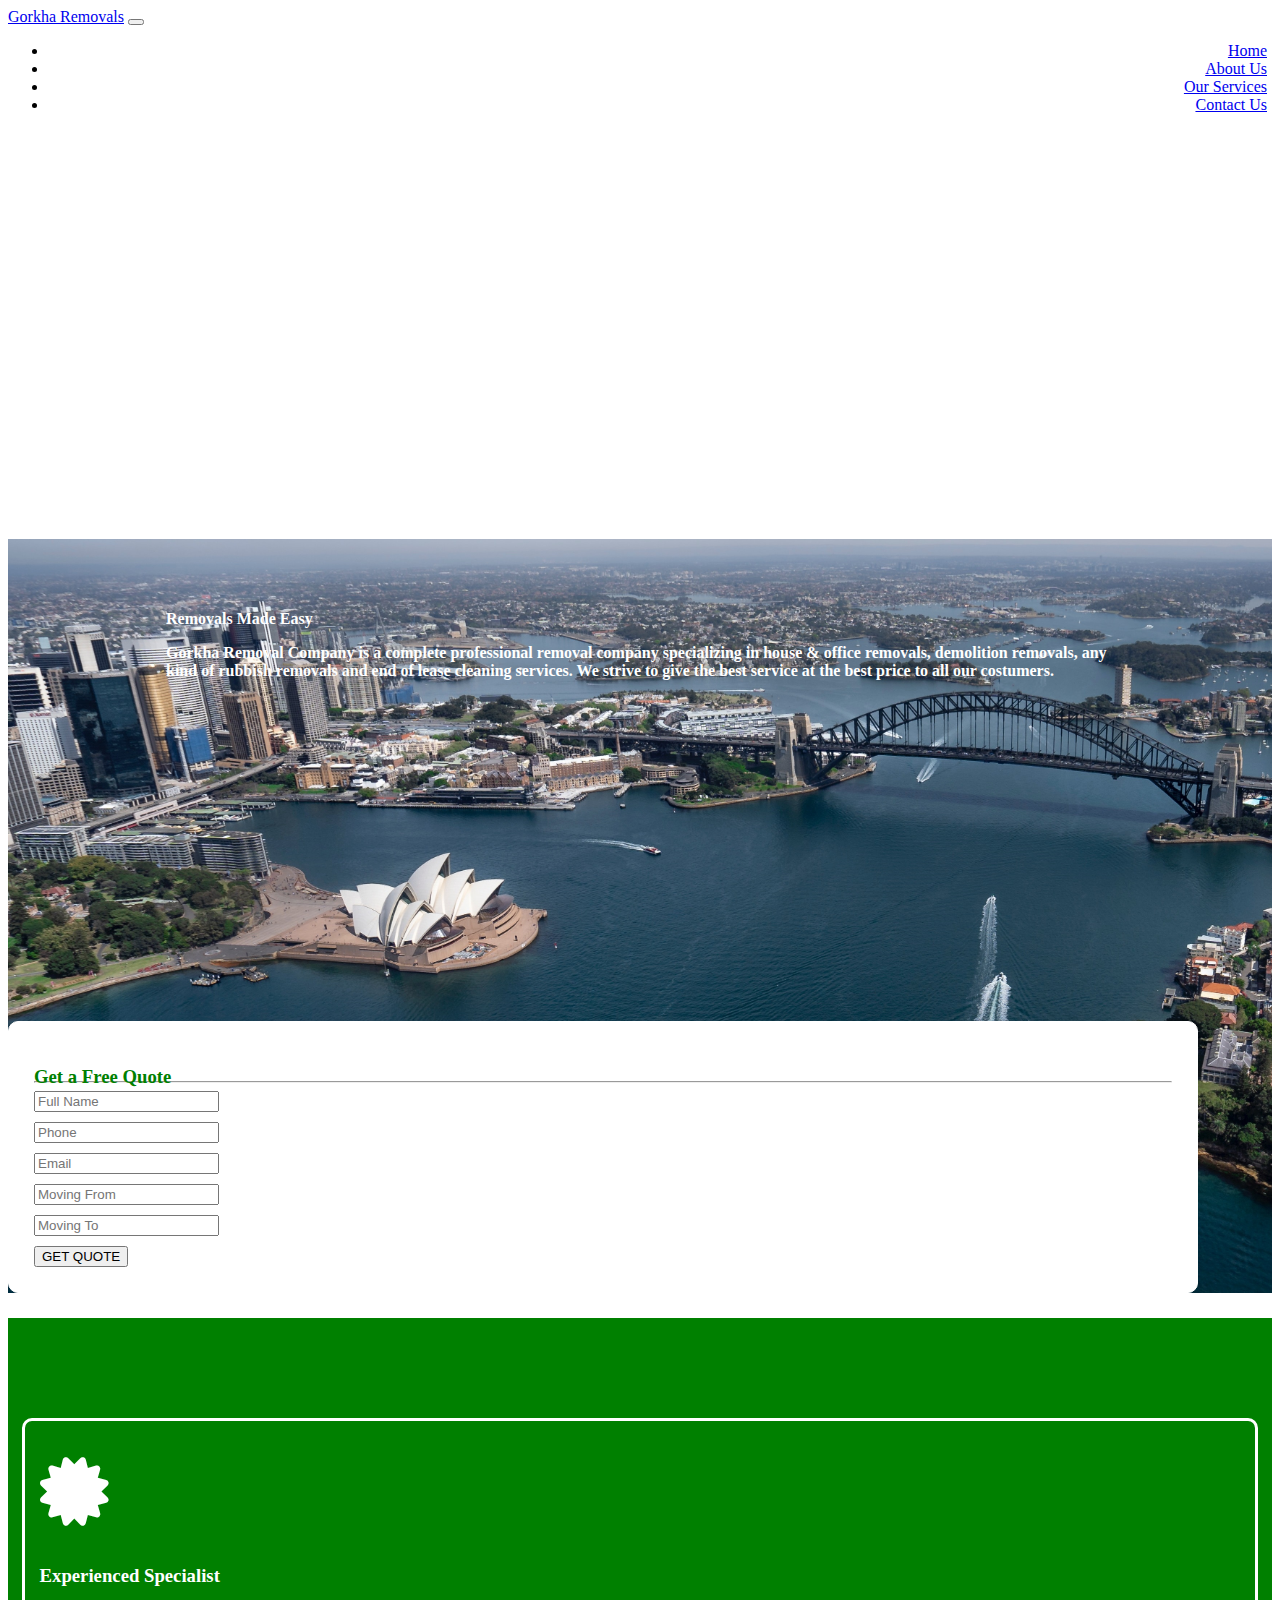
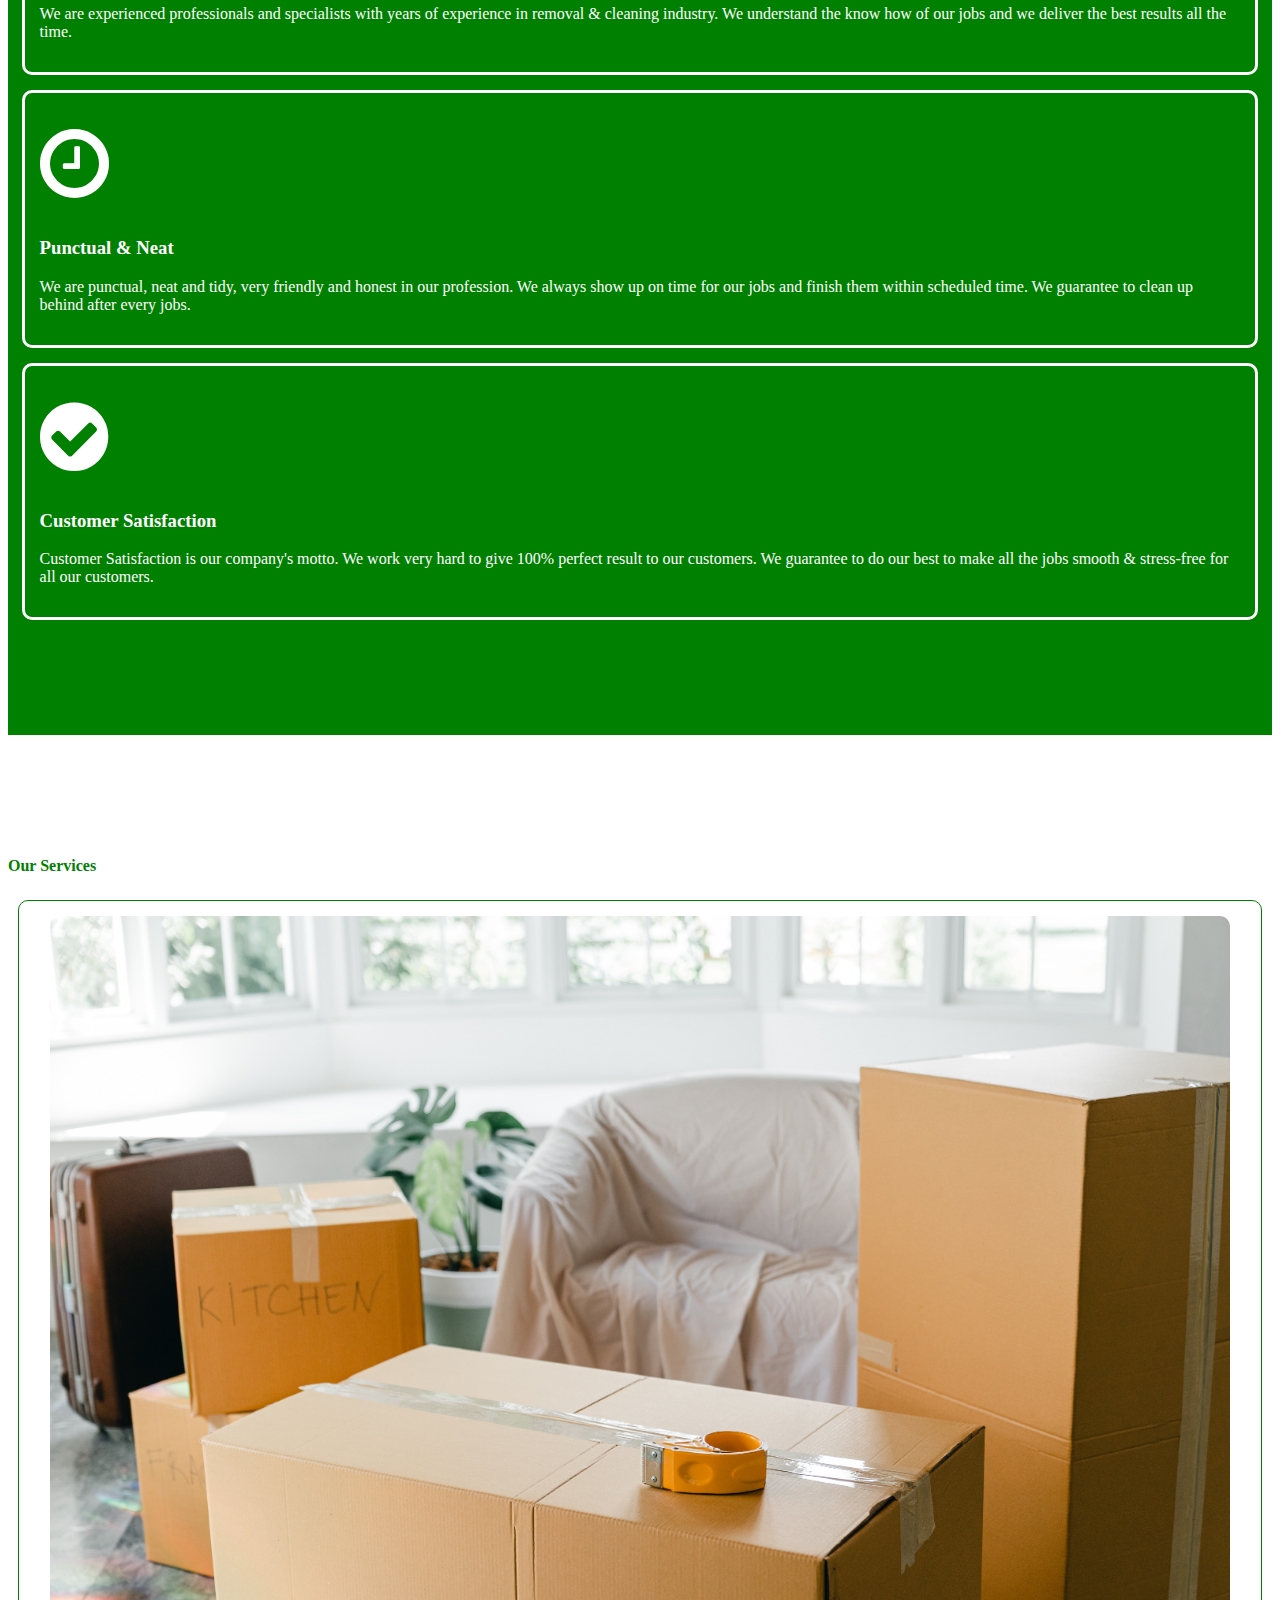
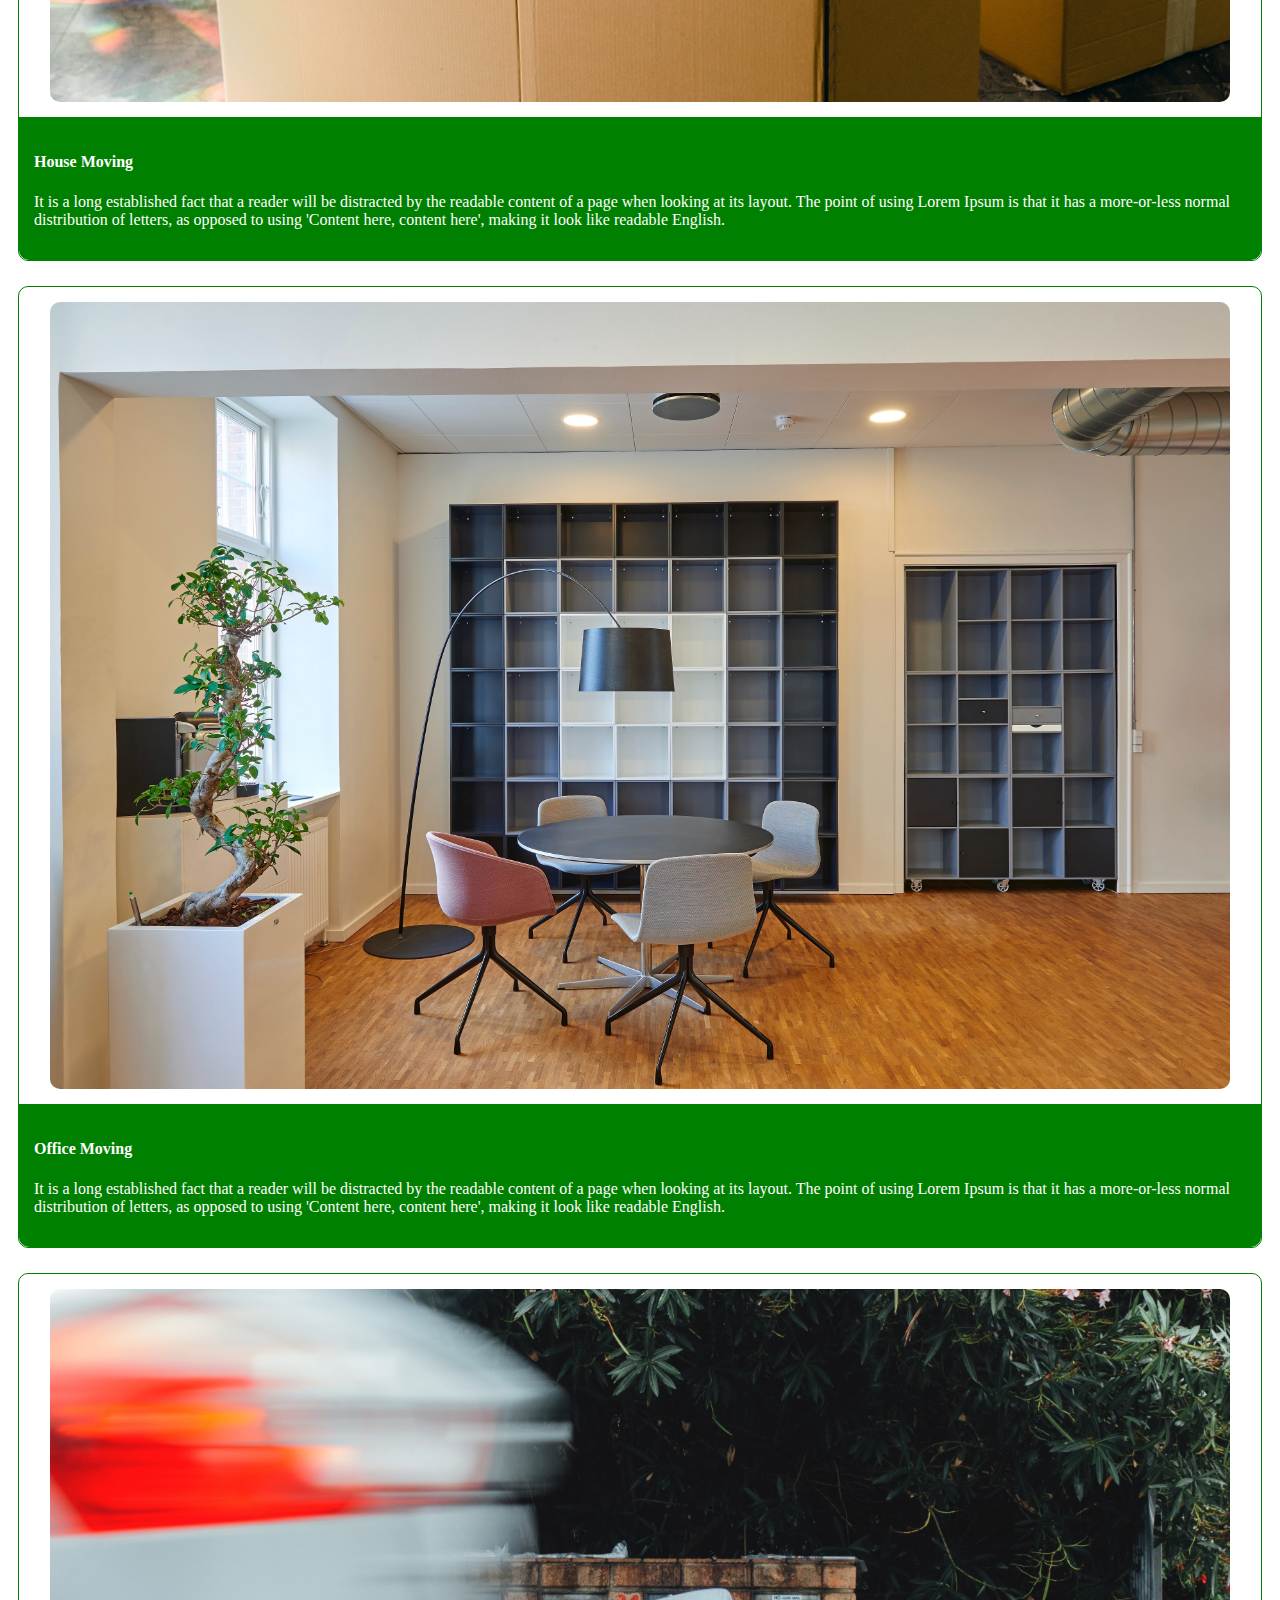
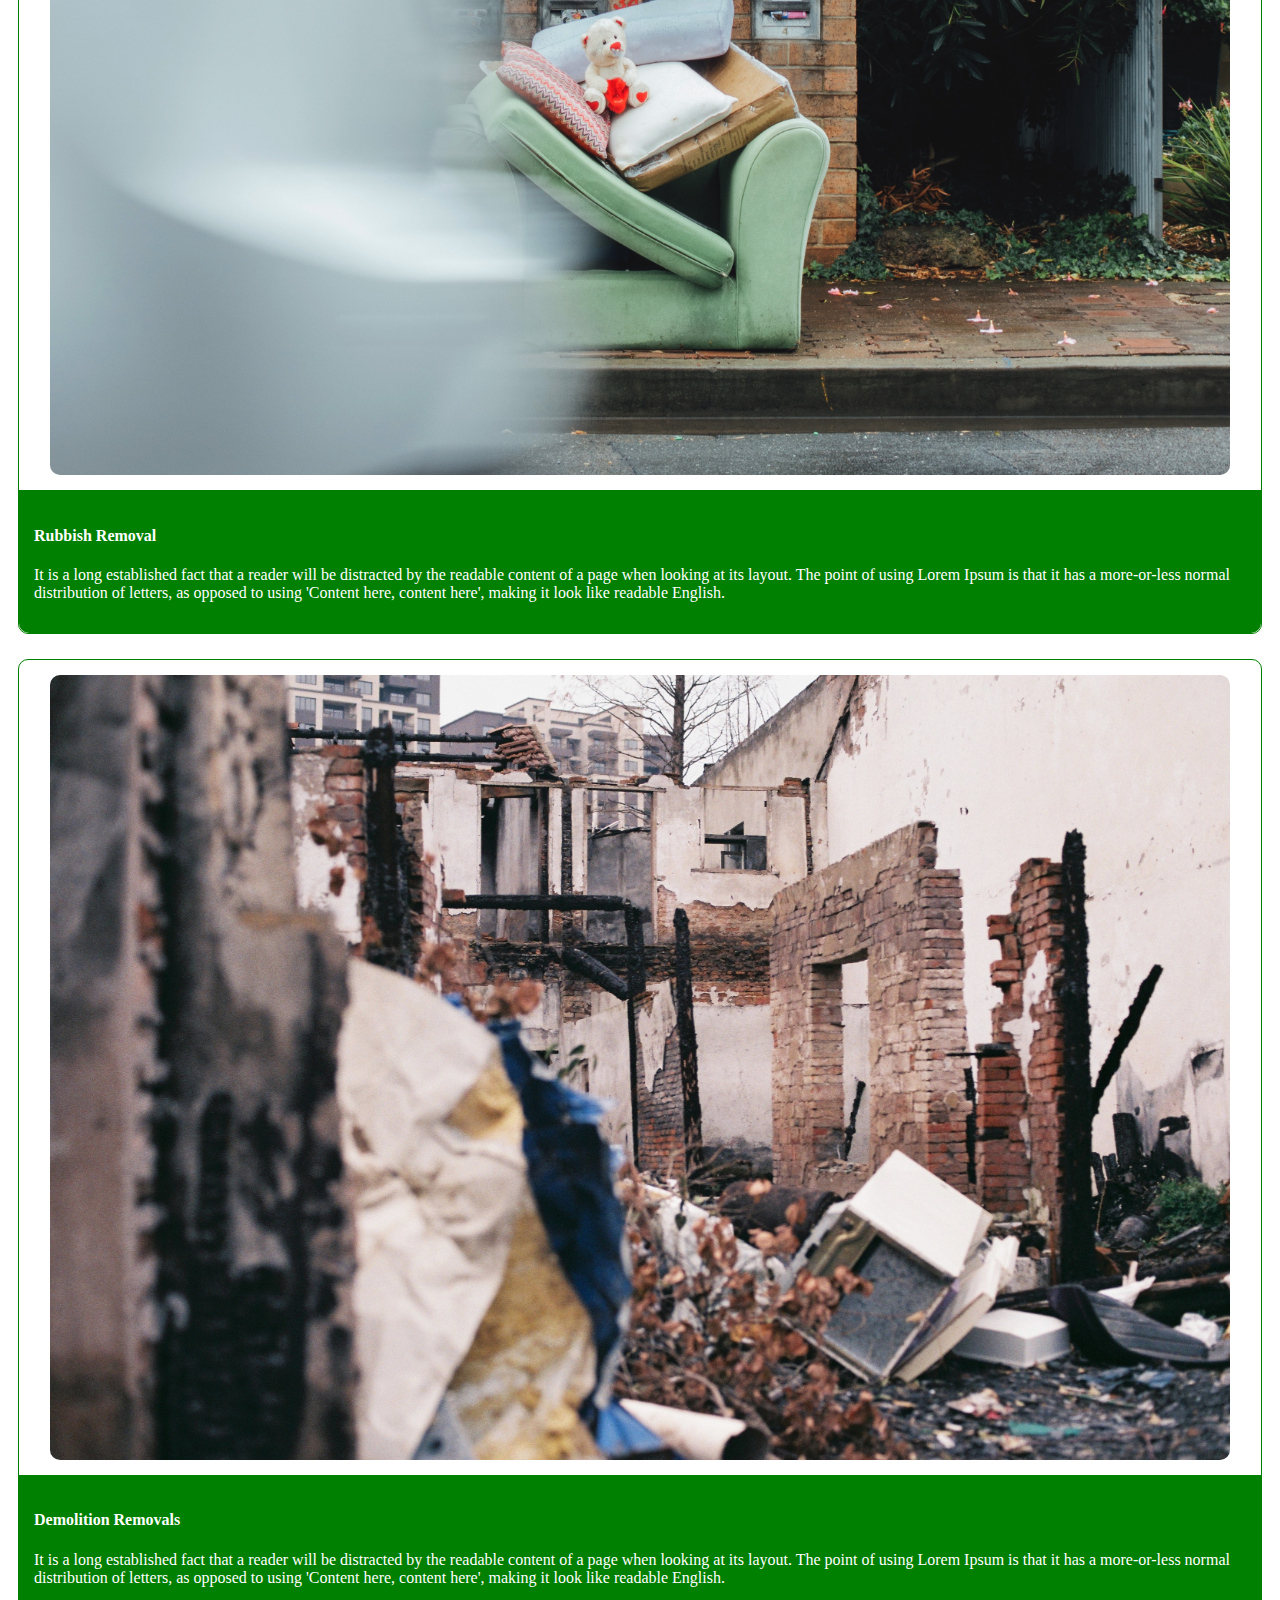
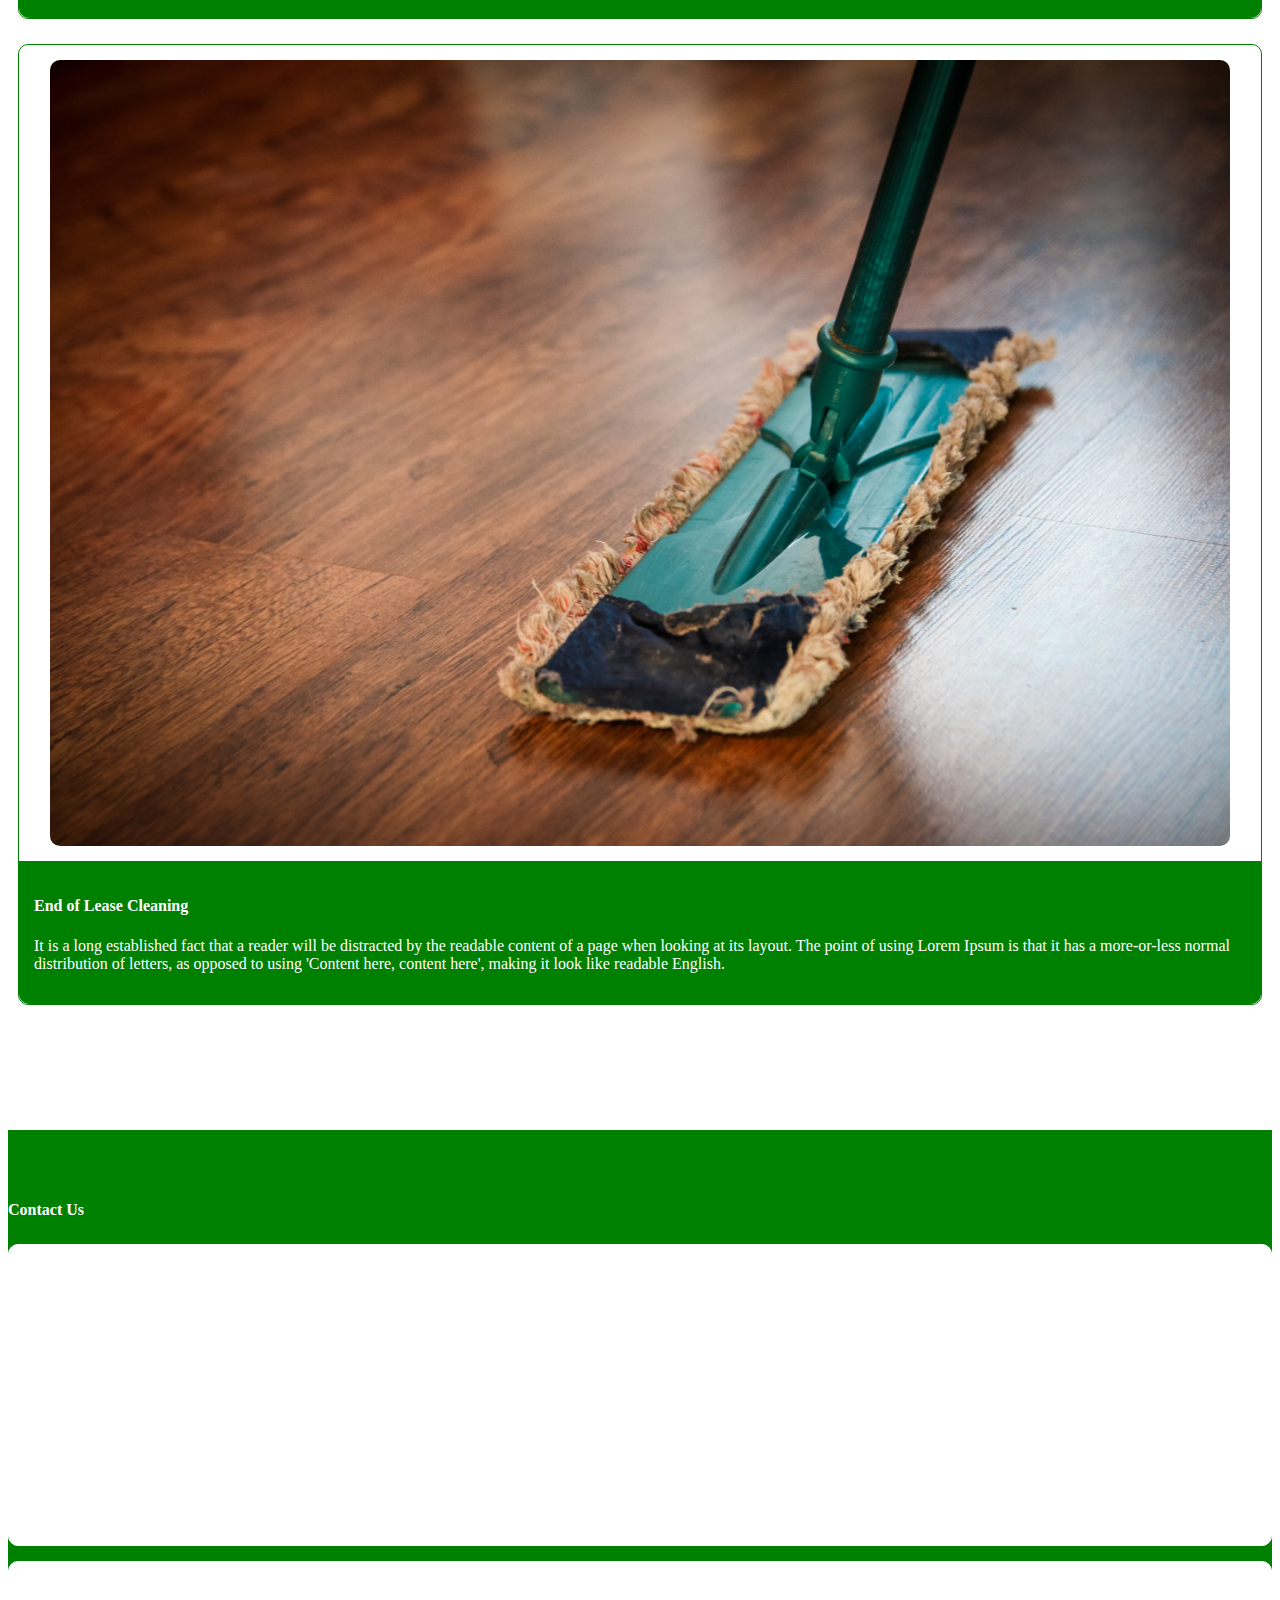
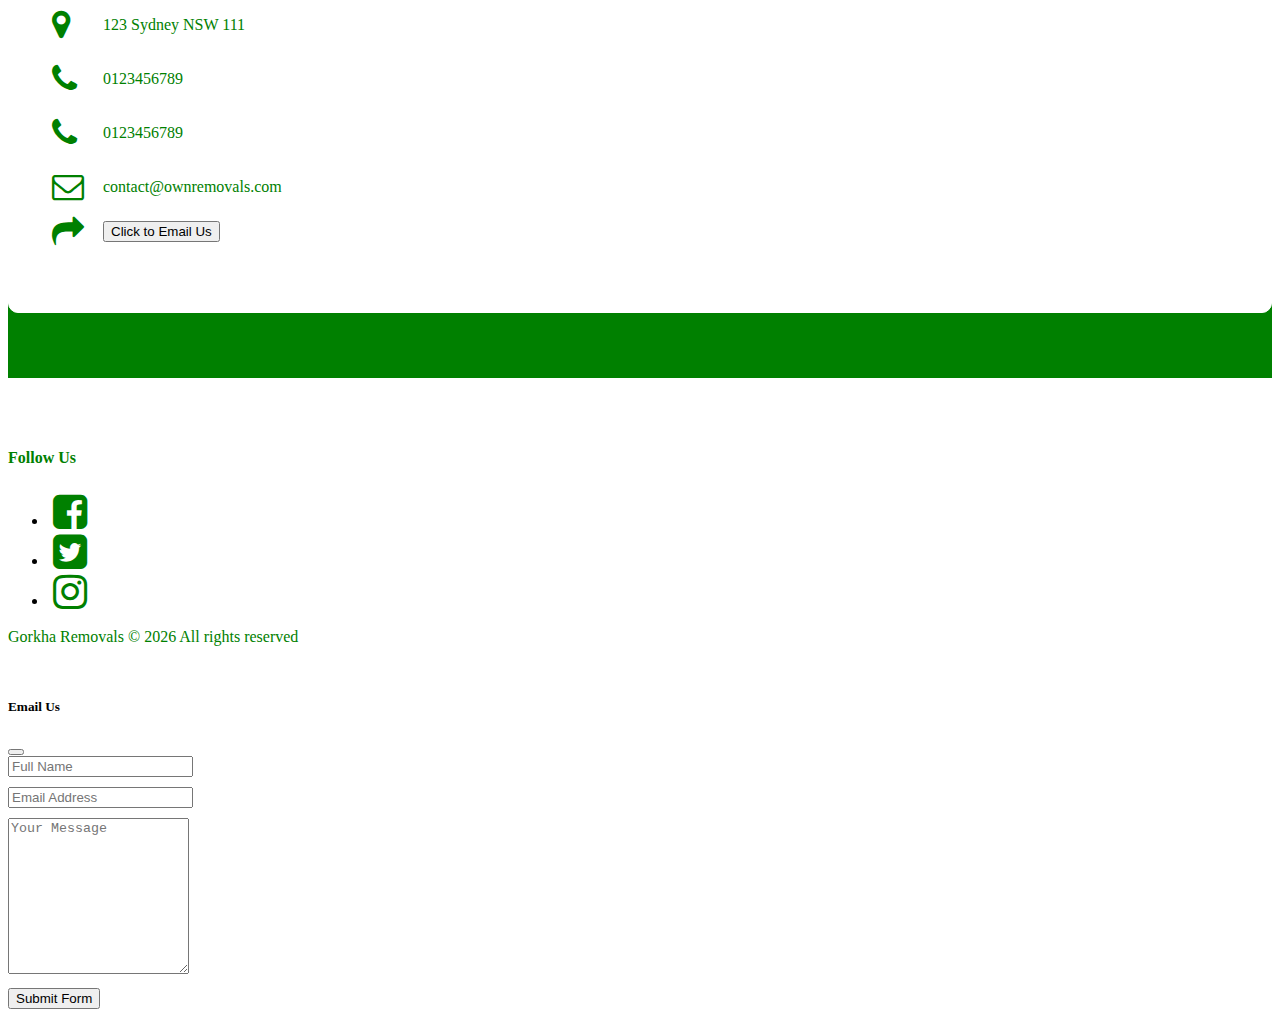
==== index.html @ ac7ee62f "Added new contents to company-motto section" ====
<!DOCTYPE html>
<html>
<head>
    <meta charset="UTF-8">
    <link href="css/style.css" rel="stylesheet">
    <link href="https://cdn.jsdelivr.net/npm/bootstrap@5.0.0-beta1/dist/css/bootstrap.min.css" rel="stylesheet" integrity="sha384-giJF6kkoqNQ00vy+HMDP7azOuL0xtbfIcaT9wjKHr8RbDVddVHyTfAAsrekwKmP1" crossorigin="anonymous">
    <script src="https://cdn.jsdelivr.net/npm/bootstrap@5.0.0-beta1/dist/js/bootstrap.bundle.min.js" integrity="sha384-ygbV9kiqUc6oa4msXn9868pTtWMgiQaeYH7/t7LECLbyPA2x65Kgf80OJFdroafW" crossorigin="anonymous"></script>
    <link href="https://maxcdn.bootstrapcdn.com/font-awesome/4.7.0/css/font-awesome.min.css" rel="stylesheet">
    <script src="js/main.js"></script>
    <title>Gorkha Removals</title>
</head>
<body data-bs-spy="scroll" data-bs-target="#home-nav" data-bs-offset="0" tabindex="0">
  <div class="navigation">
      <nav class="navbar fixed-top navbar-expand-lg navbar-light bg-light" id="home-nav">
          <div class="container-fluid">
            <a class="navbar-brand" href="#">Gorkha Removals</a>
            <button class="navbar-toggler" type="button" data-bs-toggle="collapse" data-bs-target="#navbarNav" aria-controls="navbarNav" aria-expanded="false" aria-label="Toggle navigation">
              <span class="navbar-toggler-icon"></span>
            </button>
            <div class="collapse navbar-collapse justify-content-end" id="navbarNav">
              <ul class="navbar-nav nav-pills">
                <li class="nav-item">
                  <a class="nav-link" href="#home">Home</a>
                </li>
                <li class="nav-item">
                  <a class="nav-link" href="#about">About Us</a>
                </li>
                <li class="nav-item">
                  <a class="nav-link" href="#services">Our Services</a>
                </li>
                <!-- <li class="nav-item">
                  <a class="nav-link" href="#">Testimonials</a>
                </li> -->
                <li class="nav-item">
                  <a class="nav-link" href="#contact">Contact Us</a>
                </li>
              </ul>
            </div>
          </div>
        </nav>
  </div>

  <div class="home-intro-container">
    <div class="container" id="home">
      <div class="row">
        <div class="col-md-7">
          <div class="home-intro">
            <h4 class="display-4 home-intro-title">Removals Made Easy</h4>
            <p class="lead home-intro-text">Gorkha Removal Company is a complete professional removal company specializing in house & 
              office removals, demolition removals, any kind of rubbish removals and end of lease cleaning services. We 
              strive to give the best service at the best price to all our costumers.
          </div>
        </div>
        <div class="col-md-4">
          <div class="quote-form">
            <h3 class="form-title text-center">Get a Free Quote</h3>
            <hr class="my-4">
            <form id="quoteForm" method="POST" target="_blank" action="https://formsubmit.co/65401d59935c2baacc61b10aca3bcfc8">
              <div class="form-group">
                <input type="text" class="form-control form-control-lg mb-2" id="fullNameInput" name="fullName" placeholder="Full Name" required>
              </div>
              <div class="form-group">
                <input type="tel" class="form-control form-control-lg mb-2" id="phoneInput" name="phone" placeholder="Phone" required pattern="[0-9]{9}">
              </div>
              <div class="form-group">
                <input type="email" class="form-control form-control-lg mb-2" id="emailInput" name="email" placeholder="Email" required>
              </div>
              <div class="form-group">
                <input type="text" class="form-control form-control-lg mb-2" id="movefromInput" name="movingFrom" placeholder="Moving From" required>
              </div>
              <div class="form-group">
                <input type="text" class="form-control form-control-lg mb-2" id="moveToInput" name="movingTo" placeholder="Moving To" required>
              </div>
              <div class="d-grid gap-2">
                <input type="button" value="GET QUOTE" id="btnSubmit" class="btn btn-success btn-lg" onclick="submitForm()">
              </div>
              <input type="hidden" name="_captcha" value="false">
              <input type="hidden" name="_next" value="http://127.0.0.1:5500/thanks.html">
            </form>
          </div>
        </div>
      </div>
    </div>
  </div>

  <div id="about">
    <div class="company-motto-container">
      <div class="container">
        <div class="row">
          <div class="col-md-4">
            <div class="motto-box text-center">
              <i class="fa fa-certificate motto-icons" aria-hidden="true"></i>
              <h3 class="motto-header">Experienced Specialist</h3>
              <p class="fs-5 motto-texts">We are experienced professionals and specialists with years of 
                experience in removal & cleaning industry. We understand the know how of our jobs and we deliver the best
                 results all the time.</p>
            </div>
          </div>
          <div class="col-md-4">
            <div class="motto-box text-center">
              <i class="fa fa-clock-o motto-icons" aria-hidden="true"></i>
              <h3 class="motto-header">Punctual & Neat</h3>
              <p class="fs-5 motto-texts">We are punctual, neat and tidy, very friendly and honest in our profession.
                We always show up on time for our jobs and finish them within scheduled time. We guarantee to clean 
                up behind after every jobs.</p>
            </div>
          </div>
          <div class="col-md-4">
            <div class="motto-box text-center">
              <i class="fa fa-check-circle motto-icons" aria-hidden="true"></i>
              <h3 class="motto-header">Customer Satisfaction</h3>
              <p class="fs-5 motto-texts">Customer Satisfaction is our company's motto. We work very hard to give 100% 
                 perfect result to our customers. We guarantee to do our best to make all the jobs smooth & stress-free 
                 for all our customers.</p>
            </div>
          </div>
        </div>
      </div>
    </div>
  </div>

  <div class="company-services-container" id="services">
    <h4 class="display-3 text-center services-title">Our Services</h4>
    <div class="container">
      <div class="row justify-content-center">
        <div class="col-md-4">
          <div class="service-box">
            <img class="services-img" src="img/house-moving.jpg" alt="House Moving Photo">
            <div class="service-description-box">
              <h4 class="text-center">House Moving</h4>
              <p class="lead">It is a long established fact that a reader will be distracted by the readable content of a page when looking at its layout. The point of using Lorem Ipsum is that it has a more-or-less normal distribution of letters, as opposed to using 'Content here, content here', making it look like readable English.</p> 
            </div>
          </div>
        </div>
        <div class="col-md-4">
          <div class="service-box">
            <img class="services-img" src="img/office.jpg" alt="Office Moving Photo">
            <div class="service-description-box">
              <h4 class="text-center">Office Moving</h4>
              <p class="lead">It is a long established fact that a reader will be distracted by the readable content of a page when looking at its layout. The point of using Lorem Ipsum is that it has a more-or-less normal distribution of letters, as opposed to using 'Content here, content here', making it look like readable English.</p> 
            </div>
          </div> 
        </div>
        <div class="col-md-4">
          <div class="service-box">
            <img class="services-img" src="img/rubbish.jpg" alt="Rubbish Removal Photo">
            <div class="service-description-box">
              <h4 class="text-center">Rubbish Removal</h4>
              <p class="lead">It is a long established fact that a reader will be distracted by the readable content of a page when looking at its layout. The point of using Lorem Ipsum is that it has a more-or-less normal distribution of letters, as opposed to using 'Content here, content here', making it look like readable English.</p> 
            </div> 
          </div>
        </div>
      </div>
      <div class="row justify-content-center">
        <div class="col-md-4">
          <div class="service-box">
            <img class="services-img" src="img/demolition.jpg" alt="Demolition Removal Photo">
            <div class="service-description-box">
              <h4 class="text-center">Demolition Removals</h4>
              <p class="lead">It is a long established fact that a reader will be distracted by the readable content of a page when looking at its layout. The point of using Lorem Ipsum is that it has a more-or-less normal distribution of letters, as opposed to using 'Content here, content here', making it look like readable English.</p> 
            </div>
          </div> 
        </div>
        <div class="col-md-4">
          <div class="service-box">
            <img class="services-img" src="img/cleaning.jpg" alt="End os Lease Cleaning Photo">
            <div class="service-description-box">
              <h4 class="text-center">End of Lease Cleaning</h4>
              <p class="lead">It is a long established fact that a reader will be distracted by the readable content of a page when looking at its layout. The point of using Lorem Ipsum is that it has a more-or-less normal distribution of letters, as opposed to using 'Content here, content here', making it look like readable English.</p> 
            </div> 
          </div>
        </div>
      </div>
    </div>
  </div>

  <div class="contact-container" id="contact">
    <h4 class="display-3 text-center contact-title">Contact Us</h4>
    <div class="container">
      <div class="row">
        <div class="col-md-6">
          <div class="address-map">
            <iframe class="google-map img-fluid" src="https://www.google.com/maps/embed?pb=!1m18!1m12!1m3!1d3313.275723595313!2d151.21310801516606!3d-33.85678438065956!2m3!1f0!2f0!3f0!3m2!1i1024!2i768!4f13.1!3m3!1m2!1s0x6b12ae665e892fdd%3A0x3133f8d75a1ac251!2sSydney%20Opera%20House!5e0!3m2!1sen!2sus!4v1613149877179!5m2!1sen!2sus" width="600" height="450" frameborder="0" style="border:0;" allowfullscreen="" aria-hidden="false" tabindex="0"></iframe>
          </div>
        </div>
        <div class="col-md-6">
          <div class="contact-info">
            <table>
              <tr>
                <td>
                  <i class="fa fa-map-marker contact-icons" aria-hidden="true"></i>
                </td>
                <td>
                  <p class="lead">123 Sydney NSW 111</p>
                </td>
              </tr>
              <tr>
                <td>
                  <i class="fa fa-phone contact-icons" aria-hidden="true"></i>
                </td>
                <td>
                  <p class="lead">0123456789</p>
                </td>
              </tr>
              <tr>
                <td>
                  <i class="fa fa-phone contact-icons" aria-hidden="true"></i>
                </td>
                <td>
                  <p class="lead">0123456789</p>
                </td>
              </tr>
              <tr>
                <td>
                  <i class="fa fa-envelope-o contact-icons" aria-hidden="true"></i>
                </td>
                <td>
                  <p class="lead">contact@ownremovals.com</p>
                </td>
              </tr>
              <tr>
                <td>
                  <i class="fa fa-share contact-icons" aria-hidden="true"></i>
                </td>
                <td>
                  <button class="btn btn-success" type="button" data-bs-toggle="modal" data-bs-target="#emailModalCenter">Click to Email Us</button>
                </td>
              </tr>
            </table>
            
          </div>
        </div>
      </div>
    </div>
  </div>

  <div class="footer text-center">
    <div class="conatiner-fluid">
      <h4 class="display-4 follow-title">Follow Us</h4>
      <ul class="list-inline">
        <li class="list-inline-item">
          <a href="#"><i class="fa fa-facebook-square social-links" aria-hidden="true"></i></a>
        </li>
        <li class="list-inline-item">
          <a href="#"><i class="fa fa-twitter-square social-links" aria-hidden="true"></i></a>
        </li>
        <li class="list-inline-item">
          <a href="#"><i class="fa fa-instagram social-links" aria-hidden="true"></i></a>
        </li>
      </ul>
      <div class="copyright-msg">
        <p>Gorkha Removals &copy; <script>document.write(new Date().getFullYear())</script> All rights reserved</p>
      </div>
    </div>
  </div>

<!-- Email Modal -->
<div class="modal fade" id="emailModalCenter" tabindex="-1" aria-labelledby="exampleModalLabel" aria-hidden="true">
  <div class="modal-dialog">
    <div class="modal-content">
      <div class="modal-header">
        <h5 class="modal-title" id="exampleModalLabel">Email Us</h5>
        <button type="button" class="btn-close" data-bs-dismiss="modal" aria-label="Close"></button>
      </div>
      <div class="modal-body">
        <div class="container">
          <form id="email-form" target="_blank" action="https://formsubmit.co/65401d59935c2baacc61b10aca3bcfc8" method="POST">
            <div class="form-group">
              <input type="text" name="name" class="form-control" placeholder="Full Name" required>
            </div>
            <div class="form-group">
                <input type="email" name="email" class="form-control" placeholder="Email Address" required>
            </div>
            <div class="form-group">
                <textarea placeholder="Your Message" class="form-control" name="message" rows="10" required></textarea>
            </div>
            <div class="d-grid gap-2">
              <input type="button" value="Submit Form" class="btn btn-success" onclick="submitEmailForm()">
            </div>
            <input type="hidden" name="_captcha" value="false">
            <input type="hidden" name="_next" value="http://127.0.0.1:5500/thanks.html">
        </form>
      </div>
    </div>
  </div>
</div>

</body>
</html>
---- css/style.css ----
/* CSS for navigation bar starts here */

.nav-item{
    text-align: right;
    padding-right: 5px;
}

.nav-link.active{
    background-color: green !important;
    color: #fff !important;
}

/* CSS for Home Intro starts here */

.home-intro-container{
    background-image: url("../img/sydney1.jpg");
    background-repeat: no-repeat;
    background-size: cover;
}


.home-intro{
    margin: 425px auto 25px auto;
    padding: 50px 0;
    width: 75%;
}

.home-intro-title{
    color: #fff;
    font-weight: bold !important;
    text-decoration: 1px 1px 1px #000;;
    margin-bottom: 15px;
}

.home-intro-text{
    color: #fff;
    font-weight: bold !important;
}

/* CSS for Quote Form starts here */

.quote-form{
    border: 1px solid #fff;
    border-radius: 10px;
    margin: 275px 0 25px 0;
    padding: 25px 25px 25px 25px;
    width: 90%;
    background-color: #fff;
}

.form-title{
    color: green;
    margin-bottom: -15px !important;
}

.form-group{
    margin-bottom: 10px;
}

/* CSS for company- motto starts here */

.company-motto-container{
    background-color: green;
    padding: 100px 0;
    /* text-align: center; */
    color: #fff;
}

.motto-box{
    border: 3px solid #fff;
    border-radius: 10px;
    width: 95%;
    display: block;
    margin: 0 auto 15px auto;
    padding: 15px;
}

.motto-icons{
    font-size: 5rem !important;
    margin: 15px 0;
}

.motto-texts{
    text-align: left;
    margin-top: 13px;
}

/* CSS for company services starts here */

.company-services-container{
    padding: 100px 0;
}

.services-title{
    color: green;
    margin-bottom: 25px;
}

.service-box{
    border: 1px solid green;
    border-radius: 10px;
    margin: 0 10px 25px 10px; 
}

.services-img{
    width: 95%;
    height: auto;
    border-radius: 10px;
    display: block;
    margin: 15px auto; 
}

.service-description-box{
    padding: 15px;
    background-color: green;
    color: #fff;
    border-bottom-left-radius: 10px;
    border-bottom-right-radius: 10px;
}

/* CSS for contact starts here */

.contact-container{
    padding: 50px 0;
    background-color: green;
}

.contact-title{
    color: #fff;
    margin-bottom: 25px;
}

.address-map{
    border: 1px solid #fff;
    border-radius: 10px;
    background-color: #fff;
    padding: 5px;
    margin-bottom: 15px;
}

.google-map{
    display: block;
    margin: 0 auto;
}

.img-fluid{
    height: 290px !important;
}

.contact-info{
    border: 1px solid #fff;
    border-radius: 10px;
    background-color: #fff;
    color: green;
    padding: 35px 25px 15px 25px;
    height: 300px;
    margin-bottom: 15px;
}

.contact-icons{
    font-size: 2rem !important;
    padding: 0 15px;
}

/* CSS for footer starts here */

.footer{
    padding: 50px 0 15px 0;
}

.follow-title{
    color: green;
    margin-bottom: 25px;
}

.social-links{
    font-size: 2.5rem !important;
    margin: 0 5px;
    color: green;
}

.copyright-msg{
    font-size: 1rem;
    color: green;
}

/* CSS for mobile devices */

@media (max-width: 320px) {

    .display-4{
        font-size: 2rem !important;
    }
  
      .lead{
        font-size: 1.1rem !important;
        line-height: 1.4;
    }

    .home-intro-container{
        background-image: none;
        background-repeat: no-repeat;
        background-size: cover;
    }
    
    .home-intro{
        background-image: url("../img/sydney2.jpg");
        background-repeat: no-repeat;
        background-size: cover;
        height: auto;
        margin: 100px auto 25px auto;
        padding: 400px 10px 25px 10px;
        width: 90%;    }

    .quote-form{
        border: 1px solid green;
        border-radius: 10px;
        margin: 100px auto;
        padding: 25px 25px 50px 25px;
        width: 75%;
    }

    .motto-box{
        width: 75%;
    }

    .motto-icons{
        font-size: 4rem !important;
    }

    .service-box{
        width: 90%;
        margin: 0px auto 25px auto;
    }

    .contact-info{
        padding: 15px;
        height: auto;
    }

    .contact-icons{
        font-size: 1.5rem !important;
        padding: 0 10px;
    }

    .social-links{
        font-size: 2rem !important;
        margin: 0 1px;
        color: green;
    }
    
    .copyright-msg{
        font-size: 0.85rem;
        color: green;
    }
  }

  /* CSS for tablets screen */

  @media (max-width: 768px) {

    .display-4{
        font-size: 2rem !important;
    }

        .lead{
        font-size: 1.1rem !important;
        line-height: 1.4;
    }

    .home-intro-container{
        background-image: none;
        background-repeat: no-repeat;
        background-size: cover;
    }

    .home-intro{
        background-image: url("../img/sydney2.jpg");
        background-repeat: no-repeat;
        background-size: cover;
        height: auto;
        margin: 100px auto 25px auto;
        padding: 400px 10px 25px 10px;
        width: 90%;
    }

    .quote-form{
        border: 1px solid green;
        border-radius: 10px;
        margin: 25px auto 100px auto;
        padding: 25px 25px 50px 25px;
        width: 75%;
    }

    .motto-box{
        width: 75%;
    }

    .motto-icons{
        font-size: 4rem !important;
    }

    .service-box{
        width: 90%;
        margin: 0px auto 25px auto;
    }

    
    .contact-info{
        padding: 15px;
        height: auto;
    }

    .contact-icons{
        font-size: 1.5rem !important;
        padding: 0 10px;
    }
    
    .social-links{
        font-size: 2rem !important;
        margin: 0 1px;
        color: green;
    }
    
    .copyright-msg{
        font-size: 0.85rem;
        color: green;
    }
  }
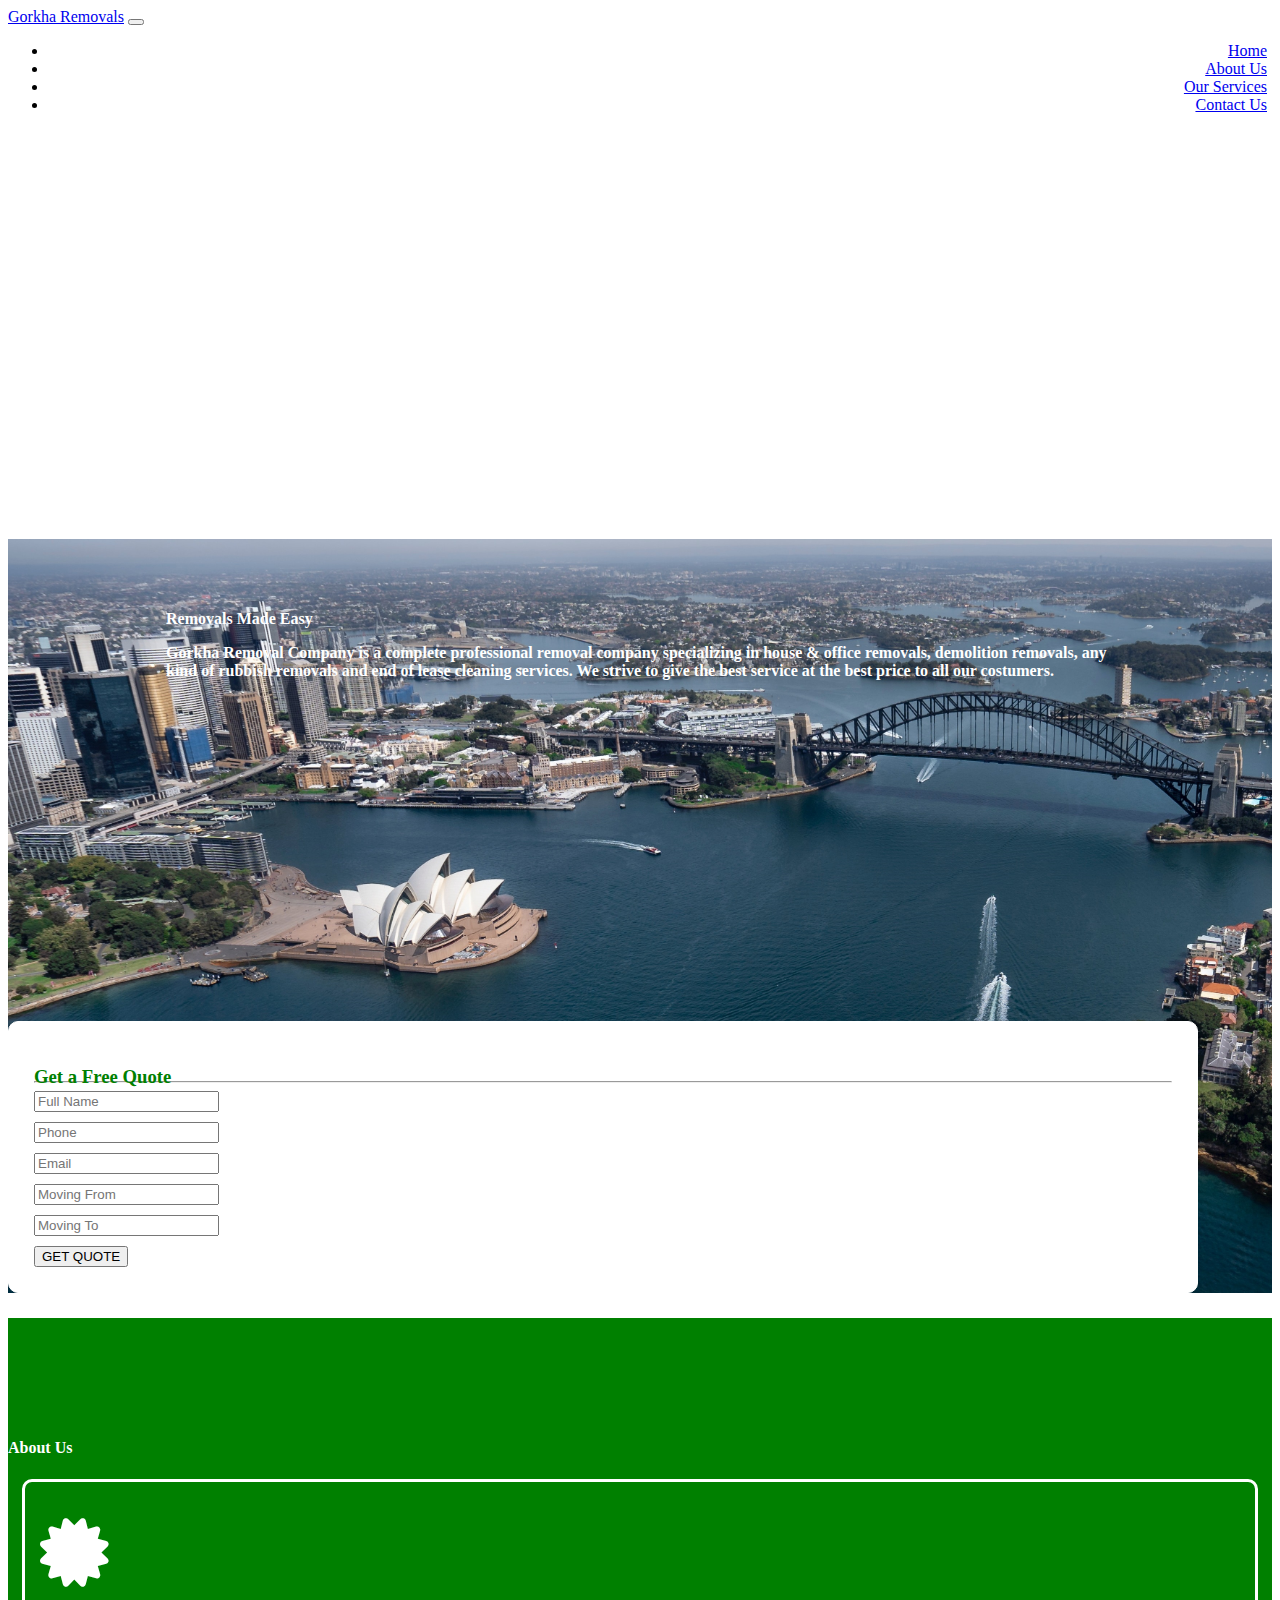
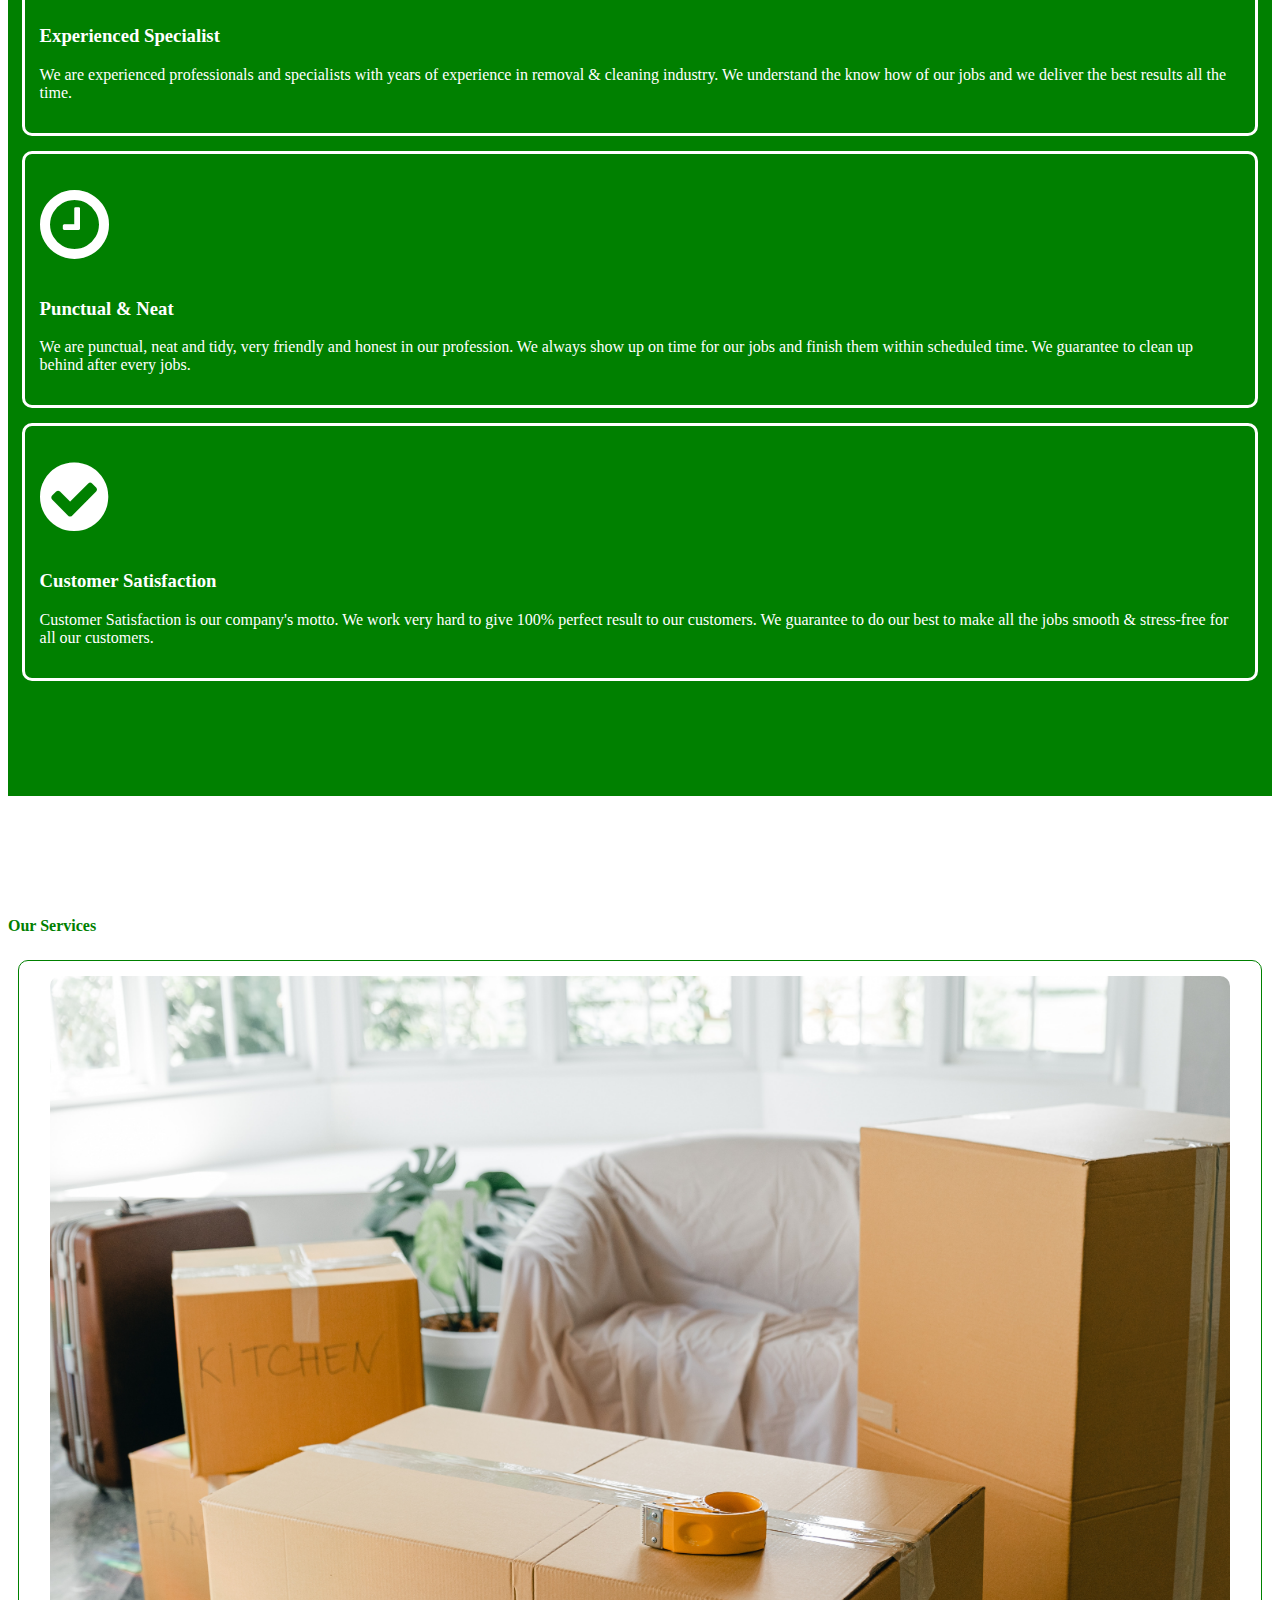
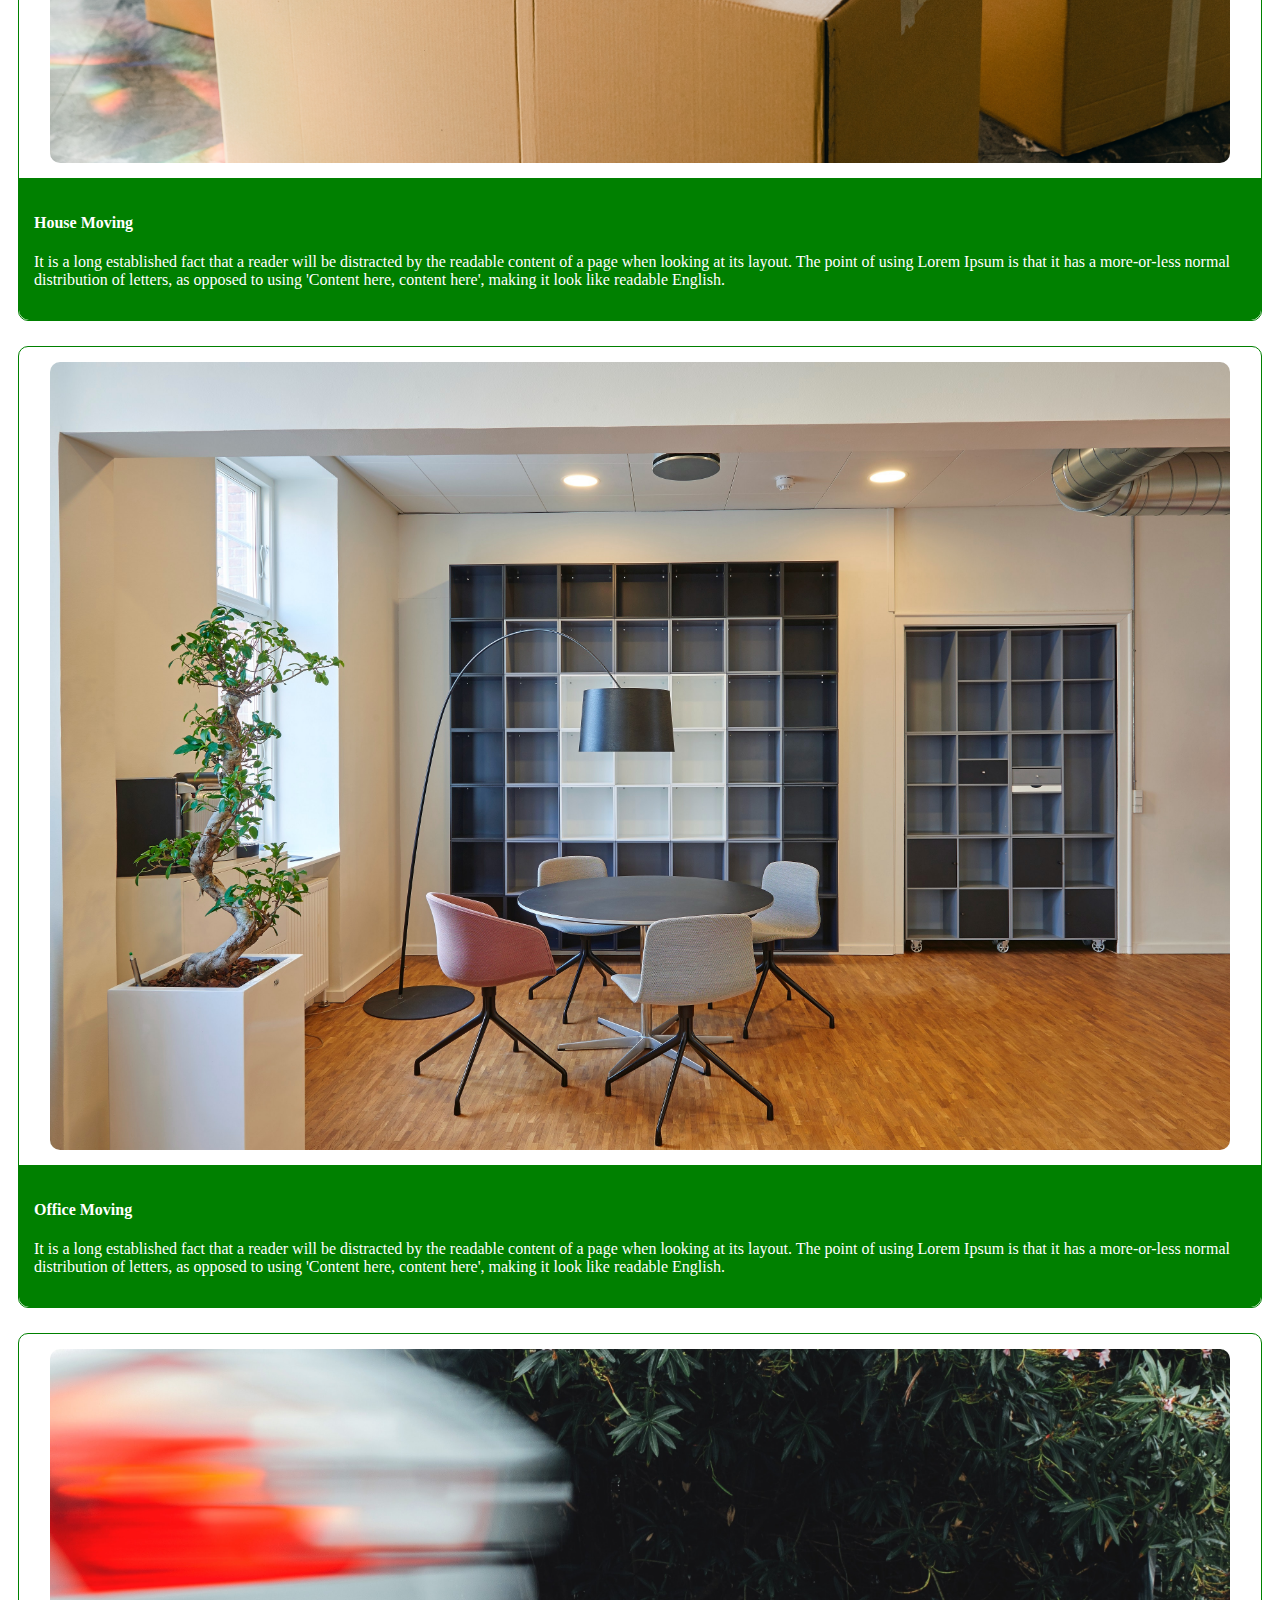
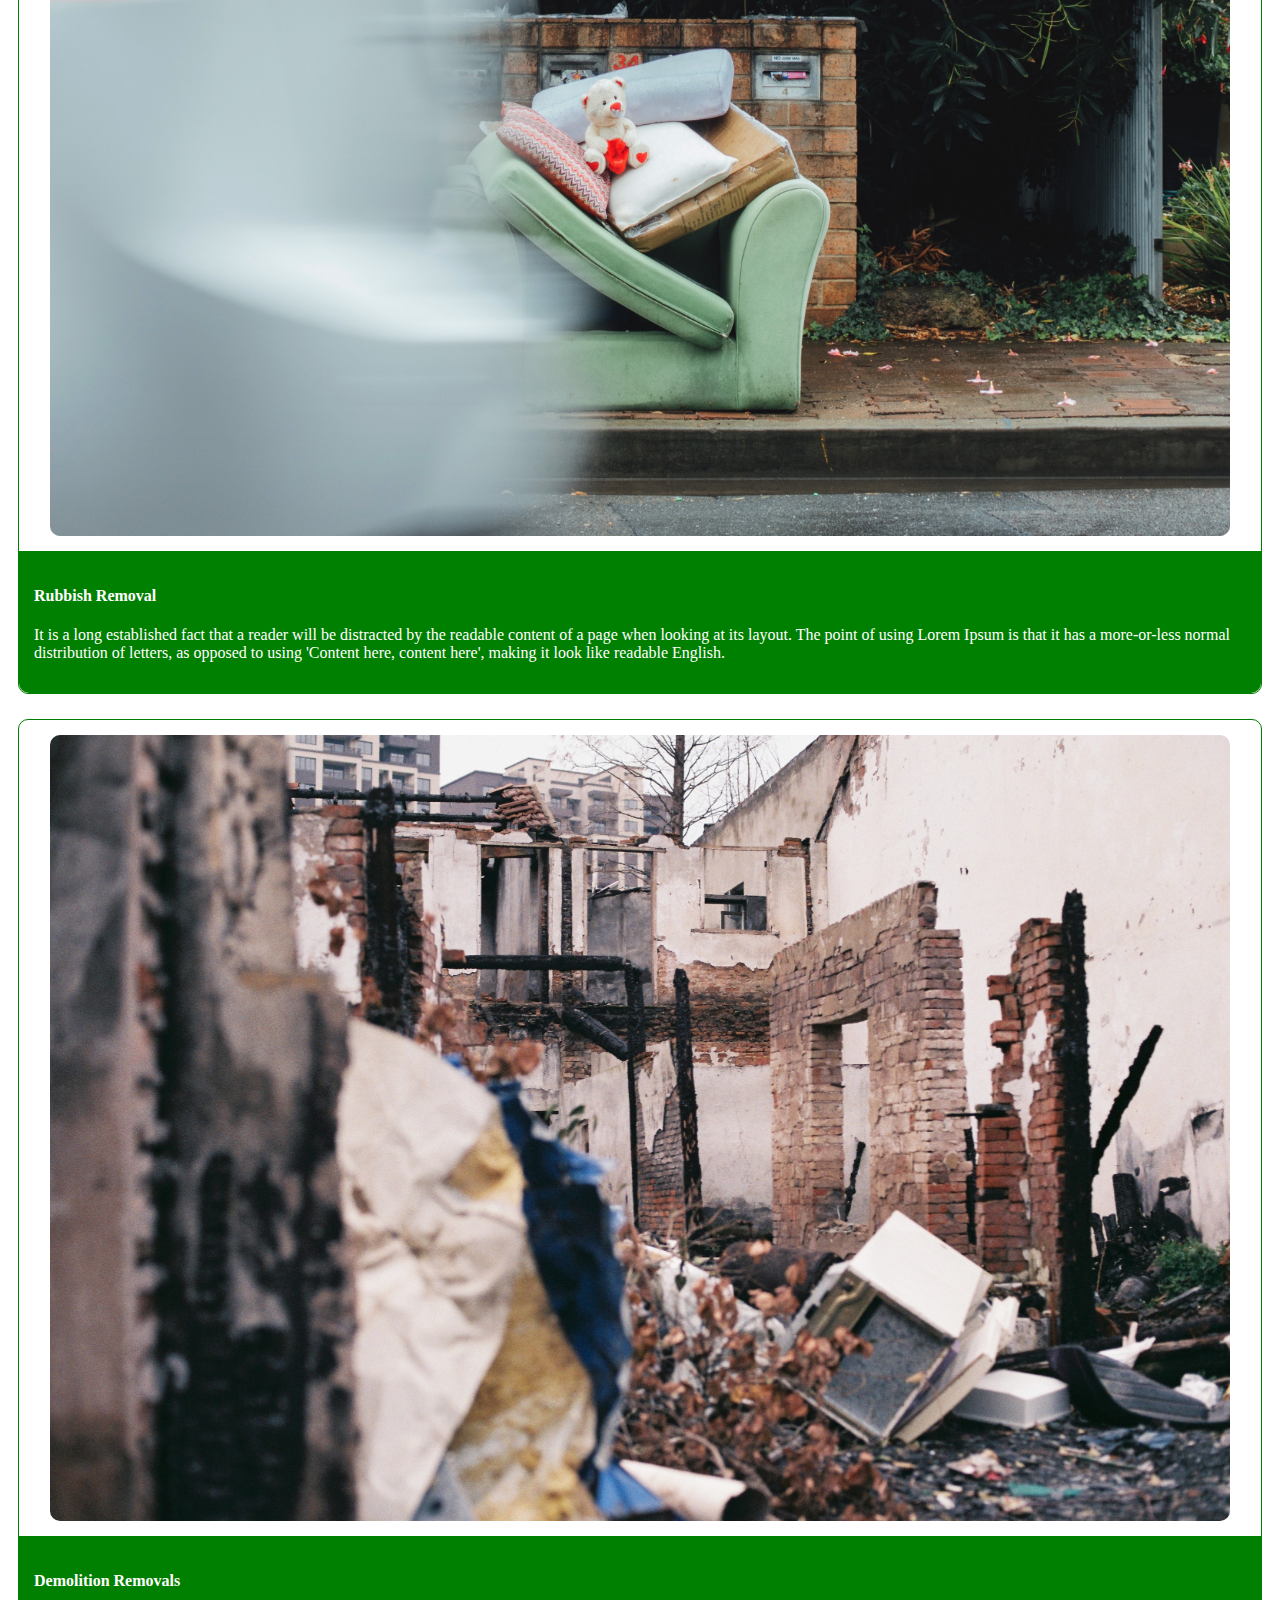
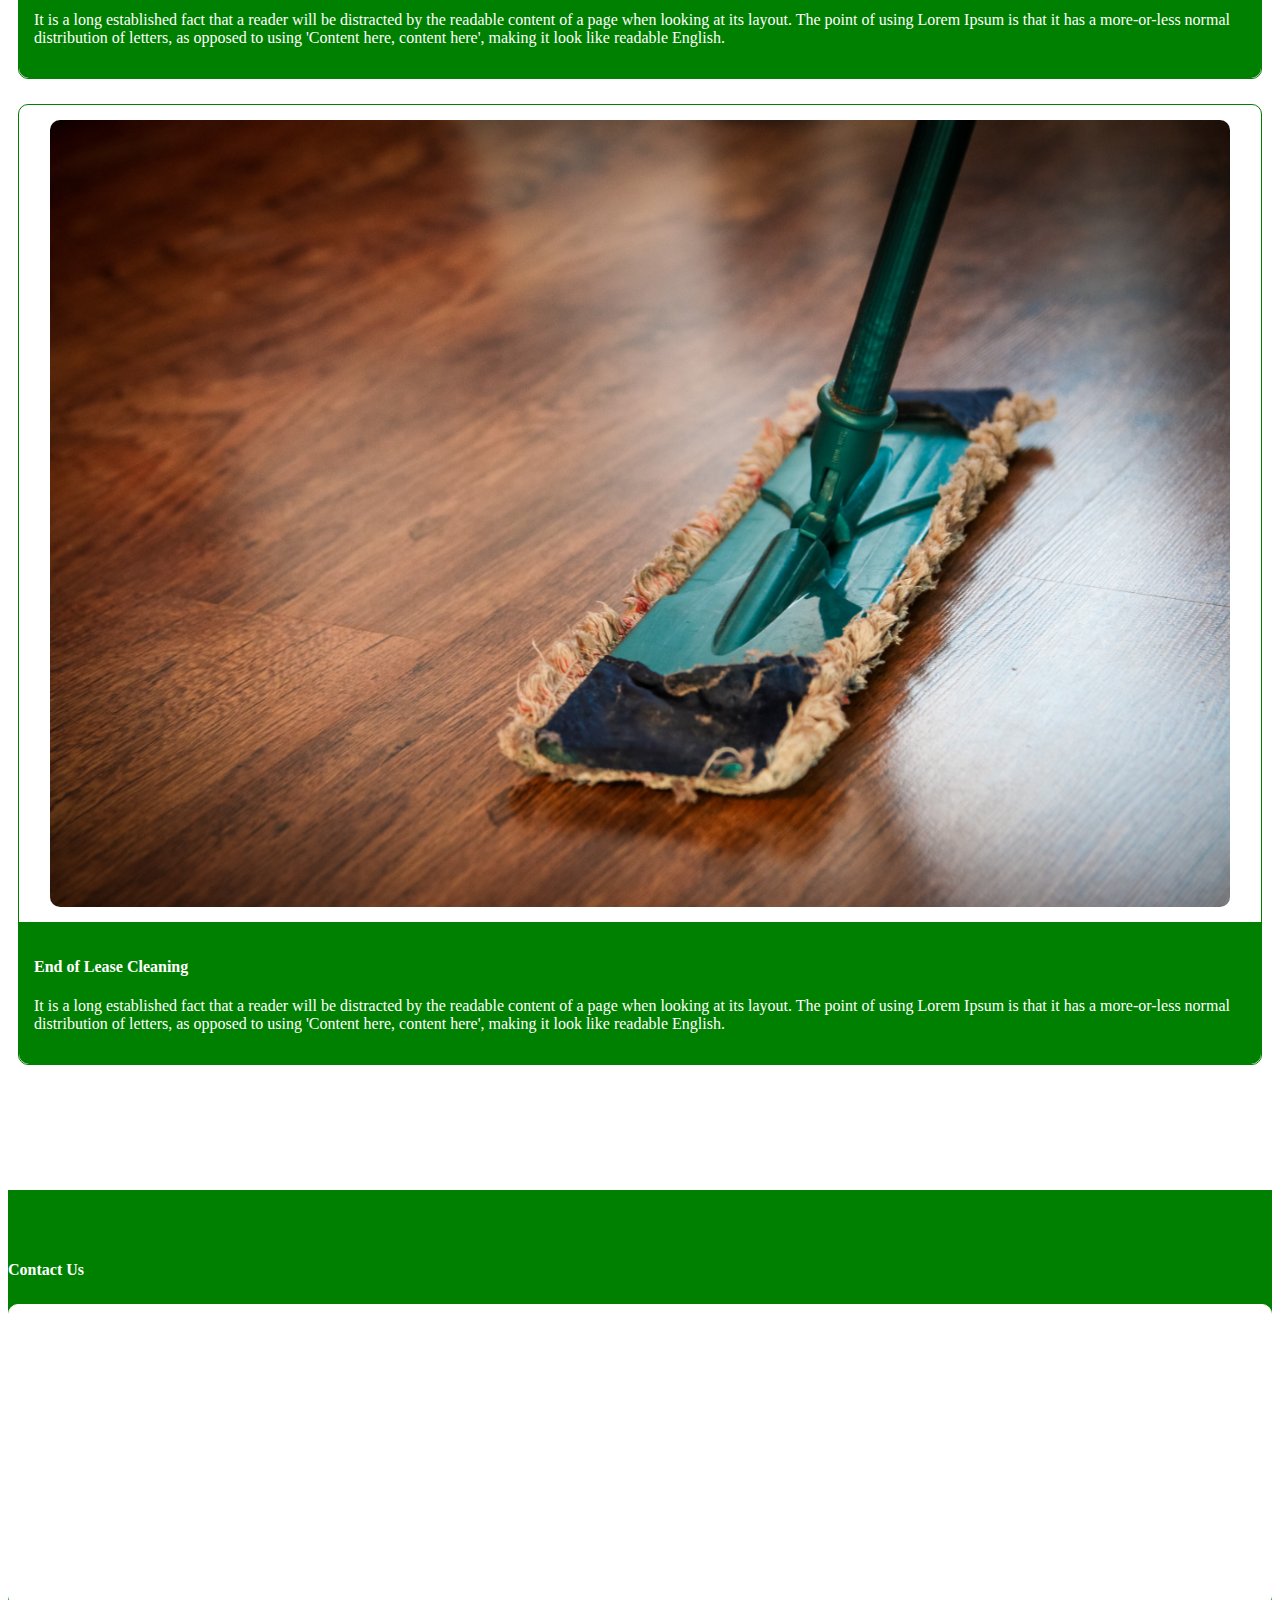
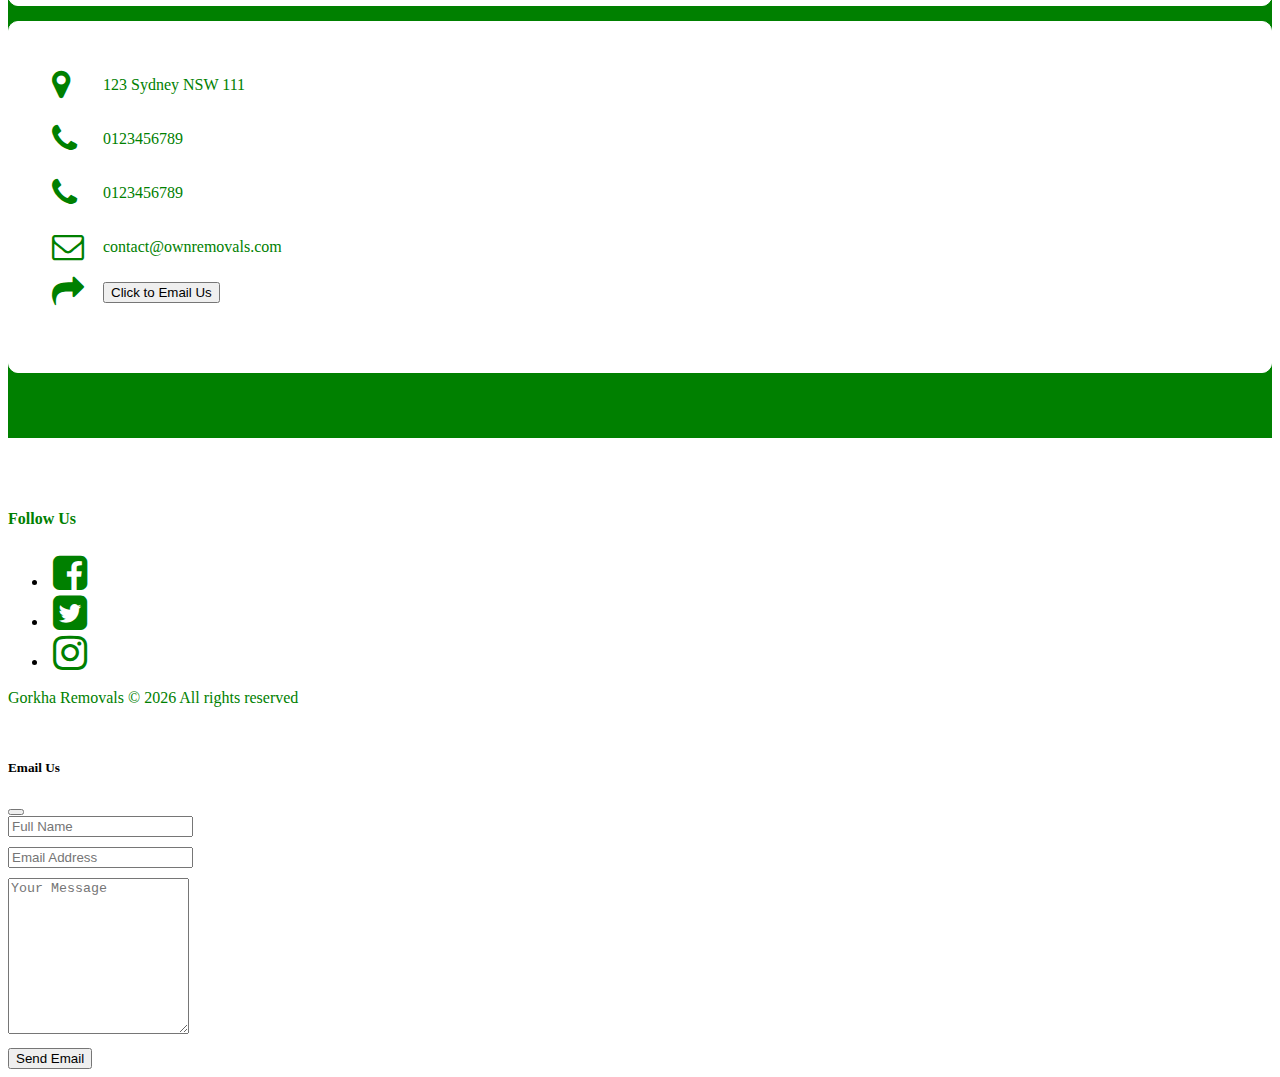
==== commit 5ac2d981: "Merge pull request #17 from milan-shrestha/email-form-edit" ====
--- a/index.html
+++ b/index.html
@@ -85,6 +85,7 @@
 
   <div id="about">
     <div class="company-motto-container">
+      <h4 class="display-3 motto-title text-center">About Us</h4>
       <div class="container">
         <div class="row">
           <div class="col-md-4">
@@ -266,7 +267,7 @@
         <div class="container">
           <form id="email-form" target="_blank" action="https://formsubmit.co/65401d59935c2baacc61b10aca3bcfc8" method="POST">
             <div class="form-group">
-              <input type="text" name="name" class="form-control" placeholder="Full Name" required>
+              <input type="text" name="username" class="form-control" placeholder="Full Name" required>
             </div>
             <div class="form-group">
                 <input type="email" name="email" class="form-control" placeholder="Email Address" required>
@@ -275,8 +276,11 @@
                 <textarea placeholder="Your Message" class="form-control" name="message" rows="10" required></textarea>
             </div>
             <div class="d-grid gap-2">
-              <input type="button" value="Submit Form" class="btn btn-success" onclick="submitEmailForm()">
-            </div>
+              <button type="submit" class="btn btn-success">Send Email</button>
+            </div>
+            <!-- <div class="d-grid gap-2">
+              <input type="button" value="Send Email" class="btn btn-success" onclick="submitEmailForm()">
+            </div> -->
             <input type="hidden" name="_captcha" value="false">
             <input type="hidden" name="_next" value="http://127.0.0.1:5500/thanks.html">
         </form>
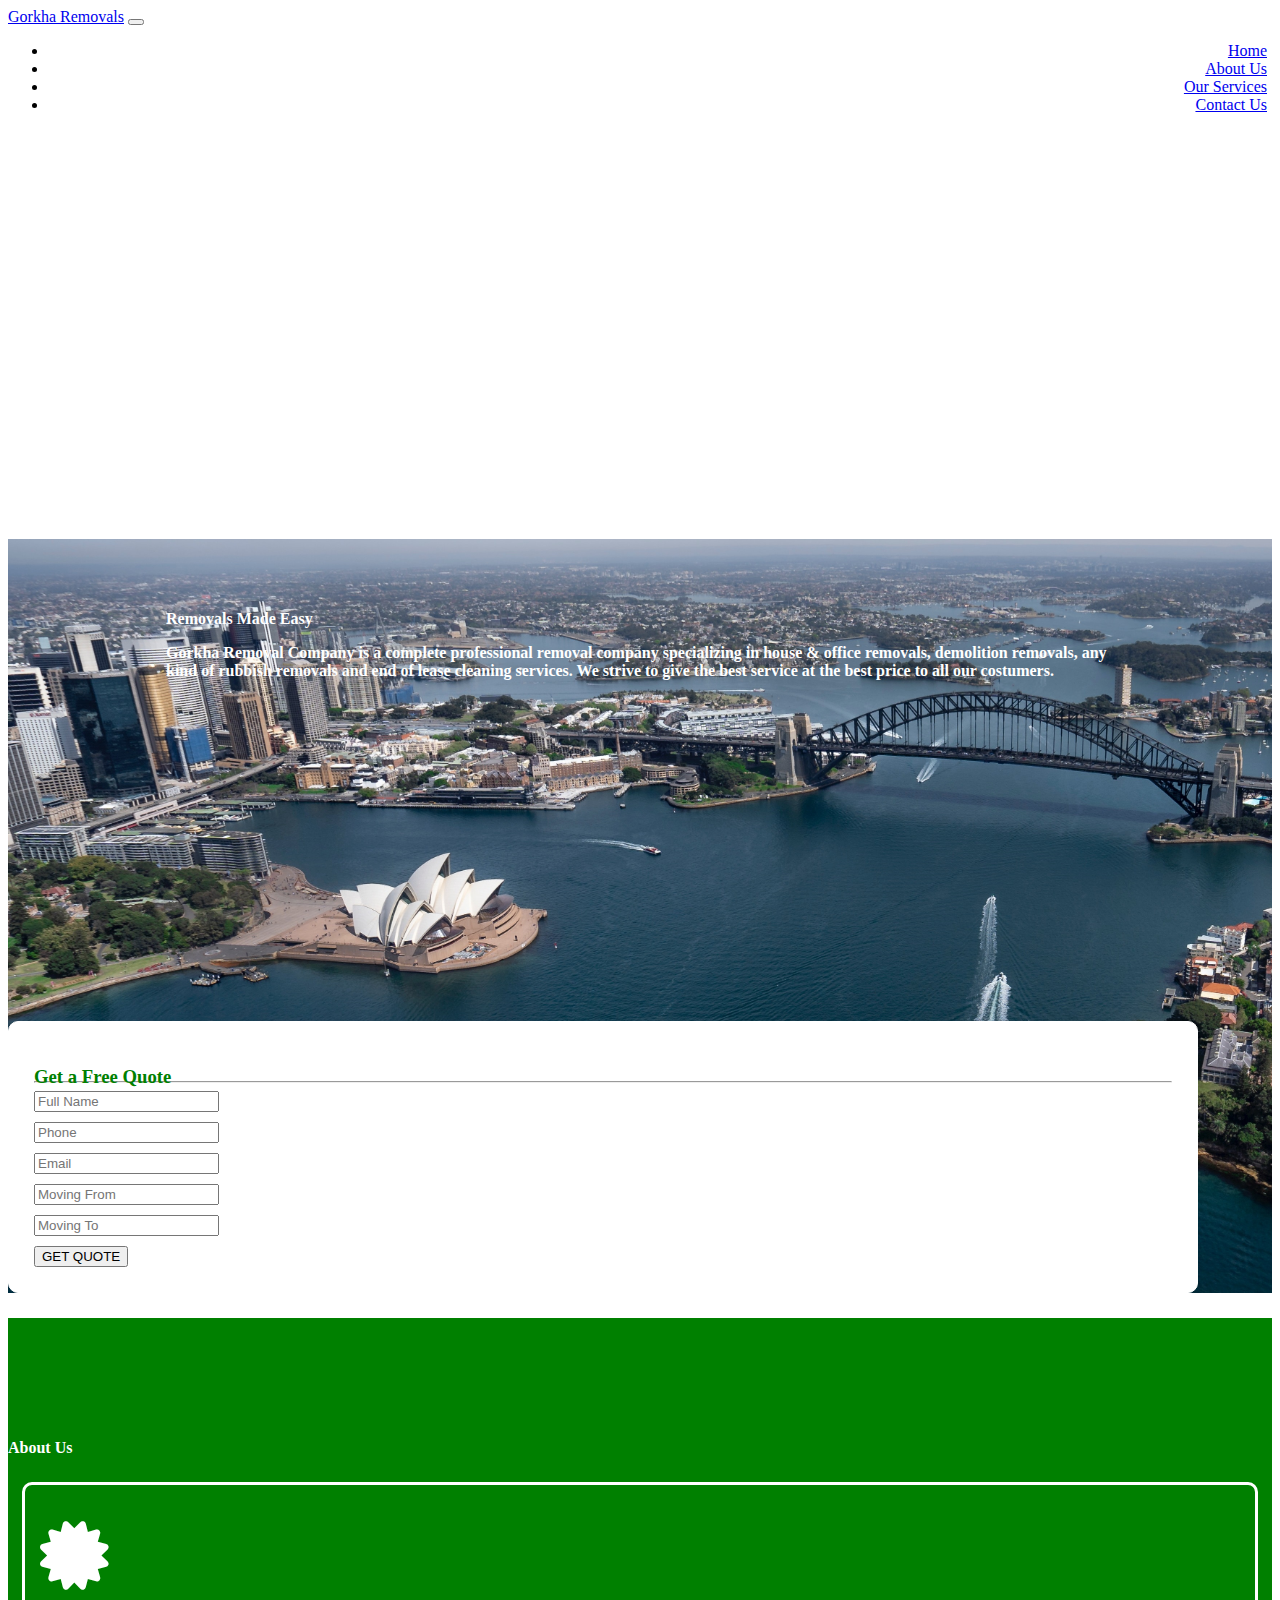
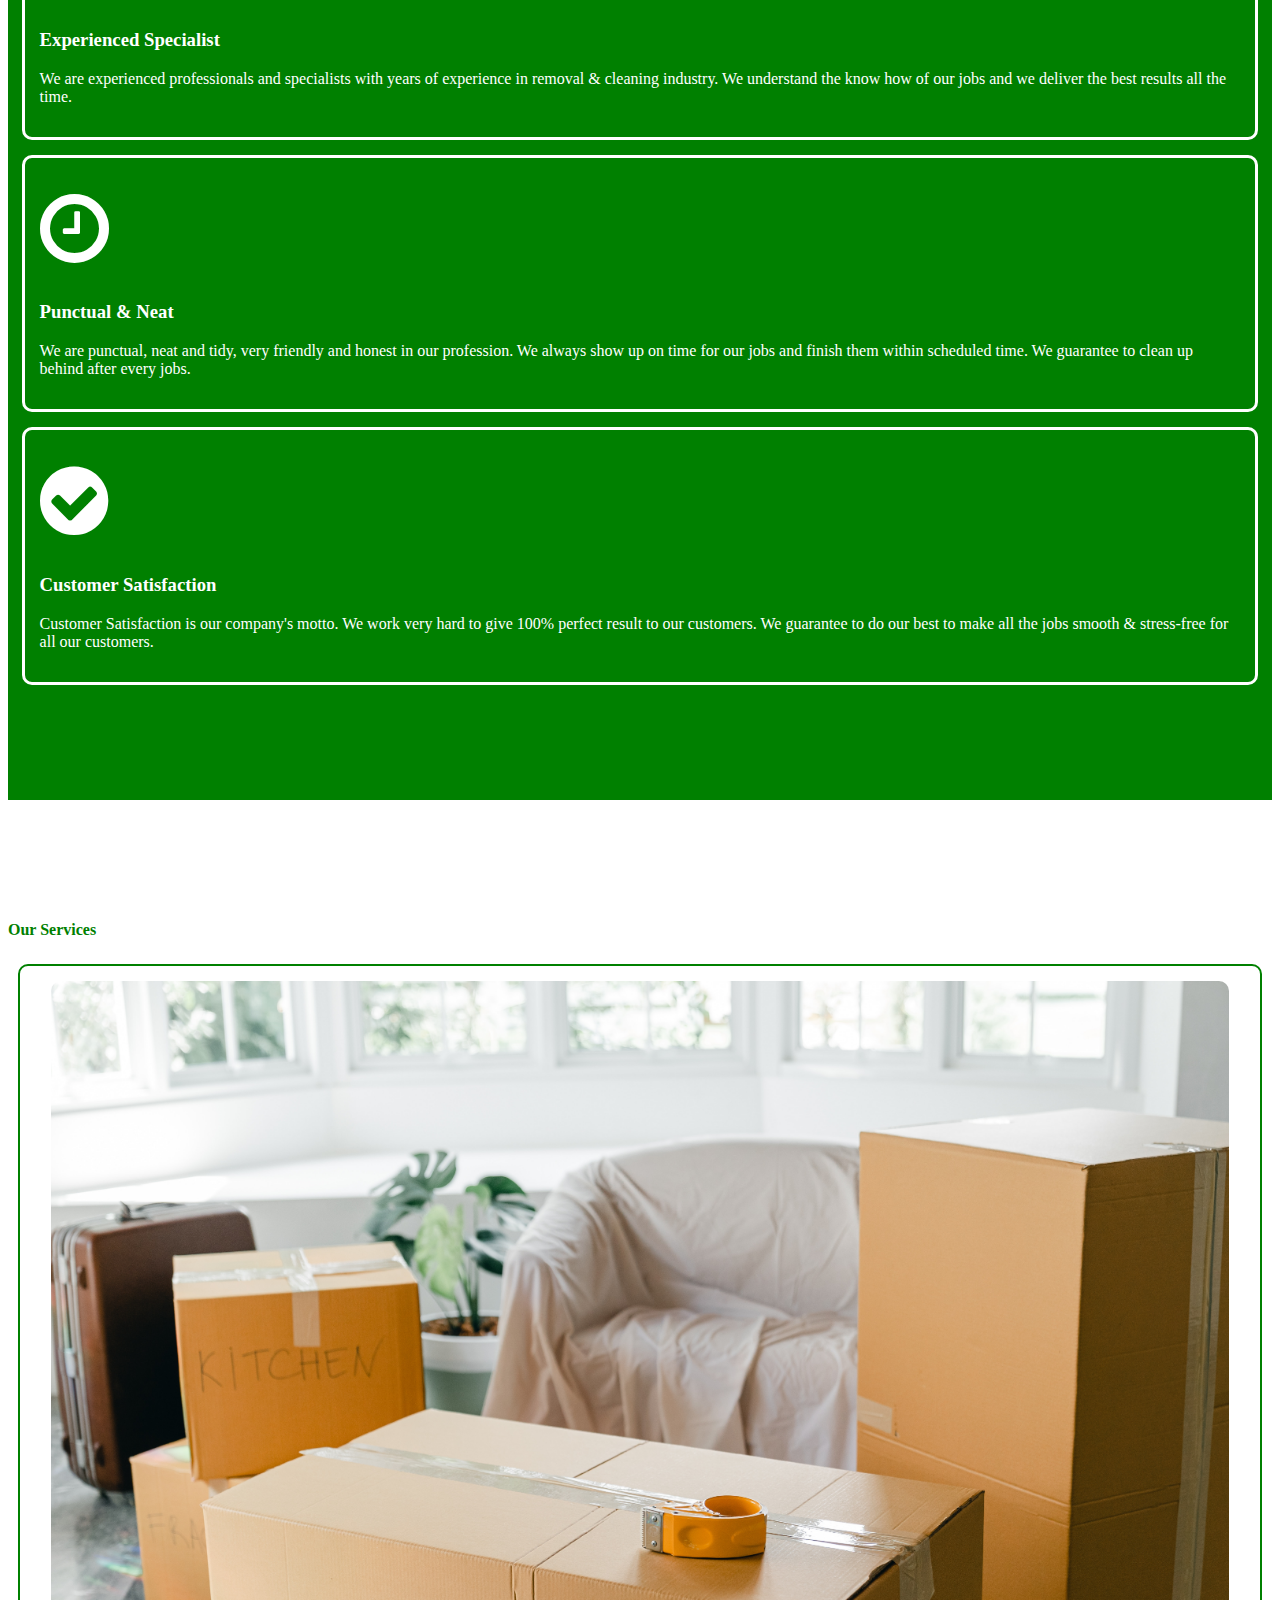
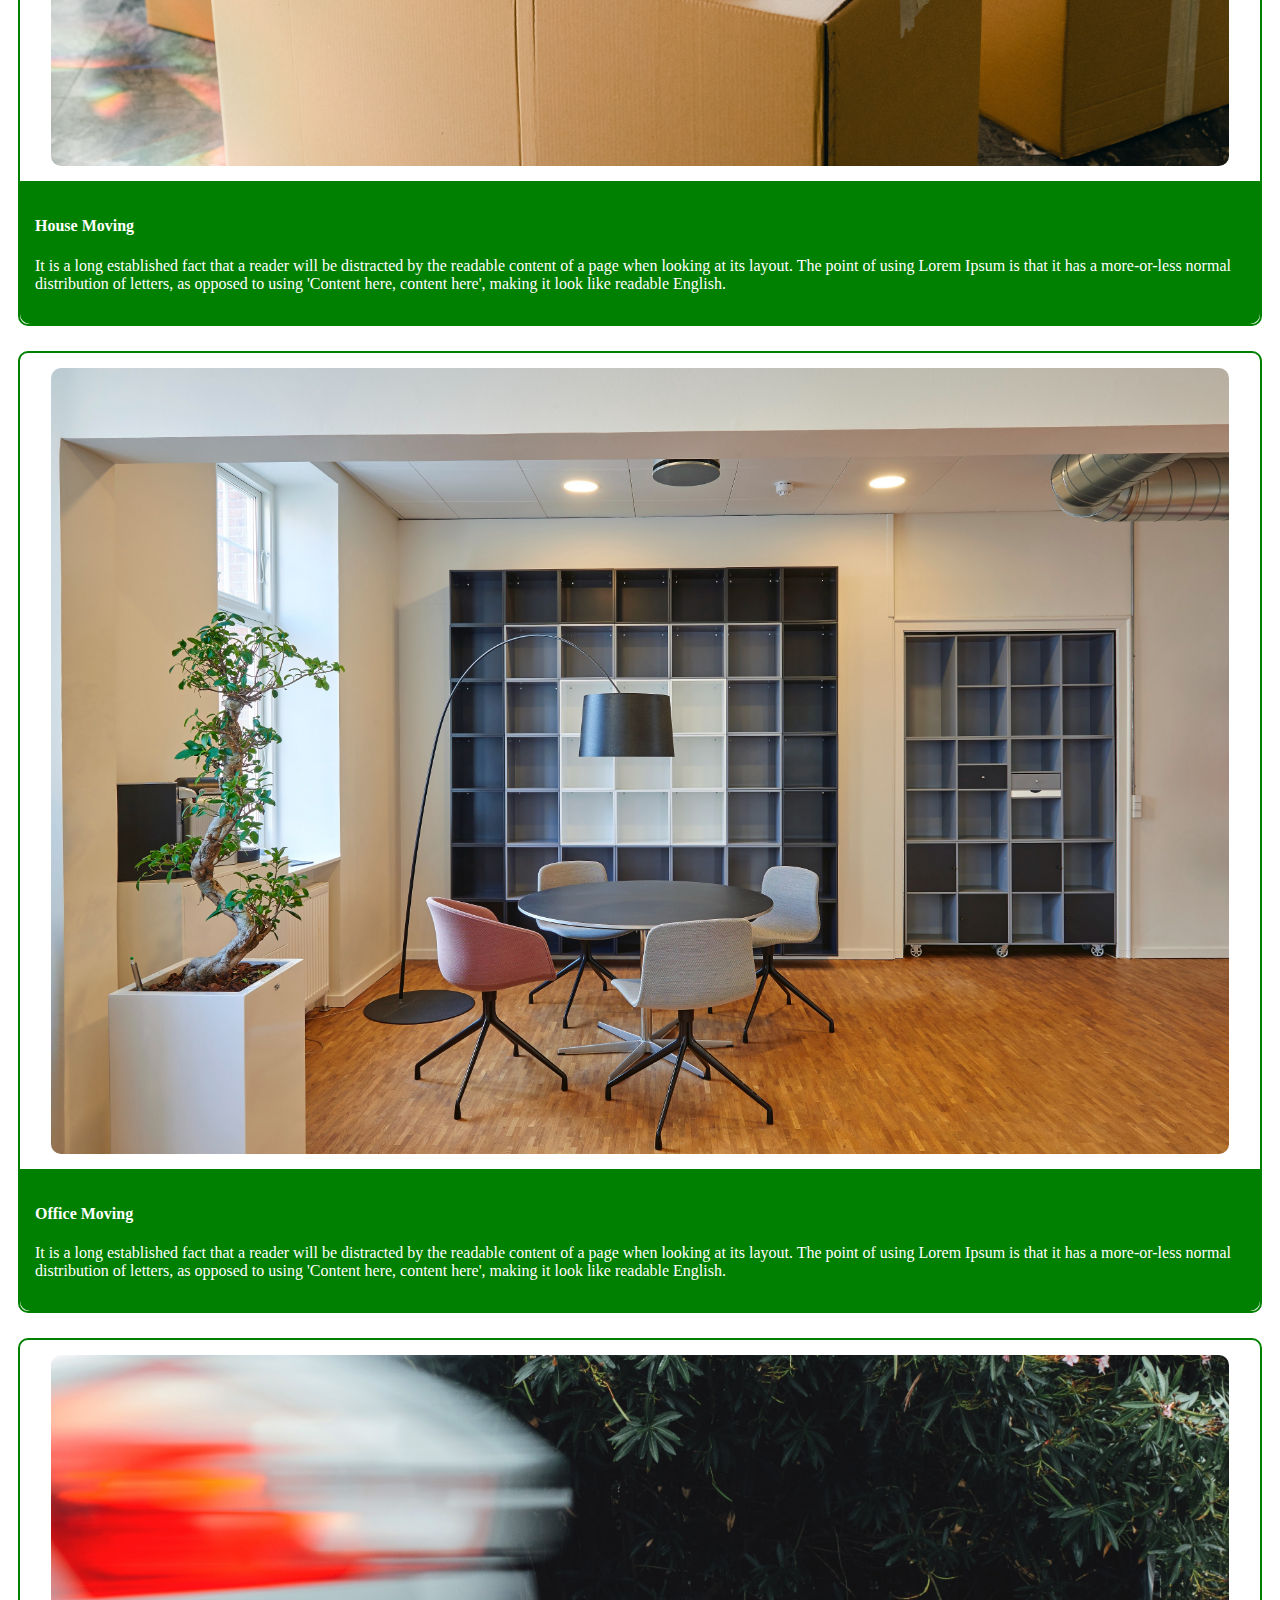
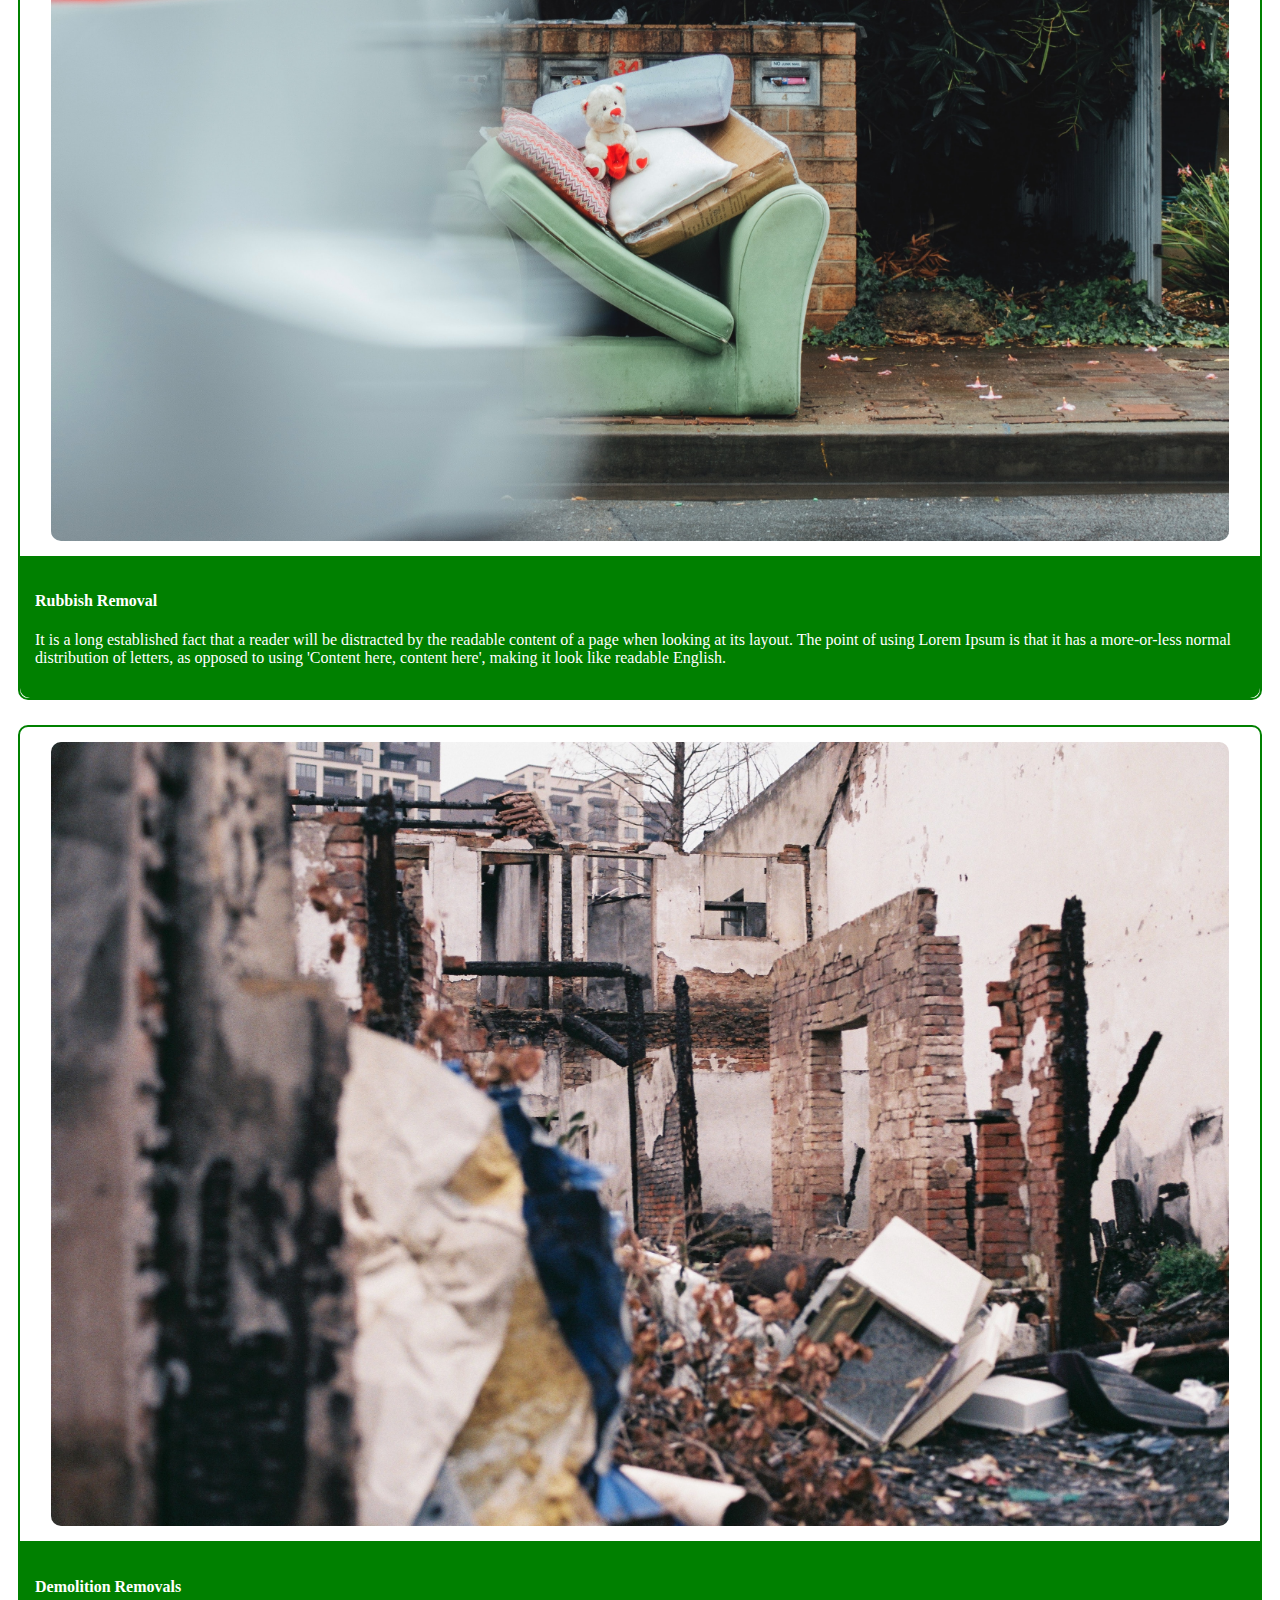
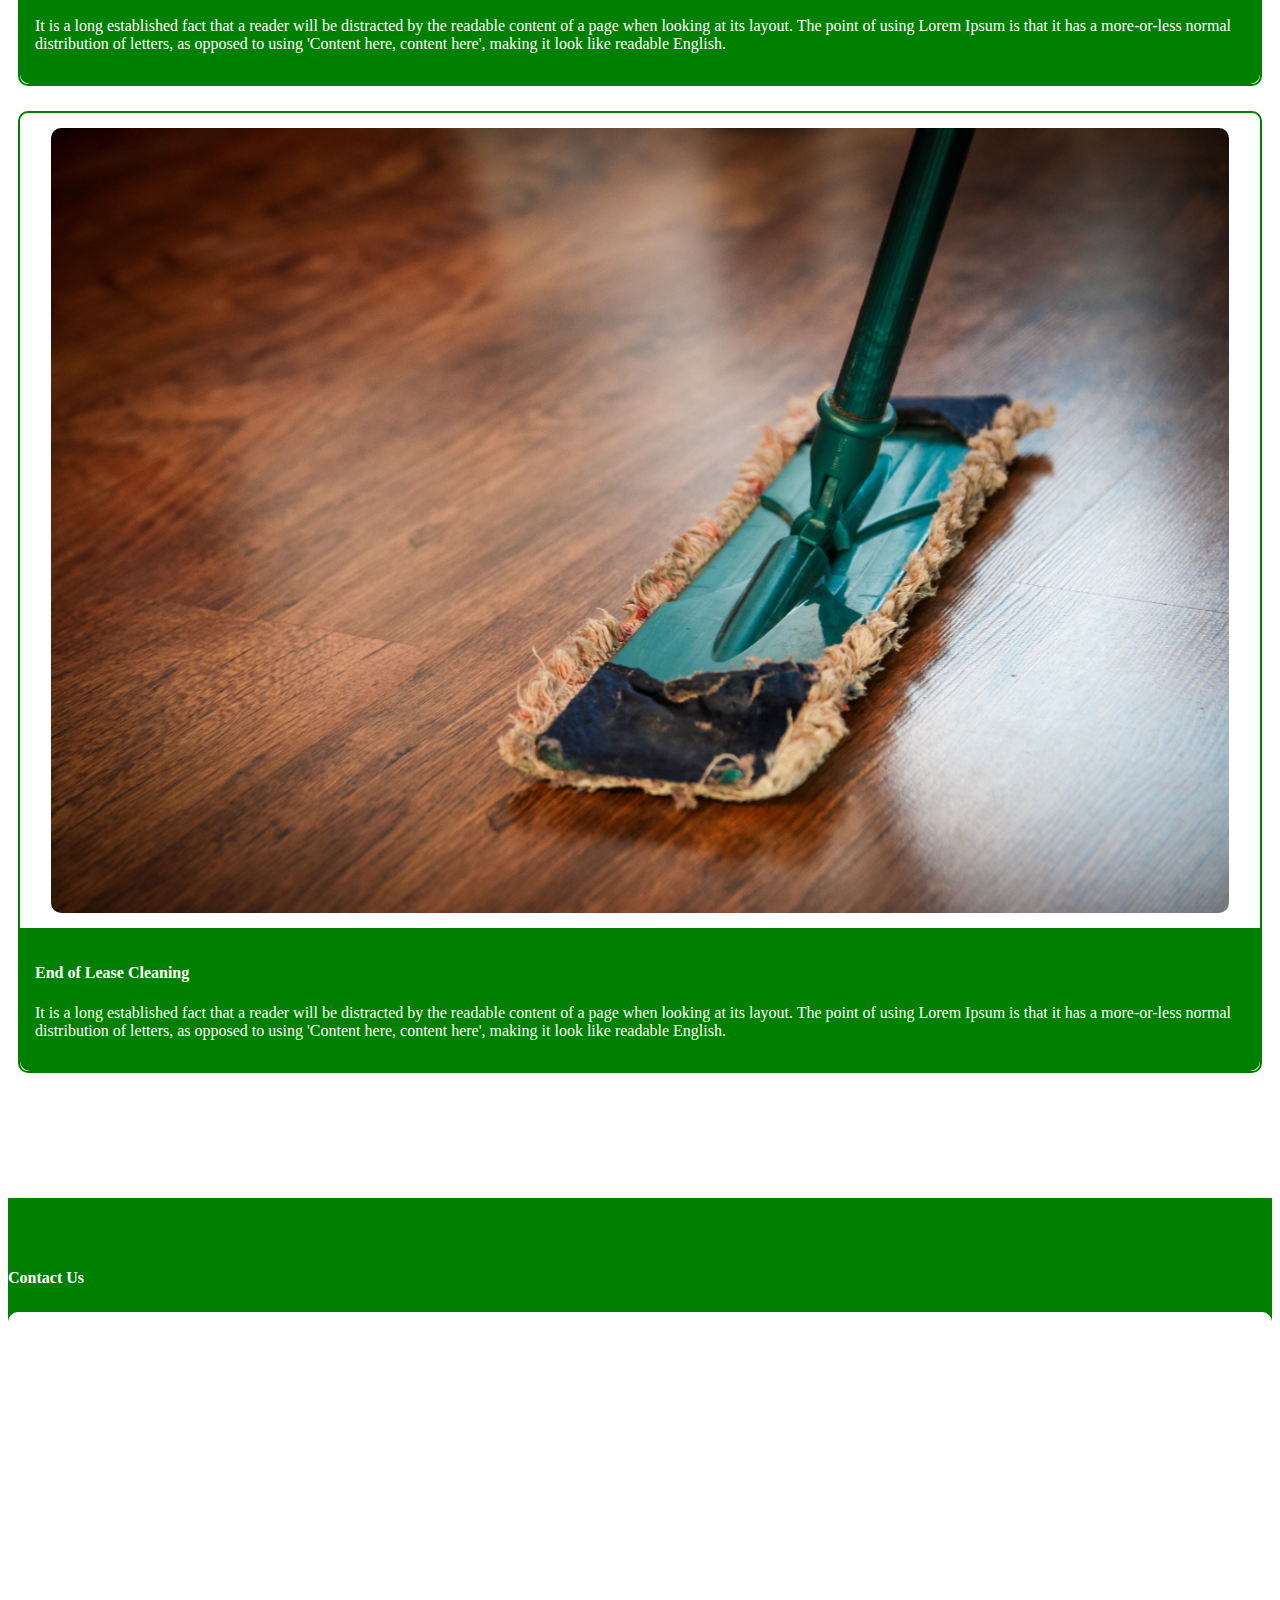
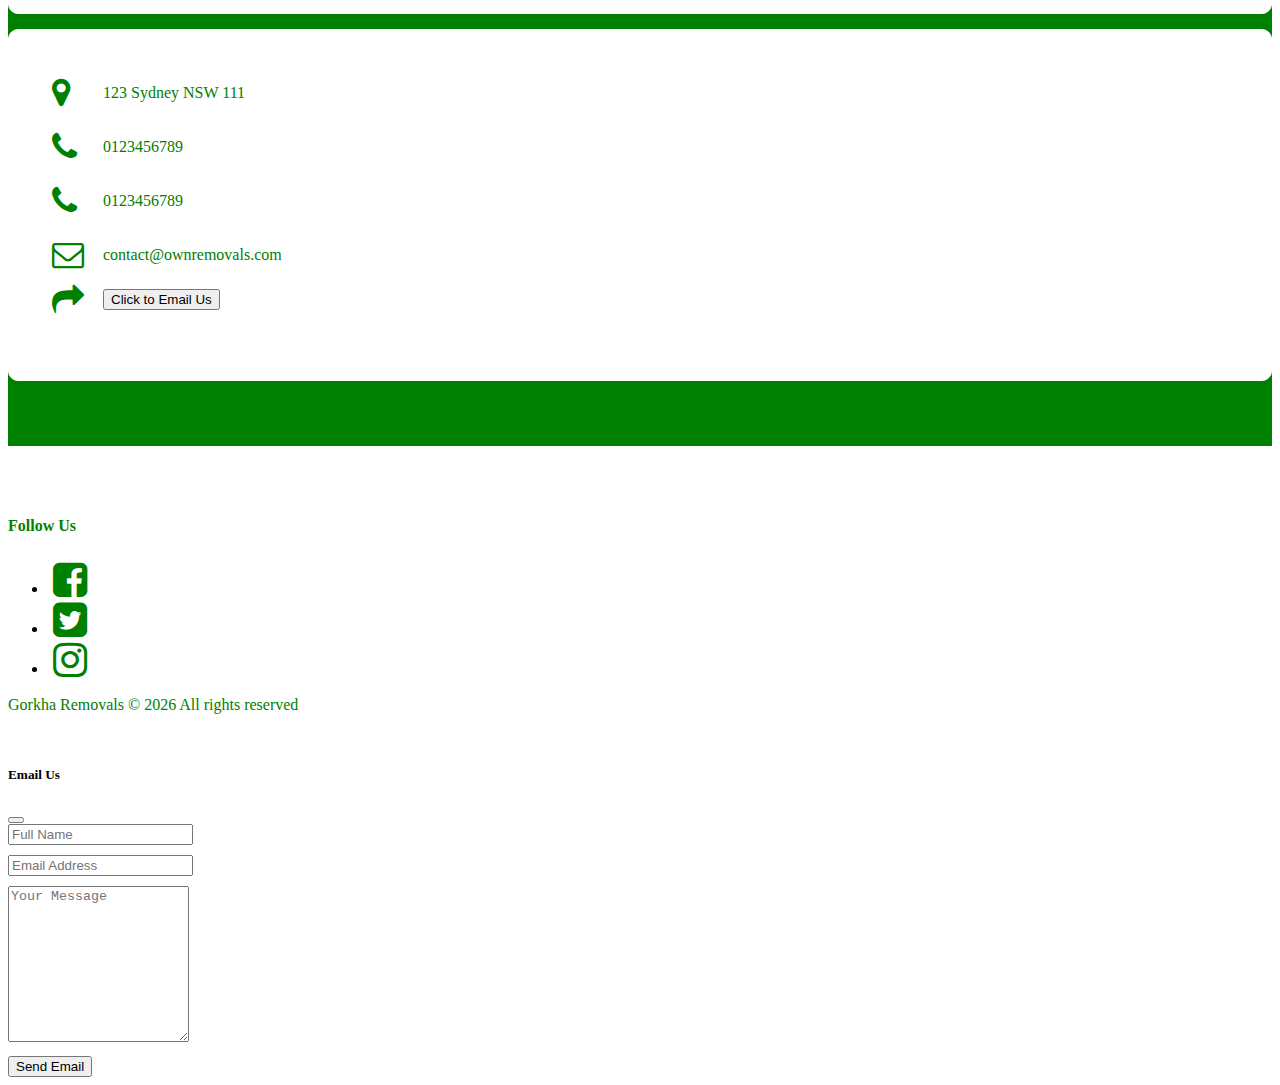
==== commit a968bca1: "Added meta tag for better display in smaller screens" ====
--- a/index.html
+++ b/index.html
@@ -2,6 +2,7 @@
 <html>
 <head>
     <meta charset="UTF-8">
+    <meta name="viewport" content="width=device-width, initial-scale=1">
     <link href="css/style.css" rel="stylesheet">
     <link href="https://cdn.jsdelivr.net/npm/bootstrap@5.0.0-beta1/dist/css/bootstrap.min.css" rel="stylesheet" integrity="sha384-giJF6kkoqNQ00vy+HMDP7azOuL0xtbfIcaT9wjKHr8RbDVddVHyTfAAsrekwKmP1" crossorigin="anonymous">
     <script src="https://cdn.jsdelivr.net/npm/bootstrap@5.0.0-beta1/dist/js/bootstrap.bundle.min.js" integrity="sha384-ygbV9kiqUc6oa4msXn9868pTtWMgiQaeYH7/t7LECLbyPA2x65Kgf80OJFdroafW" crossorigin="anonymous"></script>
@@ -11,33 +12,33 @@
 </head>
 <body data-bs-spy="scroll" data-bs-target="#home-nav" data-bs-offset="0" tabindex="0">
   <div class="navigation">
-      <nav class="navbar fixed-top navbar-expand-lg navbar-light bg-light" id="home-nav">
-          <div class="container-fluid">
-            <a class="navbar-brand" href="#">Gorkha Removals</a>
-            <button class="navbar-toggler" type="button" data-bs-toggle="collapse" data-bs-target="#navbarNav" aria-controls="navbarNav" aria-expanded="false" aria-label="Toggle navigation">
-              <span class="navbar-toggler-icon"></span>
-            </button>
-            <div class="collapse navbar-collapse justify-content-end" id="navbarNav">
-              <ul class="navbar-nav nav-pills">
-                <li class="nav-item">
-                  <a class="nav-link" href="#home">Home</a>
-                </li>
-                <li class="nav-item">
-                  <a class="nav-link" href="#about">About Us</a>
-                </li>
-                <li class="nav-item">
-                  <a class="nav-link" href="#services">Our Services</a>
-                </li>
-                <!-- <li class="nav-item">
-                  <a class="nav-link" href="#">Testimonials</a>
-                </li> -->
-                <li class="nav-item">
-                  <a class="nav-link" href="#contact">Contact Us</a>
-                </li>
-              </ul>
-            </div>
-          </div>
-        </nav>
+    <nav class="navbar fixed-top navbar-expand-lg navbar-light bg-light" id="home-nav">
+        <div class="container-fluid">
+          <a class="navbar-brand" href="#">Gorkha Removals</a>
+          <button class="navbar-toggler" type="button" data-bs-toggle="collapse" data-bs-target="#navbarNav" aria-controls="navbarNav" aria-expanded="false" aria-label="Toggle navigation">
+            <span class="navbar-toggler-icon"></span>
+          </button>
+          <div class="collapse navbar-collapse justify-content-end" id="navbarNav">
+            <ul class="navbar-nav nav-pills">
+              <li class="nav-item">
+                <a class="nav-link" href="#home">Home</a>
+              </li>
+              <li class="nav-item">
+                <a class="nav-link" href="#about">About Us</a>
+              </li>
+              <li class="nav-item">
+                <a class="nav-link" href="#services">Our Services</a>
+              </li>
+              <!-- <li class="nav-item">
+                <a class="nav-link" href="#">Testimonials</a>
+              </li> -->
+              <li class="nav-item">
+                <a class="nav-link" href="#contact">Contact Us</a>
+              </li>
+            </ul>
+          </div>
+        </div>
+      </nav>
   </div>
 
   <div class="home-intro-container">
@@ -48,7 +49,7 @@
             <h4 class="display-4 home-intro-title">Removals Made Easy</h4>
             <p class="lead home-intro-text">Gorkha Removal Company is a complete professional removal company specializing in house & 
               office removals, demolition removals, any kind of rubbish removals and end of lease cleaning services. We 
-              strive to give the best service at the best price to all our costumers.
+              strive to give the best service at the best price to all our costumers.</p>
           </div>
         </div>
         <div class="col-md-4">
@@ -72,7 +73,7 @@
                 <input type="text" class="form-control form-control-lg mb-2" id="moveToInput" name="movingTo" placeholder="Moving To" required>
               </div>
               <div class="d-grid gap-2">
-                <input type="button" value="GET QUOTE" id="btnSubmit" class="btn btn-success btn-lg" onclick="submitForm()">
+                <button type="submit" id="btnSubmit" class="btn btn-success btn-lg"> GET QUOTE</button>
               </div>
               <input type="hidden" name="_captcha" value="false">
               <input type="hidden" name="_next" value="http://127.0.0.1:5500/thanks.html">
--- a/css/style.css
+++ b/css/style.css
@@ -66,6 +66,10 @@
     color: #fff;
 }
 
+.motto-title{
+    margin-bottom: 25px;
+}
+
 .motto-box{
     border: 3px solid #fff;
     border-radius: 10px;
@@ -97,7 +101,7 @@
 }
 
 .service-box{
-    border: 1px solid green;
+    border: 2px solid green;
     border-radius: 10px;
     margin: 0 10px 25px 10px; 
 }
@@ -182,6 +186,20 @@
 .copyright-msg{
     font-size: 1rem;
     color: green;
+}
+
+/* CSS for thank.html starts here */
+
+.thank-container{
+    position: fixed;
+    top: 50%;
+    left: 50%;
+    transform: translate(-50%, -50%);
+}
+
+.thank-jumbotron{
+    background-color: #1877F2 !important;
+    color: #fff;
 }
 
 /* CSS for mobile devices */
@@ -229,7 +247,7 @@
     }
 
     .service-box{
-        width: 90%;
+        width: 75%;
         margin: 0px auto 25px auto;
     }
 
@@ -301,10 +319,9 @@
     }
 
     .service-box{
-        width: 90%;
+        width: 75%;
         margin: 0px auto 25px auto;
     }
-
     
     .contact-info{
         padding: 15px;
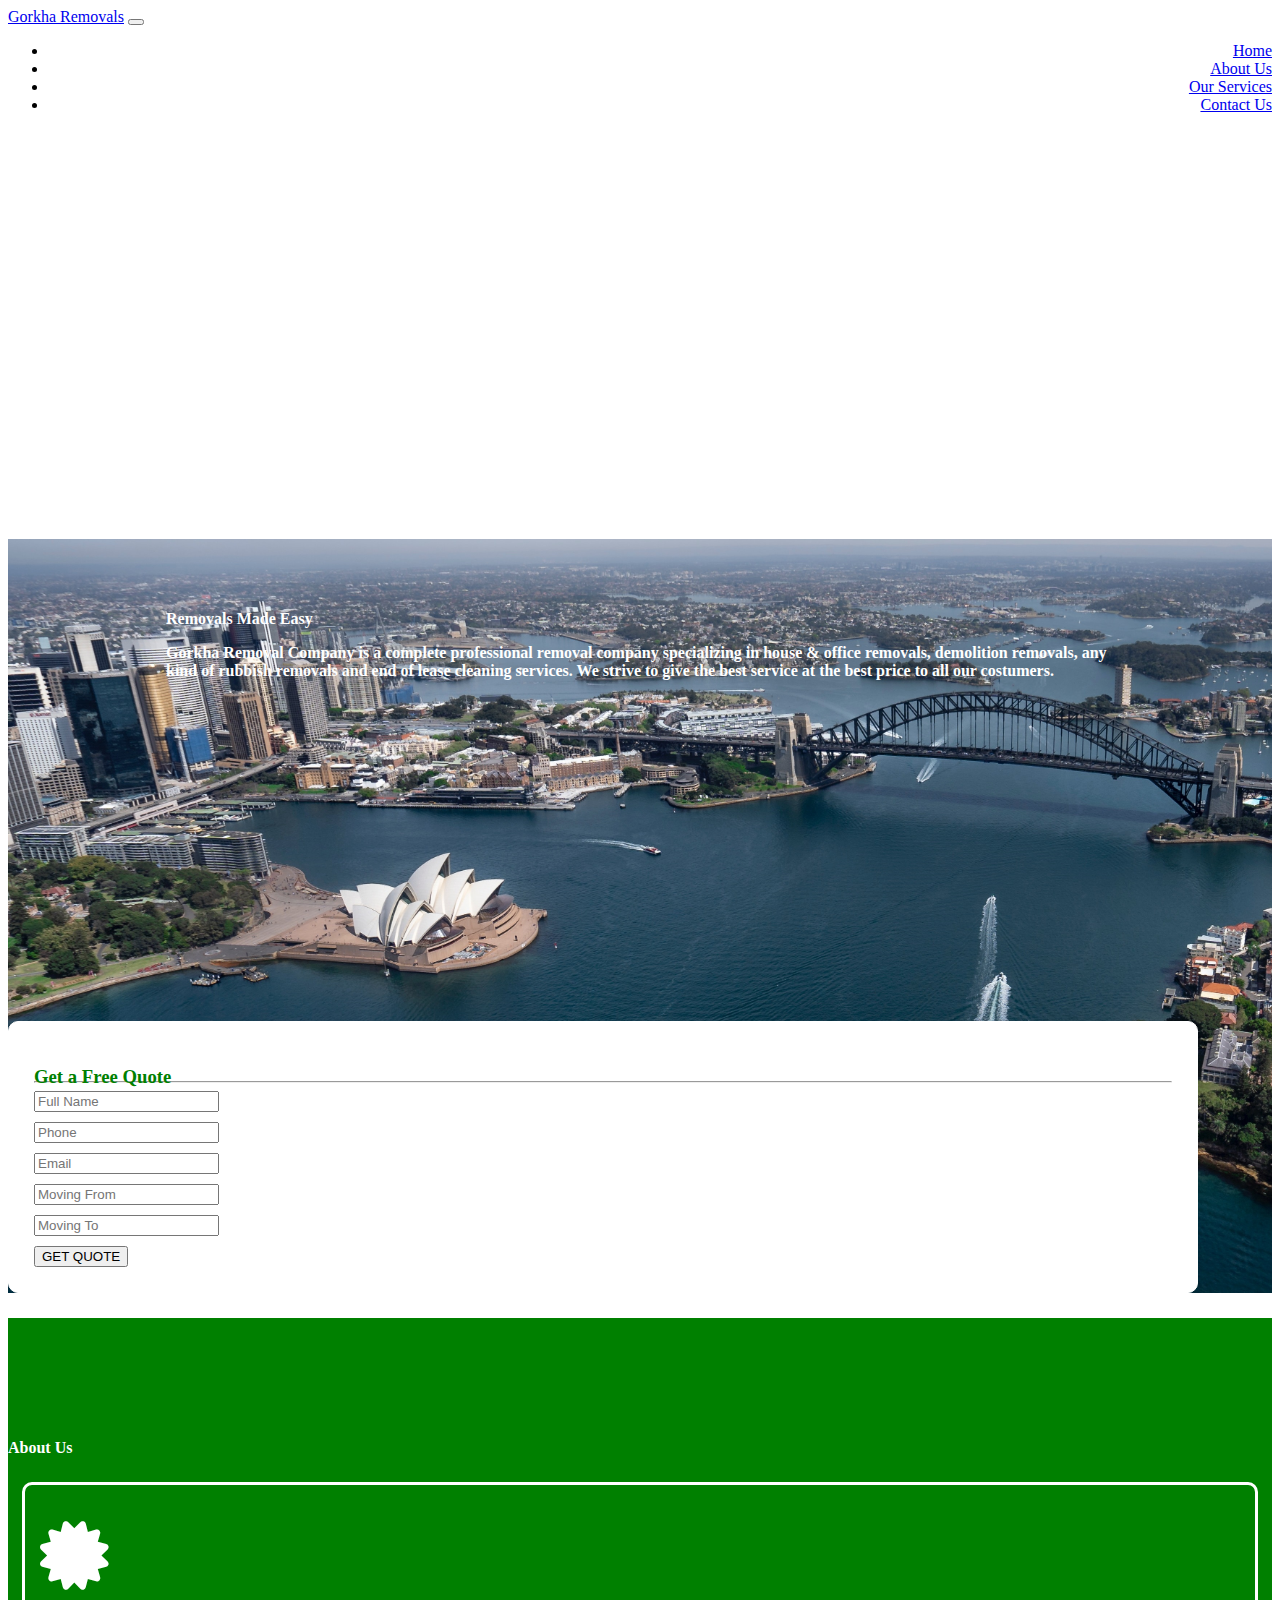
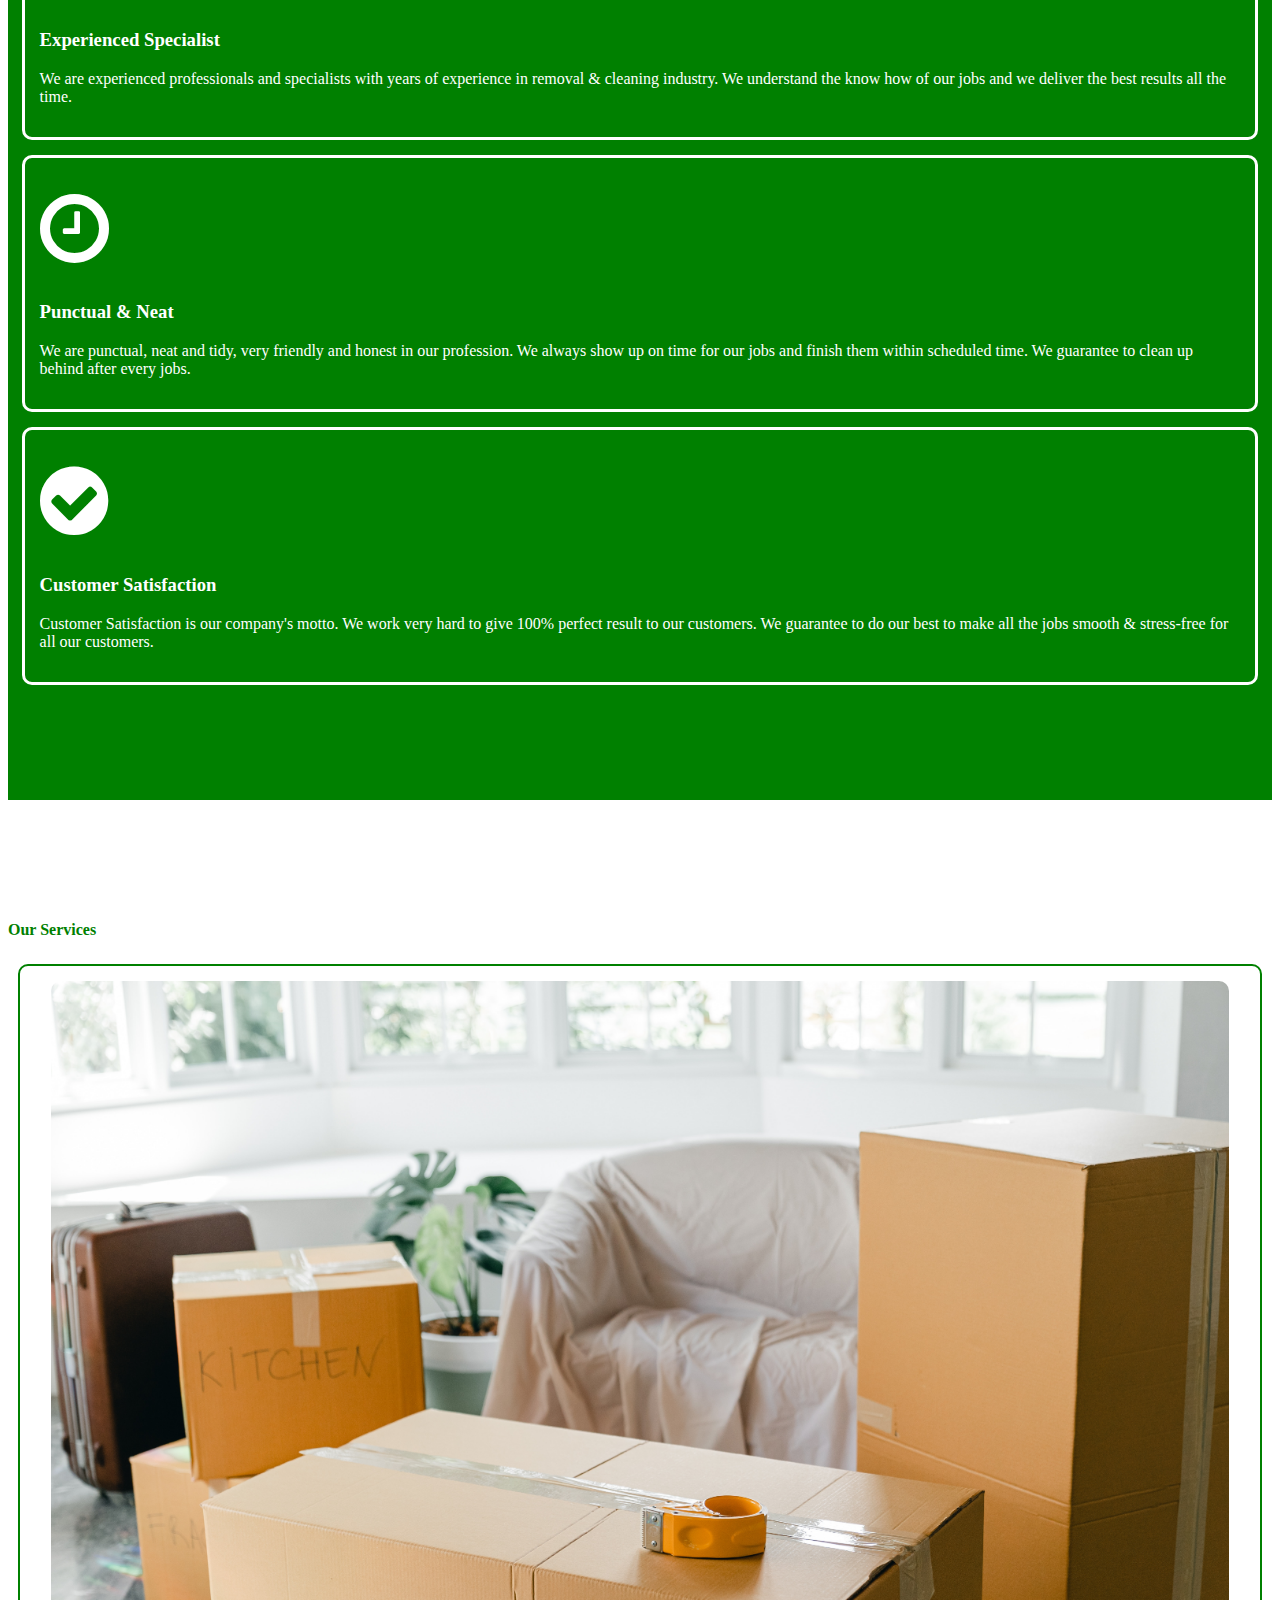
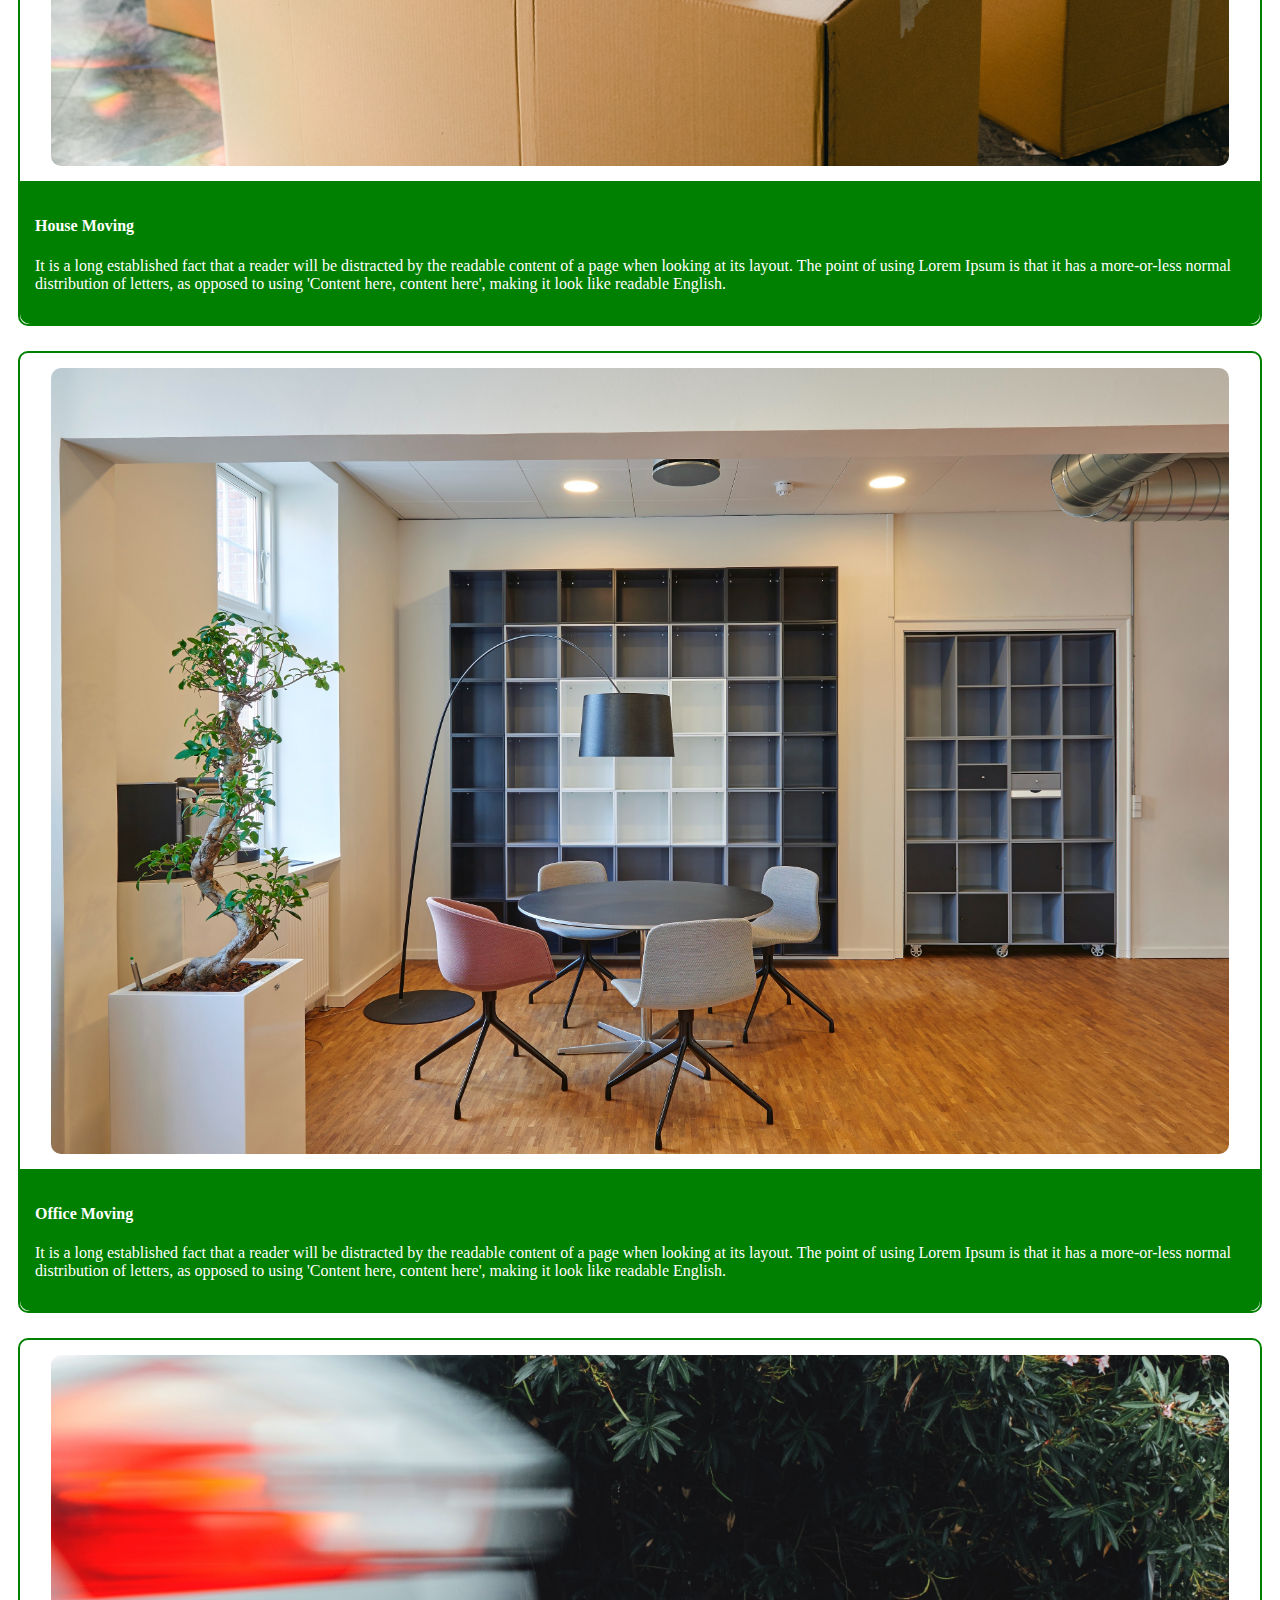
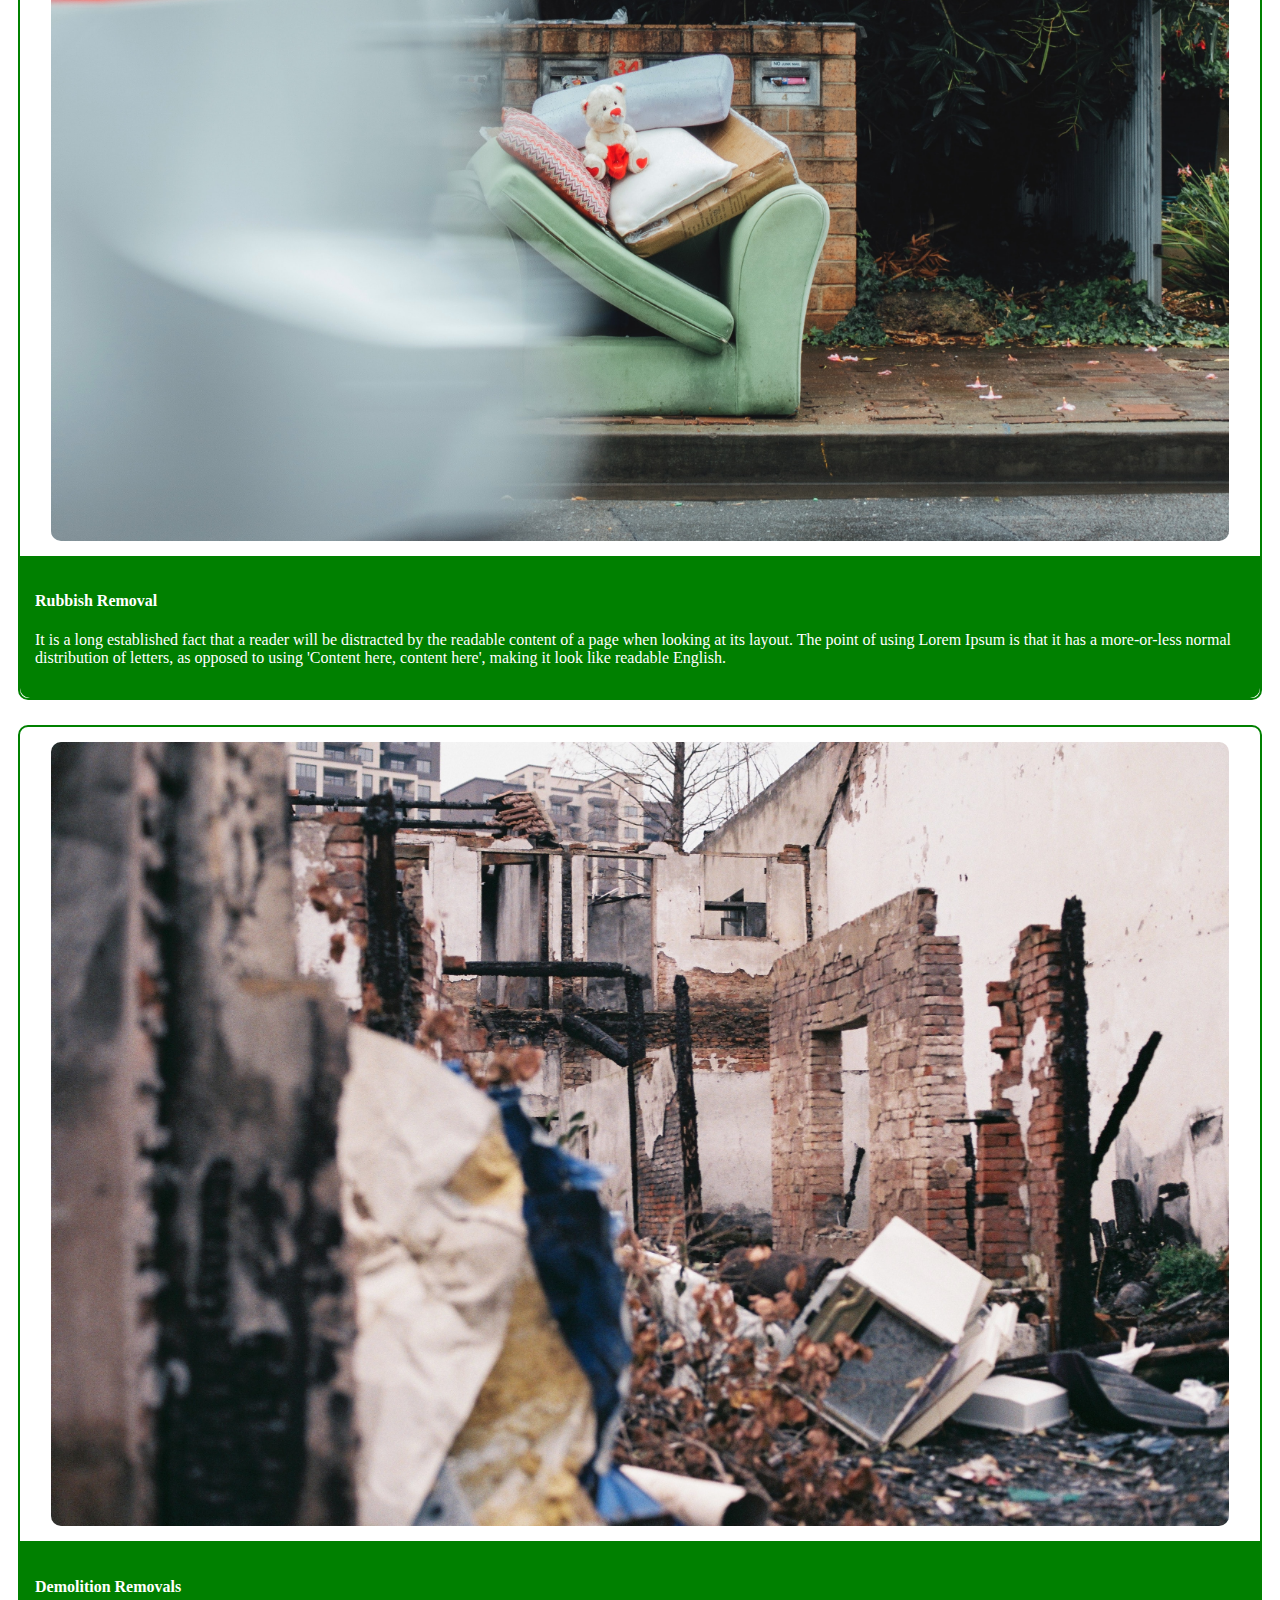
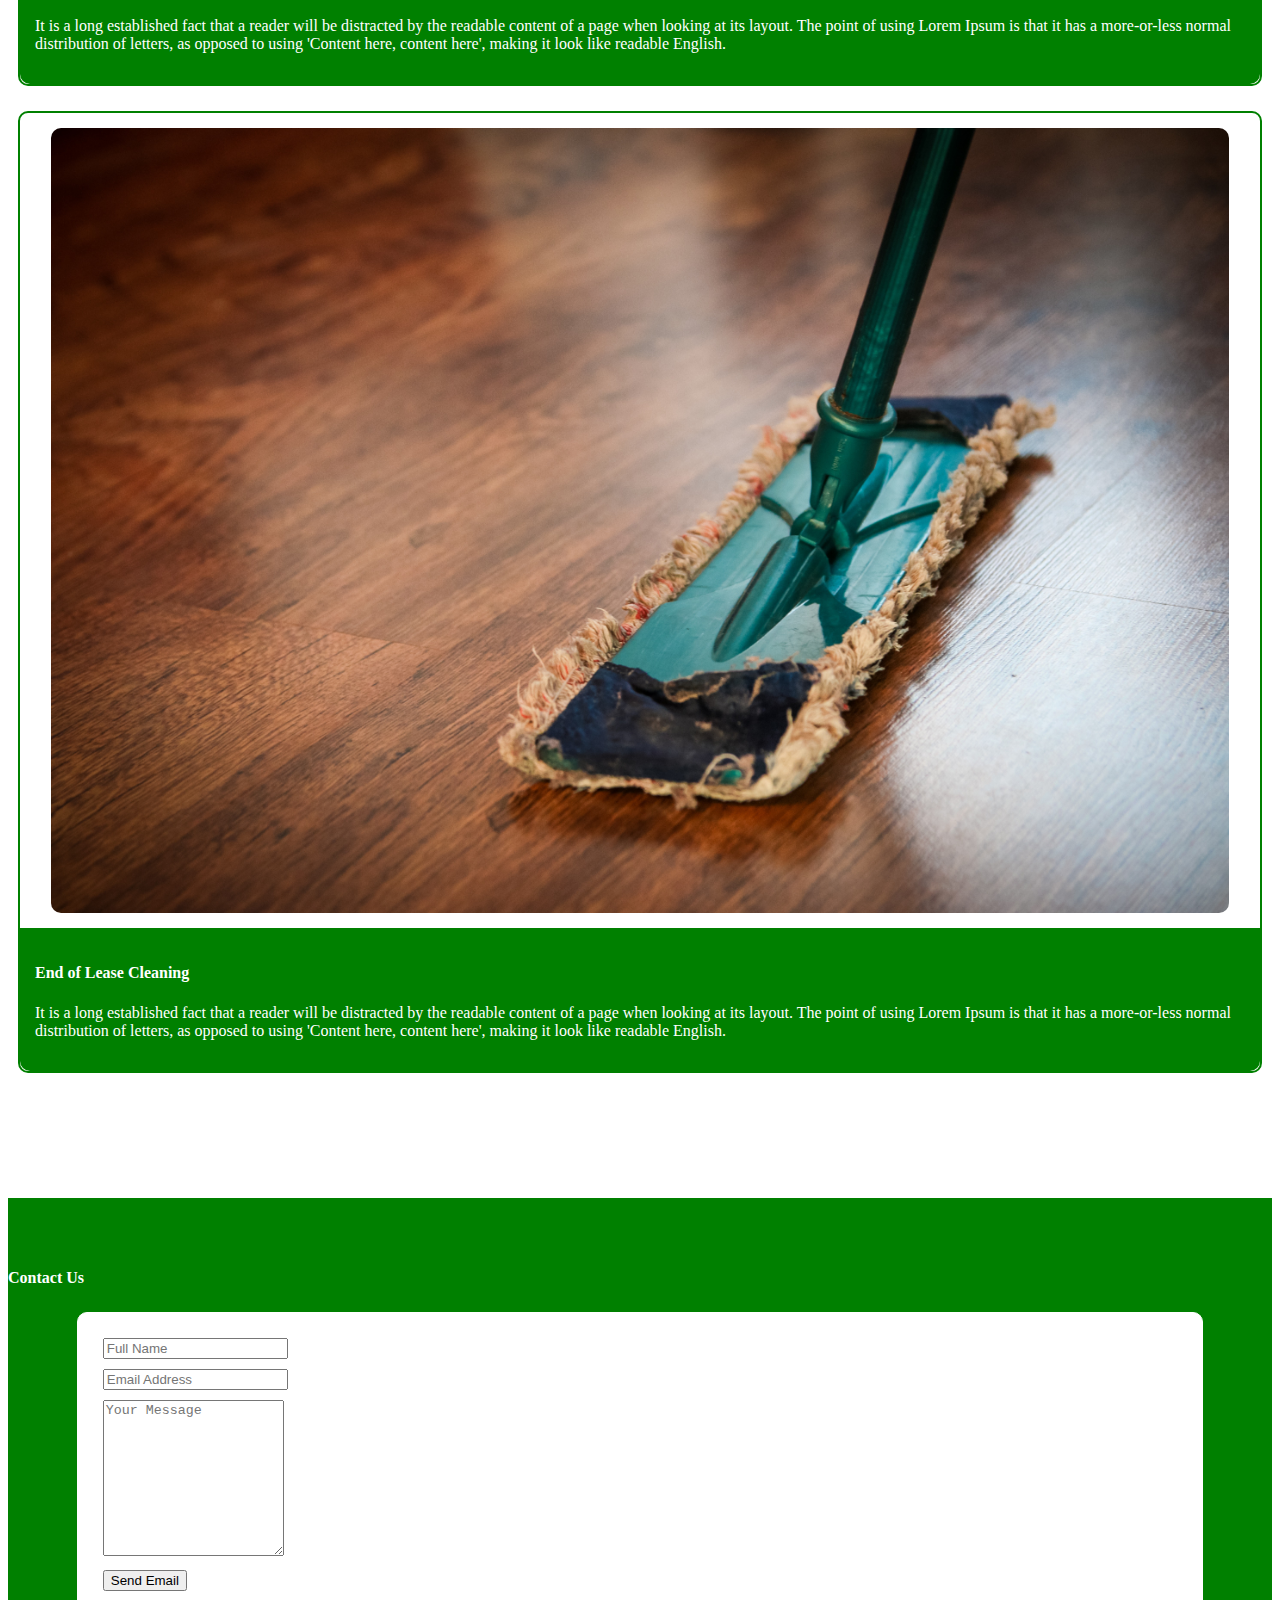
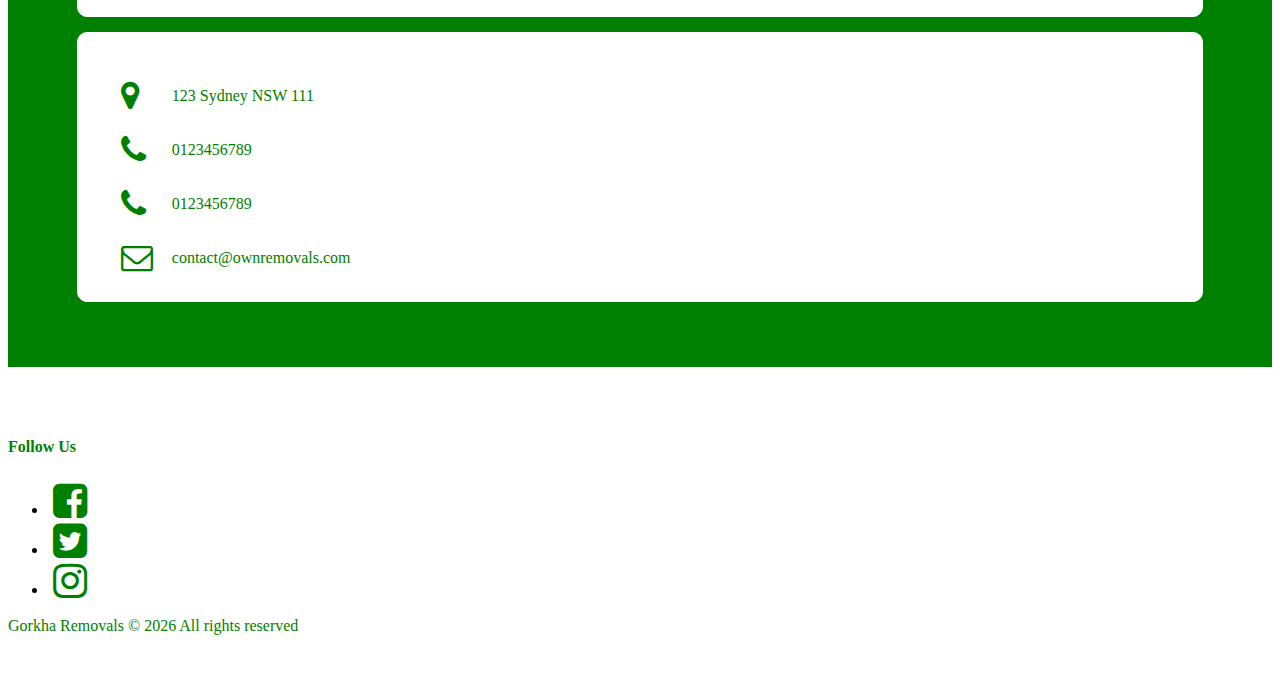
==== commit 43cd134d: "Modified contact section" ====
--- a/index.html
+++ b/index.html
@@ -180,10 +180,34 @@
     <h4 class="display-3 text-center contact-title">Contact Us</h4>
     <div class="container">
       <div class="row">
-        <div class="col-md-6">
+        <!-- <div class="col-md-6">
           <div class="address-map">
             <iframe class="google-map img-fluid" src="https://www.google.com/maps/embed?pb=!1m18!1m12!1m3!1d3313.275723595313!2d151.21310801516606!3d-33.85678438065956!2m3!1f0!2f0!3f0!3m2!1i1024!2i768!4f13.1!3m3!1m2!1s0x6b12ae665e892fdd%3A0x3133f8d75a1ac251!2sSydney%20Opera%20House!5e0!3m2!1sen!2sus!4v1613149877179!5m2!1sen!2sus" width="600" height="450" frameborder="0" style="border:0;" allowfullscreen="" aria-hidden="false" tabindex="0"></iframe>
           </div>
+        </div> -->
+
+        <div class="col-md-6">
+          <div class="contact-form-container">
+            <form id="email-form" target="_blank" action="https://formsubmit.co/65401d59935c2baacc61b10aca3bcfc8" method="POST">
+              <div class="form-group">
+                <input type="text" name="username" class="form-control" placeholder="Full Name" required>
+              </div>
+              <div class="form-group">
+                  <input type="email" name="email" class="form-control" placeholder="Email Address" required>
+              </div>
+              <div class="form-group">
+                  <textarea placeholder="Your Message" class="form-control" name="message" rows="10" required></textarea>
+              </div>
+              <div class="d-grid gap-2">
+                <button type="submit" class="btn btn-success">Send Email</button>
+              </div>
+              <!-- <div class="d-grid gap-2">
+                <input type="button" value="Send Email" class="btn btn-success" onclick="submitEmailForm()">
+              </div> -->
+              <input type="hidden" name="_captcha" value="false">
+              <input type="hidden" name="_next" value="http://127.0.0.1:5500/thanks.html">
+          </form>
+        </div>
         </div>
         <div class="col-md-6">
           <div class="contact-info">
@@ -220,14 +244,14 @@
                   <p class="lead">contact@ownremovals.com</p>
                 </td>
               </tr>
-              <tr>
+              <!-- <tr>
                 <td>
                   <i class="fa fa-share contact-icons" aria-hidden="true"></i>
                 </td>
                 <td>
                   <button class="btn btn-success" type="button" data-bs-toggle="modal" data-bs-target="#emailModalCenter">Click to Email Us</button>
                 </td>
-              </tr>
+              </tr> -->
             </table>
             
           </div>
@@ -256,7 +280,7 @@
     </div>
   </div>
 
-<!-- Email Modal -->
+<!-- Email Modal
 <div class="modal fade" id="emailModalCenter" tabindex="-1" aria-labelledby="exampleModalLabel" aria-hidden="true">
   <div class="modal-dialog">
     <div class="modal-content">
@@ -279,16 +303,13 @@
             <div class="d-grid gap-2">
               <button type="submit" class="btn btn-success">Send Email</button>
             </div>
-            <!-- <div class="d-grid gap-2">
-              <input type="button" value="Send Email" class="btn btn-success" onclick="submitEmailForm()">
-            </div> -->
             <input type="hidden" name="_captcha" value="false">
             <input type="hidden" name="_next" value="http://127.0.0.1:5500/thanks.html">
         </form>
       </div>
     </div>
   </div>
-</div>
+</div> -->
 
 </body>
 </html>--- a/css/style.css
+++ b/css/style.css
@@ -2,7 +2,6 @@
 
 .nav-item{
     text-align: right;
-    padding-right: 5px;
 }
 
 .nav-link.active{
@@ -134,13 +133,13 @@
     margin-bottom: 25px;
 }
 
-.address-map{
+/* .address-map{
     border: 1px solid #fff;
     border-radius: 10px;
     background-color: #fff;
     padding: 5px;
     margin-bottom: 15px;
-}
+} 
 
 .google-map{
     display: block;
@@ -150,6 +149,16 @@
 .img-fluid{
     height: 290px !important;
 }
+*/
+
+.contact-form-container{
+    border: 1px solid #fff;
+    border-radius: 10px;
+    background-color: #fff;
+    padding: 25px;
+    margin: 0px auto 15px auto;
+    width: 85%;
+}
 
 .contact-info{
     border: 1px solid #fff;
@@ -157,8 +166,9 @@
     background-color: #fff;
     color: green;
     padding: 35px 25px 15px 25px;
-    height: 300px;
-    margin-bottom: 15px;
+    height: auto;
+    margin: 0px auto 15px auto;
+    width: 85%;
 }
 
 .contact-icons{
@@ -205,6 +215,11 @@
 /* CSS for mobile devices */
 
 @media (max-width: 320px) {
+
+    .navbar-nav .nav-link {
+        padding-left: 0 !important;
+        padding-right: 10px !important;
+    }
 
     .display-4{
         font-size: 2rem !important;
@@ -228,18 +243,18 @@
         height: auto;
         margin: 100px auto 25px auto;
         padding: 400px 10px 25px 10px;
-        width: 90%;    }
+        width: 100%;    }
 
     .quote-form{
         border: 1px solid green;
         border-radius: 10px;
         margin: 100px auto;
         padding: 25px 25px 50px 25px;
-        width: 75%;
+        width: 85%;
     }
 
     .motto-box{
-        width: 75%;
+        width: 85%;
     }
 
     .motto-icons{
@@ -247,13 +262,18 @@
     }
 
     .service-box{
-        width: 75%;
+        width: 85%;
         margin: 0px auto 25px auto;
+    }
+
+    .contact-form-container{
+        width: 100%;
     }
 
     .contact-info{
         padding: 15px;
         height: auto;
+        width: 100%;
     }
 
     .contact-icons{
@@ -276,6 +296,11 @@
   /* CSS for tablets screen */
 
   @media (max-width: 768px) {
+
+    .navbar-nav .nav-link {
+        padding-left: 0 !important;
+        padding-right: 10px !important;
+    }
 
     .display-4{
         font-size: 2rem !important;
@@ -299,7 +324,7 @@
         height: auto;
         margin: 100px auto 25px auto;
         padding: 400px 10px 25px 10px;
-        width: 90%;
+        width: 100%;
     }
 
     .quote-form{
@@ -307,11 +332,11 @@
         border-radius: 10px;
         margin: 25px auto 100px auto;
         padding: 25px 25px 50px 25px;
-        width: 75%;
+        width: 85%;
     }
 
     .motto-box{
-        width: 75%;
+        width: 85%;
     }
 
     .motto-icons{
@@ -319,13 +344,18 @@
     }
 
     .service-box{
-        width: 75%;
+        width: 85%;
         margin: 0px auto 25px auto;
+    }
+
+    .contact-form-container{
+        width: 100%;
     }
     
     .contact-info{
         padding: 15px;
         height: auto;
+        width: 100%;
     }
 
     .contact-icons{
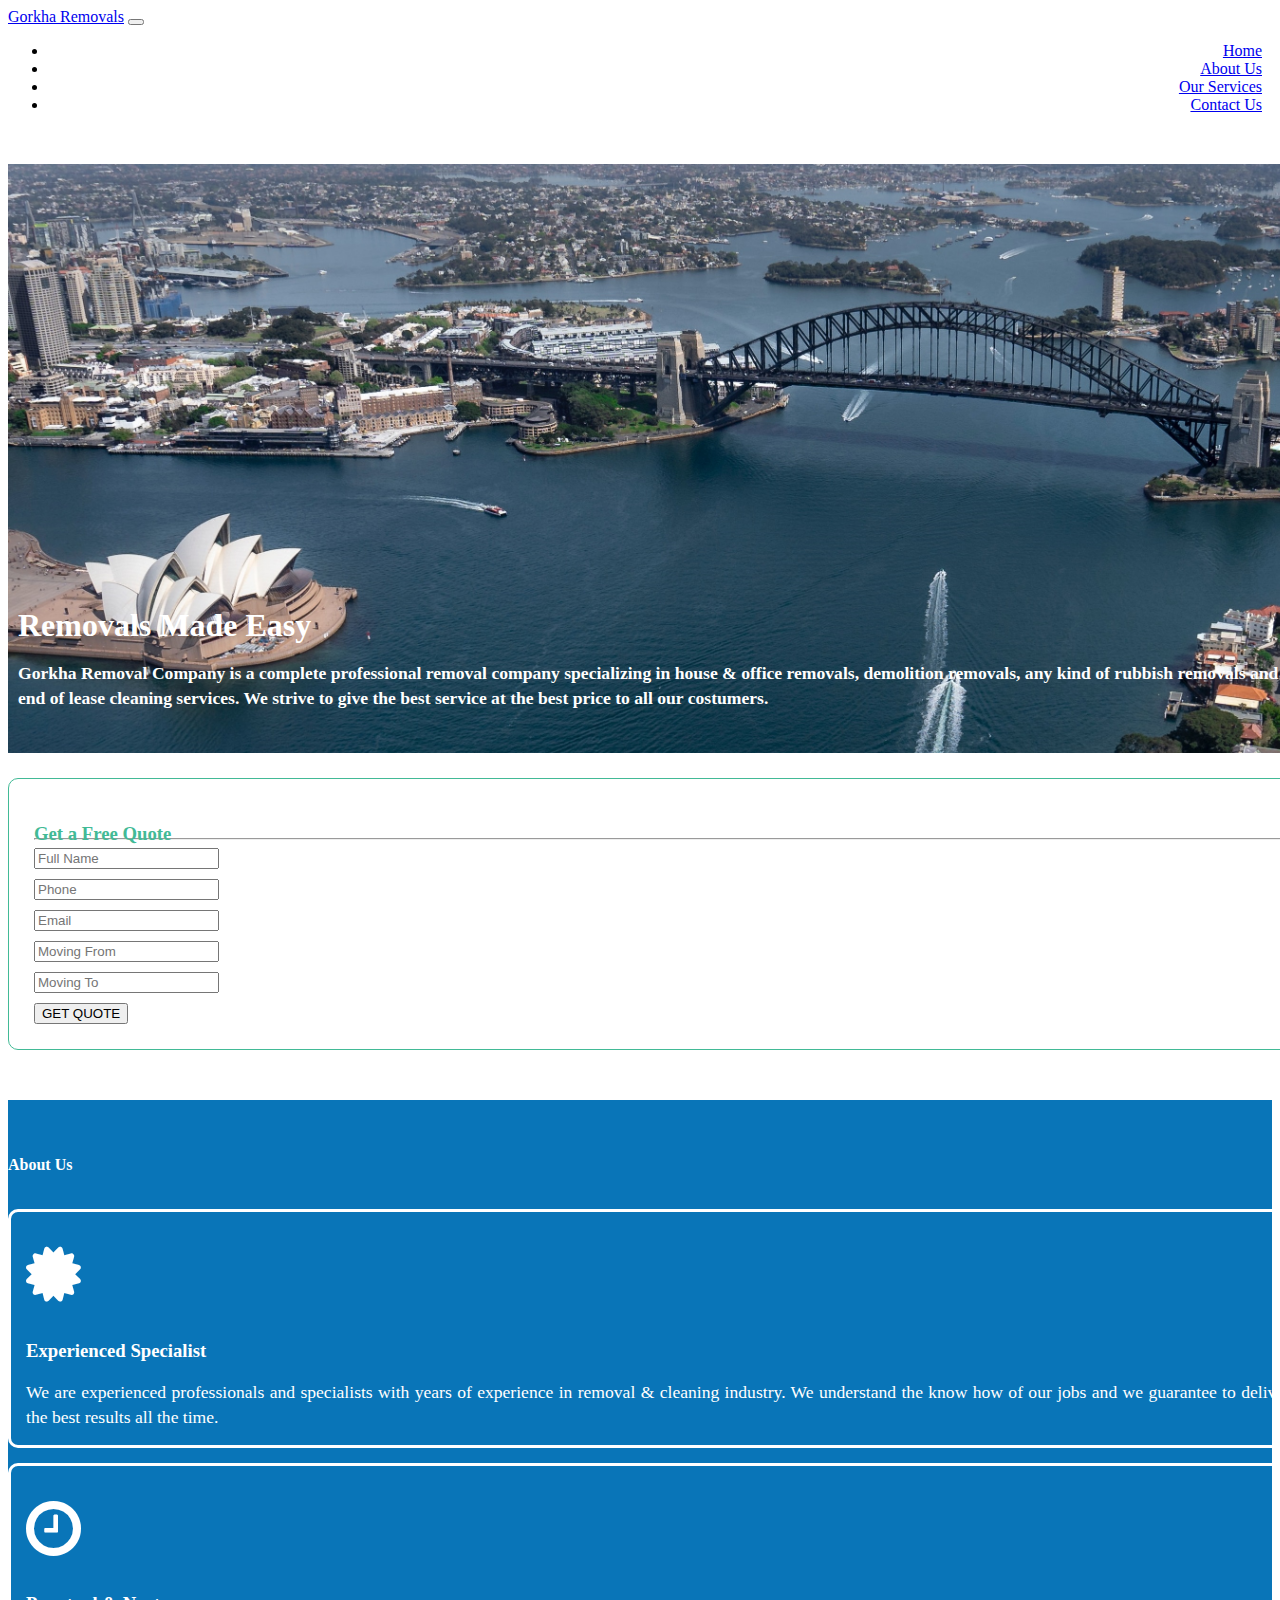
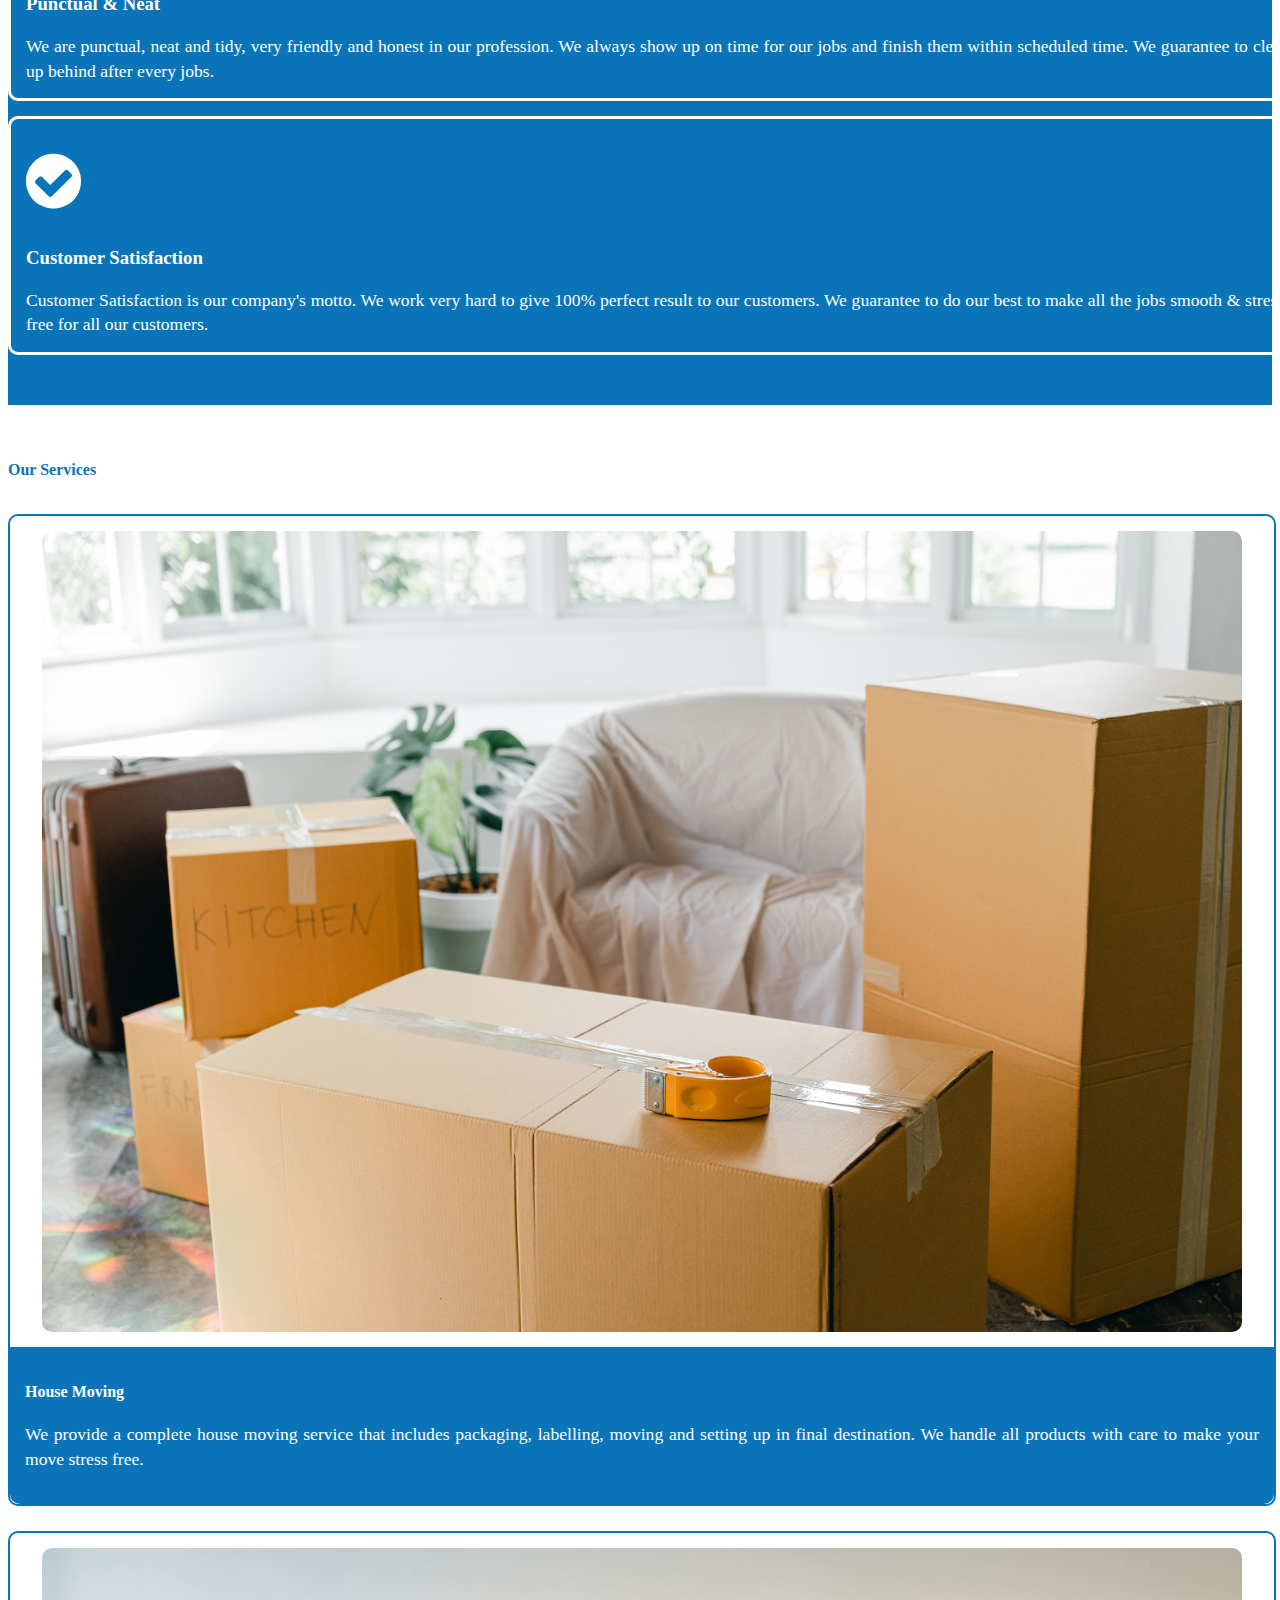
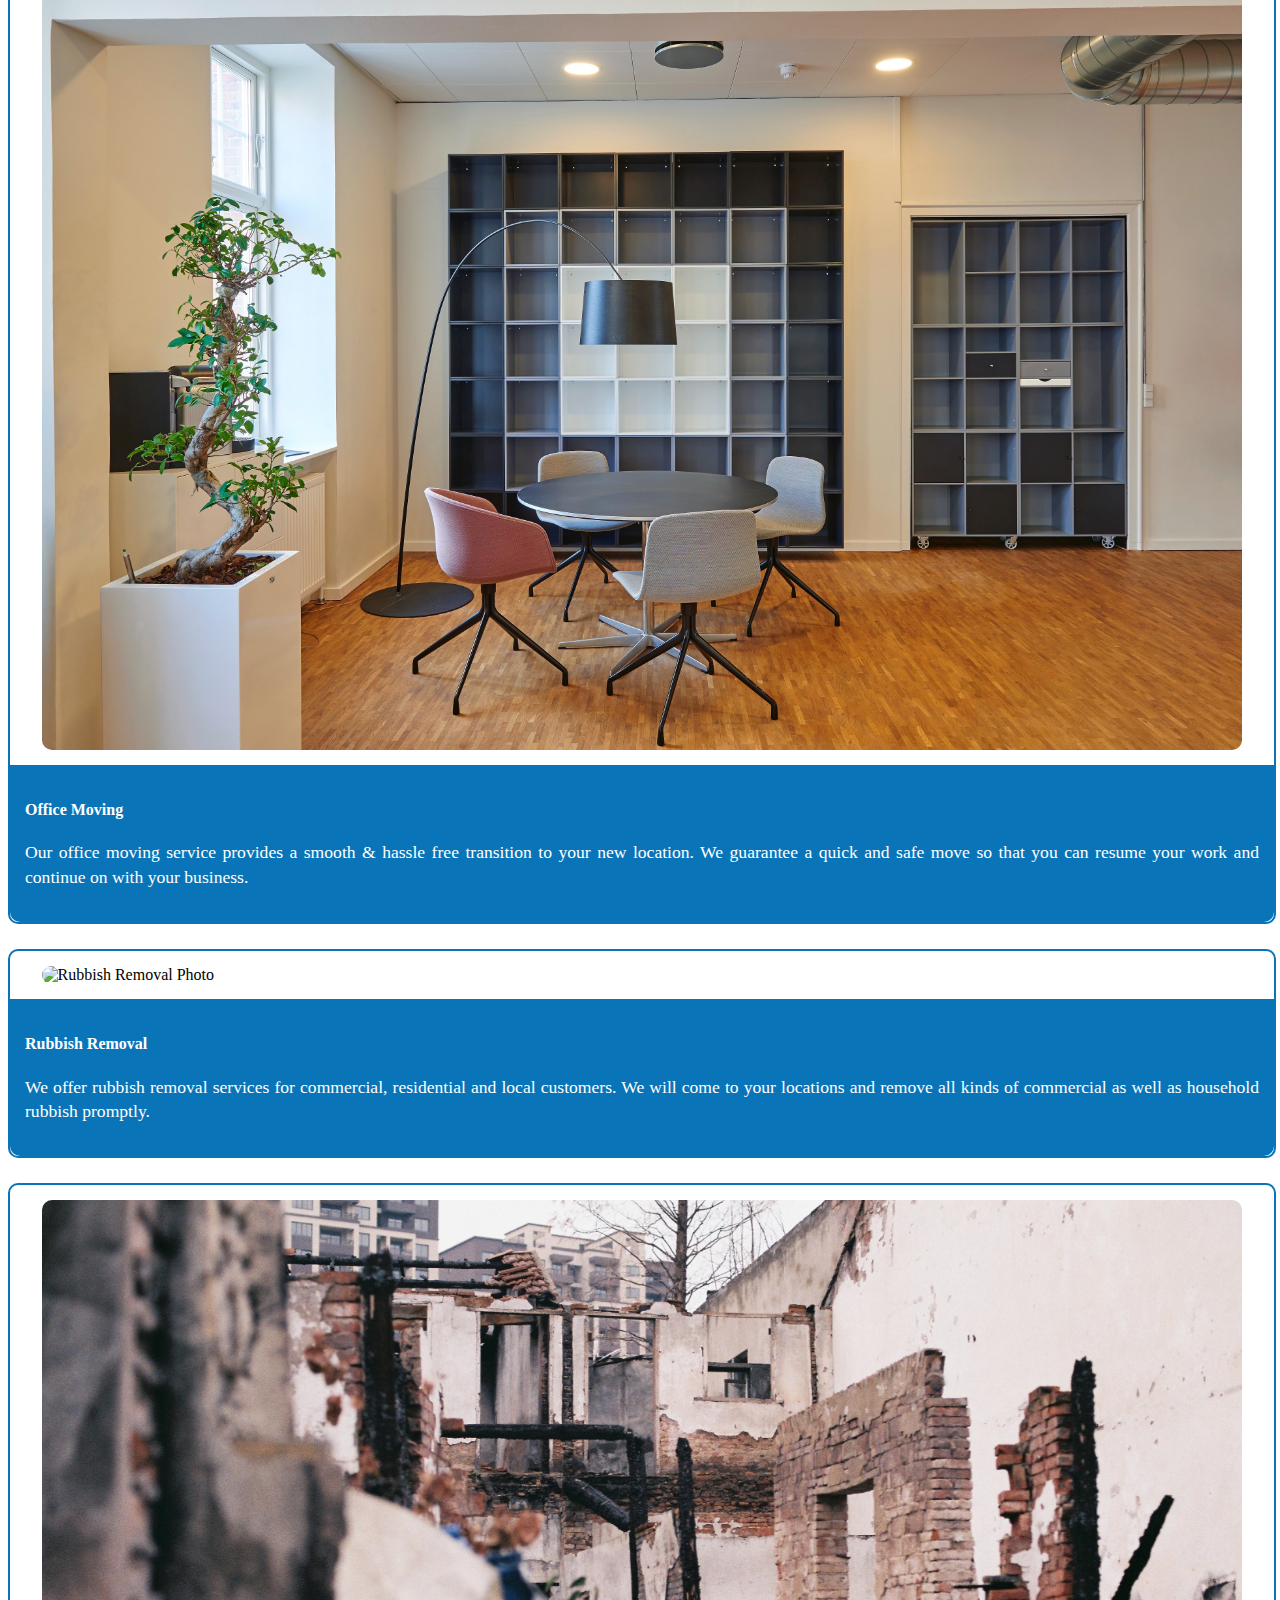
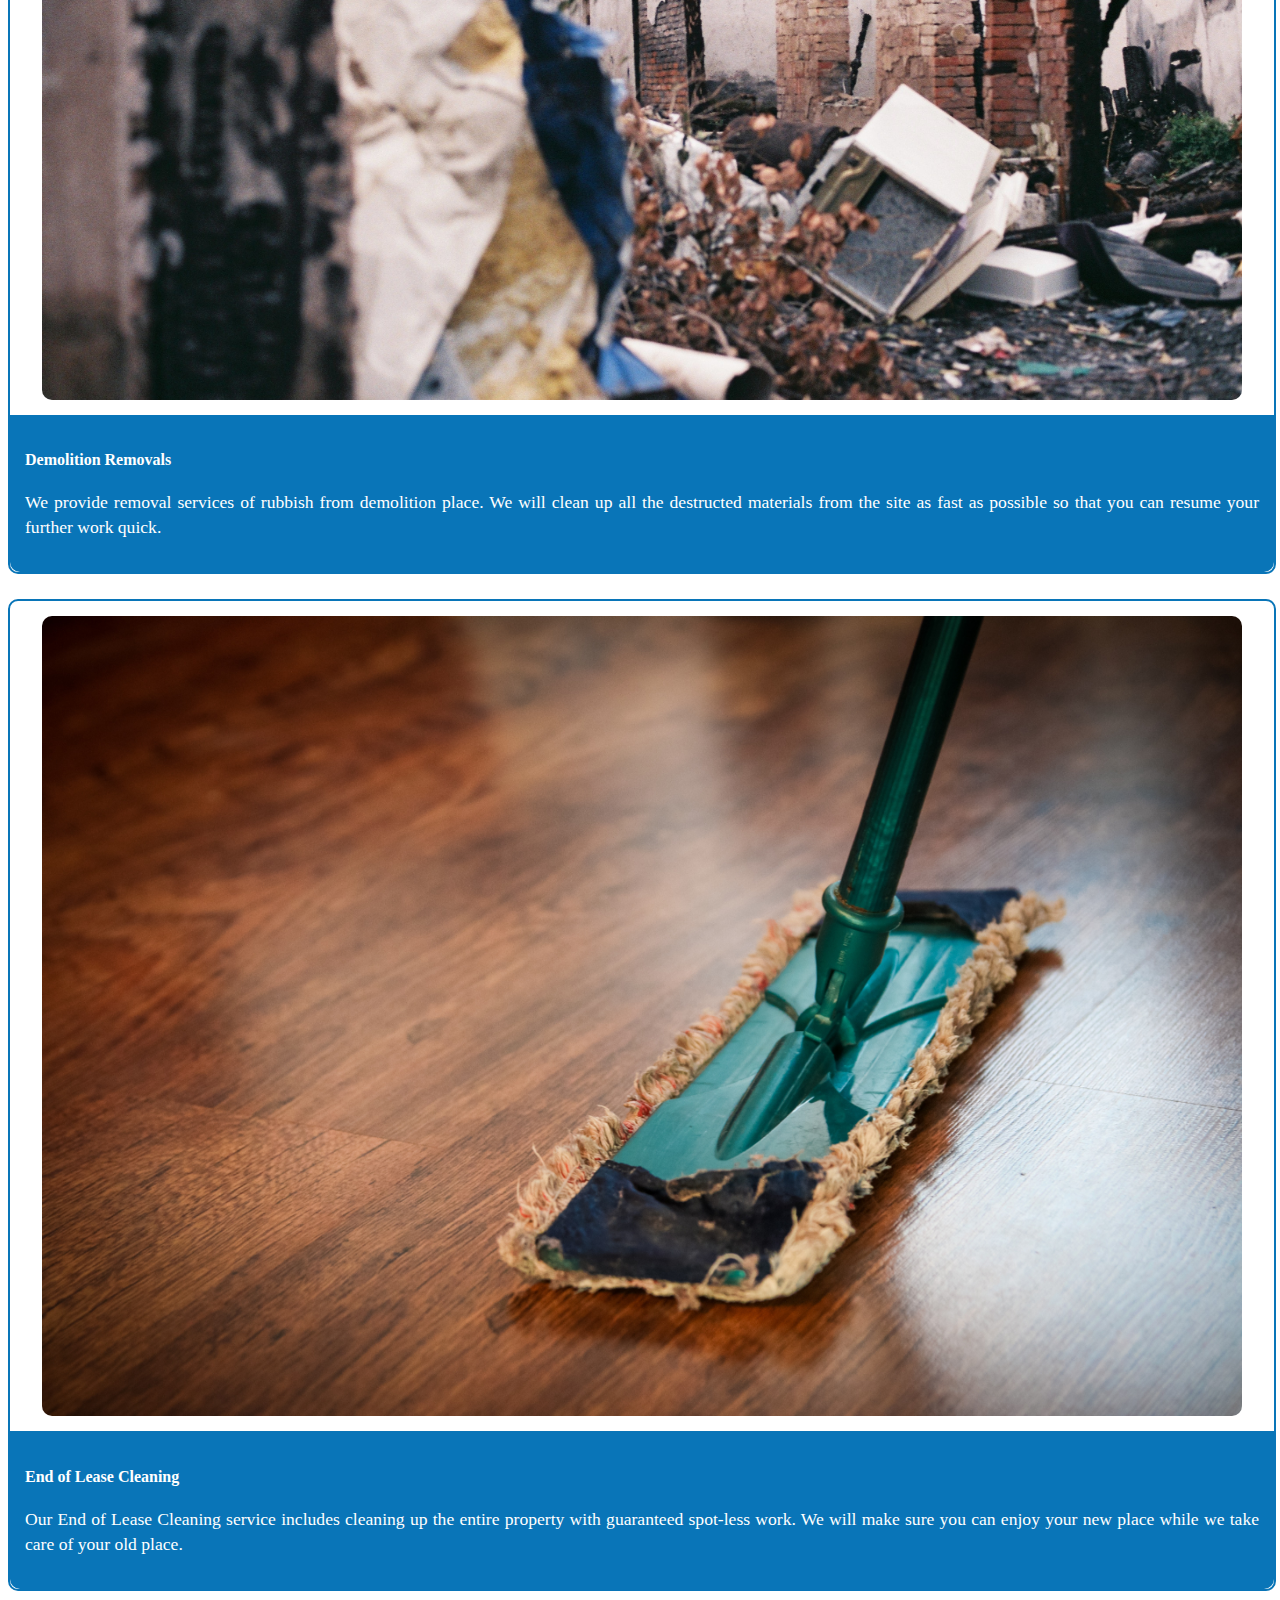
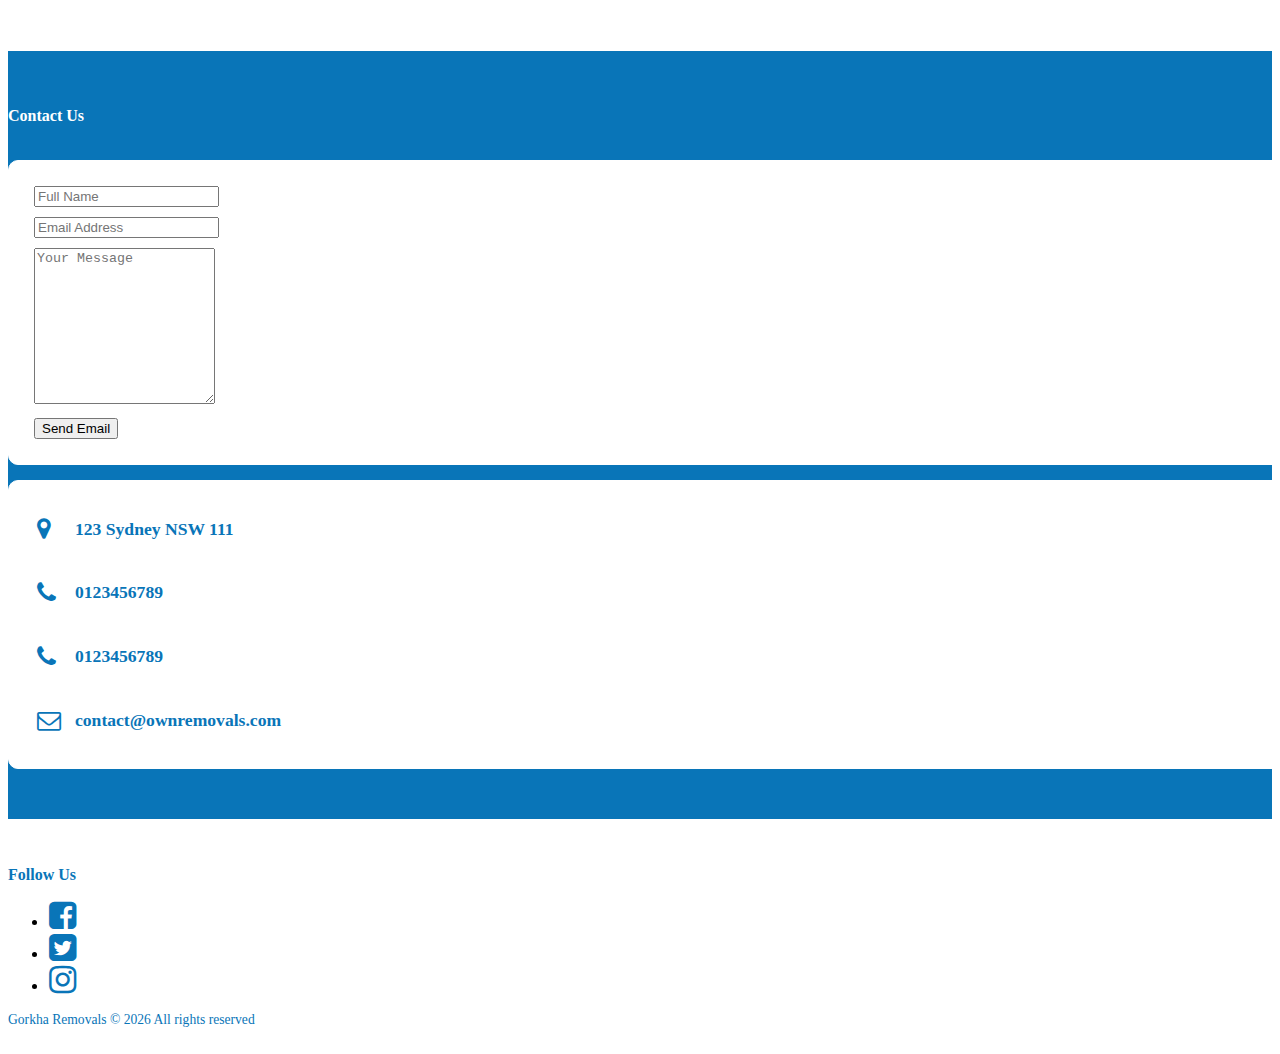
==== commit b0bd22e1: "Edited css" ====
--- a/index.html
+++ b/index.html
@@ -93,16 +93,16 @@
             <div class="motto-box text-center">
               <i class="fa fa-certificate motto-icons" aria-hidden="true"></i>
               <h3 class="motto-header">Experienced Specialist</h3>
-              <p class="fs-5 motto-texts">We are experienced professionals and specialists with years of 
-                experience in removal & cleaning industry. We understand the know how of our jobs and we deliver the best
-                 results all the time.</p>
+              <p class="lead motto-texts">We are experienced professionals and specialists with years of 
+                experience in removal & cleaning industry. We understand the know how of our jobs and we guarantee 
+                to deliver the best results all the time.</p>
             </div>
           </div>
           <div class="col-md-4">
             <div class="motto-box text-center">
               <i class="fa fa-clock-o motto-icons" aria-hidden="true"></i>
               <h3 class="motto-header">Punctual & Neat</h3>
-              <p class="fs-5 motto-texts">We are punctual, neat and tidy, very friendly and honest in our profession.
+              <p class="lead motto-texts">We are punctual, neat and tidy, very friendly and honest in our profession.
                 We always show up on time for our jobs and finish them within scheduled time. We guarantee to clean 
                 up behind after every jobs.</p>
             </div>
@@ -111,7 +111,7 @@
             <div class="motto-box text-center">
               <i class="fa fa-check-circle motto-icons" aria-hidden="true"></i>
               <h3 class="motto-header">Customer Satisfaction</h3>
-              <p class="fs-5 motto-texts">Customer Satisfaction is our company's motto. We work very hard to give 100% 
+              <p class="lead motto-texts">Customer Satisfaction is our company's motto. We work very hard to give 100% 
                  perfect result to our customers. We guarantee to do our best to make all the jobs smooth & stress-free 
                  for all our customers.</p>
             </div>
@@ -130,7 +130,8 @@
             <img class="services-img" src="img/house-moving.jpg" alt="House Moving Photo">
             <div class="service-description-box">
               <h4 class="text-center">House Moving</h4>
-              <p class="lead">It is a long established fact that a reader will be distracted by the readable content of a page when looking at its layout. The point of using Lorem Ipsum is that it has a more-or-less normal distribution of letters, as opposed to using 'Content here, content here', making it look like readable English.</p> 
+              <p class="lead service-texts">We provide a complete house moving service that includes packaging, labelling, moving and 
+                setting up in final destination. We handle all products with care to make your move stress free.</p> 
             </div>
           </div>
         </div>
@@ -139,16 +140,18 @@
             <img class="services-img" src="img/office.jpg" alt="Office Moving Photo">
             <div class="service-description-box">
               <h4 class="text-center">Office Moving</h4>
-              <p class="lead">It is a long established fact that a reader will be distracted by the readable content of a page when looking at its layout. The point of using Lorem Ipsum is that it has a more-or-less normal distribution of letters, as opposed to using 'Content here, content here', making it look like readable English.</p> 
+              <p class="lead service-texts">Our office moving service provides a smooth & hassle free transition to your new location.
+                 We guarantee a quick and safe move so that you can resume your work and continue on with your business.</p> 
             </div>
           </div> 
         </div>
         <div class="col-md-4">
           <div class="service-box">
-            <img class="services-img" src="img/rubbish.jpg" alt="Rubbish Removal Photo">
+            <img class="services-img" src="img/rubbish1.jpg" alt="Rubbish Removal Photo">
             <div class="service-description-box">
               <h4 class="text-center">Rubbish Removal</h4>
-              <p class="lead">It is a long established fact that a reader will be distracted by the readable content of a page when looking at its layout. The point of using Lorem Ipsum is that it has a more-or-less normal distribution of letters, as opposed to using 'Content here, content here', making it look like readable English.</p> 
+              <p class="lead service-texts">We offer rubbish removal services for commercial, residential and local customers. We will 
+                come to your locations and remove all kinds of commercial as well as household rubbish promptly.</p> 
             </div> 
           </div>
         </div>
@@ -159,7 +162,8 @@
             <img class="services-img" src="img/demolition.jpg" alt="Demolition Removal Photo">
             <div class="service-description-box">
               <h4 class="text-center">Demolition Removals</h4>
-              <p class="lead">It is a long established fact that a reader will be distracted by the readable content of a page when looking at its layout. The point of using Lorem Ipsum is that it has a more-or-less normal distribution of letters, as opposed to using 'Content here, content here', making it look like readable English.</p> 
+              <p class="lead service-texts">We provide removal services of rubbish from demolition place. We will clean up all the 
+                destructed materials from the site as fast as possible so that you can resume your further work quick.</p> 
             </div>
           </div> 
         </div>
@@ -168,7 +172,8 @@
             <img class="services-img" src="img/cleaning.jpg" alt="End os Lease Cleaning Photo">
             <div class="service-description-box">
               <h4 class="text-center">End of Lease Cleaning</h4>
-              <p class="lead">It is a long established fact that a reader will be distracted by the readable content of a page when looking at its layout. The point of using Lorem Ipsum is that it has a more-or-less normal distribution of letters, as opposed to using 'Content here, content here', making it look like readable English.</p> 
+              <p class="lead service-texts">Our End of Lease Cleaning service includes cleaning up the entire property with guaranteed
+                 spot-less work. We will make sure you can enjoy your new place while we take care of your old place.</p>
             </div> 
           </div>
         </div>
@@ -217,7 +222,7 @@
                   <i class="fa fa-map-marker contact-icons" aria-hidden="true"></i>
                 </td>
                 <td>
-                  <p class="lead">123 Sydney NSW 111</p>
+                  <p class="lead contact-texts">123 Sydney NSW 111</p>
                 </td>
               </tr>
               <tr>
@@ -225,7 +230,7 @@
                   <i class="fa fa-phone contact-icons" aria-hidden="true"></i>
                 </td>
                 <td>
-                  <p class="lead">0123456789</p>
+                  <p class="lead contact-texts">0123456789</p>
                 </td>
               </tr>
               <tr>
@@ -233,7 +238,7 @@
                   <i class="fa fa-phone contact-icons" aria-hidden="true"></i>
                 </td>
                 <td>
-                  <p class="lead">0123456789</p>
+                  <p class="lead contact-texts">0123456789</p>
                 </td>
               </tr>
               <tr>
@@ -241,7 +246,7 @@
                   <i class="fa fa-envelope-o contact-icons" aria-hidden="true"></i>
                 </td>
                 <td>
-                  <p class="lead">contact@ownremovals.com</p>
+                  <p class="lead contact-texts">contact@ownremovals.com</p>
                 </td>
               </tr>
               <!-- <tr>
@@ -262,7 +267,7 @@
 
   <div class="footer text-center">
     <div class="conatiner-fluid">
-      <h4 class="display-4 follow-title">Follow Us</h4>
+      <h4 class="display-5 follow-title">Follow Us</h4>
       <ul class="list-inline">
         <li class="list-inline-item">
           <a href="#"><i class="fa fa-facebook-square social-links" aria-hidden="true"></i></a>
--- a/css/style.css
+++ b/css/style.css
@@ -1,3 +1,9 @@
+:root{
+    --white: #fff;
+    --green: #42ba96;
+    --blue: #0975b8;
+}
+
 /* CSS for navigation bar starts here */
 
 .nav-item{
@@ -5,8 +11,8 @@
 }
 
 .nav-link.active{
-    background-color: green !important;
-    color: #fff !important;
+    background-color: var(--blue) !important;
+    color: var(--white) !important;
 }
 
 /* CSS for Home Intro starts here */
@@ -25,30 +31,29 @@
 }
 
 .home-intro-title{
-    color: #fff;
-    font-weight: bold !important;
-    text-decoration: 1px 1px 1px #000;;
+    color: var(--white);
+    font-weight: bolder !important;
     margin-bottom: 15px;
 }
 
 .home-intro-text{
-    color: #fff;
+    color: var(--white);
     font-weight: bold !important;
 }
 
 /* CSS for Quote Form starts here */
 
 .quote-form{
-    border: 1px solid #fff;
+    border: 1px solid var(--white);
     border-radius: 10px;
     margin: 275px 0 25px 0;
-    padding: 25px 25px 25px 25px;
+    padding: 25px;
     width: 90%;
-    background-color: #fff;
+    background-color: var(--white);
 }
 
 .form-title{
-    color: green;
+    color: var(--green);
     margin-bottom: -15px !important;
 }
 
@@ -59,18 +64,18 @@
 /* CSS for company- motto starts here */
 
 .company-motto-container{
-    background-color: green;
+    background-color: var(--blue);
     padding: 100px 0;
-    /* text-align: center; */
-    color: #fff;
+    color: var(--white);
 }
 
 .motto-title{
-    margin-bottom: 25px;
+    margin-bottom: 35px;
+    font-weight: bold !important;
 }
 
 .motto-box{
-    border: 3px solid #fff;
+    border: 3px solid var(--white);
     border-radius: 10px;
     width: 95%;
     display: block;
@@ -84,8 +89,9 @@
 }
 
 .motto-texts{
-    text-align: left;
+    text-align: justify;
     margin-top: 13px;
+    margin-bottom: 0px;
 }
 
 /* CSS for company services starts here */
@@ -95,12 +101,13 @@
 }
 
 .services-title{
-    color: green;
-    margin-bottom: 25px;
+    color: var(--blue);
+    margin-bottom: 35px;
+    font-weight: bold !important;
 }
 
 .service-box{
-    border: 2px solid green;
+    border: 2px solid var(--blue);
     border-radius: 10px;
     margin: 0 10px 25px 10px; 
 }
@@ -115,22 +122,27 @@
 
 .service-description-box{
     padding: 15px;
-    background-color: green;
-    color: #fff;
+    background-color: var(--blue);
+    color: var(--white);
     border-bottom-left-radius: 10px;
     border-bottom-right-radius: 10px;
 }
 
+.service-texts{
+    text-align: justify;
+}
+
 /* CSS for contact starts here */
 
 .contact-container{
     padding: 50px 0;
-    background-color: green;
+    background-color: var(--blue);
 }
 
 .contact-title{
-    color: #fff;
-    margin-bottom: 25px;
+    color: var(--white);
+    margin-bottom: 35px;
+    font-weight: bold !important;
 }
 
 /* .address-map{
@@ -152,19 +164,19 @@
 */
 
 .contact-form-container{
-    border: 1px solid #fff;
-    border-radius: 10px;
-    background-color: #fff;
+    border: 1px solid var(--white);
+    border-radius: 10px;
+    background-color: var(--white);
     padding: 25px;
     margin: 0px auto 15px auto;
     width: 85%;
 }
 
 .contact-info{
-    border: 1px solid #fff;
-    border-radius: 10px;
-    background-color: #fff;
-    color: green;
+    border: 1px solid var(--white);
+    border-radius: 10px;
+    background-color: var(--white);
+    color: var(--blue);
     padding: 35px 25px 15px 25px;
     height: auto;
     margin: 0px auto 15px auto;
@@ -176,6 +188,10 @@
     padding: 0 15px;
 }
 
+.contact-texts{
+    font-weight: bold !important;
+}
+
 /* CSS for footer starts here */
 
 .footer{
@@ -183,19 +199,20 @@
 }
 
 .follow-title{
-    color: green;
-    margin-bottom: 25px;
+    color: var(--blue);
+    margin-bottom: 35px;
+    font-weight: bold !important;
 }
 
 .social-links{
     font-size: 2.5rem !important;
     margin: 0 5px;
-    color: green;
+    color: var(--blue);
 }
 
 .copyright-msg{
     font-size: 1rem;
-    color: green;
+    color: var(--blue);
 }
 
 /* CSS for thank.html starts here */
@@ -208,13 +225,13 @@
 }
 
 .thank-jumbotron{
-    background-color: #1877F2 !important;
-    color: #fff;
+    background-color: var(--blue) !important;
+    color: var(--white);
 }
 
 /* CSS for mobile devices */
 
-@media (max-width: 320px) {
+@media (min-width: 320px) {
 
     .navbar-nav .nav-link {
         padding-left: 0 !important;
@@ -225,7 +242,7 @@
         font-size: 2rem !important;
     }
   
-      .lead{
+    .lead{
         font-size: 1.1rem !important;
         line-height: 1.4;
     }
@@ -241,29 +258,42 @@
         background-repeat: no-repeat;
         background-size: cover;
         height: auto;
-        margin: 100px auto 25px auto;
+        margin: 50px auto 25px auto;
         padding: 400px 10px 25px 10px;
-        width: 100%;    }
+        width: 100%;    
+    }
 
     .quote-form{
-        border: 1px solid green;
+        border: 1px solid var(--green);
         border-radius: 10px;
-        margin: 100px auto;
-        padding: 25px 25px 50px 25px;
-        width: 85%;
+        margin: 35px auto 50px auto;
+        padding: 25px;
+        width: 100%;
+    }
+
+    .company-motto-container{
+        padding: 35px 0;
     }
 
     .motto-box{
-        width: 85%;
+        width: 100%;
     }
 
     .motto-icons{
         font-size: 4rem !important;
     }
 
+    .company-services-container{
+        padding: 35px 0;
+    }
+
     .service-box{
-        width: 85%;
+        width: 100%;
         margin: 0px auto 25px auto;
+    }
+
+    .contact-container{
+        padding: 35px 0;
     }
 
     .contact-form-container{
@@ -281,21 +311,29 @@
         padding: 0 10px;
     }
 
+    .footer{
+        padding: 25px 0 5px 0;
+    }
+
+    .follow-title{
+        margin-bottom: 15px;
+    }
+
     .social-links{
         font-size: 2rem !important;
         margin: 0 1px;
-        color: green;
+        color: var(--blue);
     }
     
     .copyright-msg{
         font-size: 0.85rem;
-        color: green;
+        color: var(--blue);
     }
   }
 
   /* CSS for tablets screen */
 
-  @media (max-width: 768px) {
+  @media (min-width: 768px) {
 
     .navbar-nav .nav-link {
         padding-left: 0 !important;
@@ -306,7 +344,7 @@
         font-size: 2rem !important;
     }
 
-        .lead{
+    .lead{
         font-size: 1.1rem !important;
         line-height: 1.4;
     }
@@ -322,30 +360,42 @@
         background-repeat: no-repeat;
         background-size: cover;
         height: auto;
-        margin: 100px auto 25px auto;
+        margin: 50px auto 25px auto;
         padding: 400px 10px 25px 10px;
         width: 100%;
     }
 
     .quote-form{
-        border: 1px solid green;
+        border: 1px solid var(--green);
         border-radius: 10px;
-        margin: 25px auto 100px auto;
-        padding: 25px 25px 50px 25px;
-        width: 85%;
+        margin: 25px auto 50px auto;
+        padding: 25px;
+        width: 100%;
+    }
+
+    .company-motto-container{
+        padding: 35px 0;
     }
 
     .motto-box{
-        width: 85%;
+        width: 100%;
     }
 
     .motto-icons{
         font-size: 4rem !important;
     }
 
+    .company-services-container{
+        padding: 35px 0;
+    }
+
     .service-box{
-        width: 85%;
+        width: 100%;
         margin: 0px auto 25px auto;
+    }
+
+    .contact-container{
+        padding: 35px 0;
     }
 
     .contact-form-container{
@@ -362,15 +412,23 @@
         font-size: 1.5rem !important;
         padding: 0 10px;
     }
+
+    .footer{
+        padding: 25px 0 5px 0;
+    }
+
+    .follow-title{
+        margin-bottom: 15px;
+    }
     
     .social-links{
         font-size: 2rem !important;
         margin: 0 1px;
-        color: green;
+        color: var(--blue);
     }
     
     .copyright-msg{
         font-size: 0.85rem;
-        color: green;
+        color: var(--blue);
     }
   }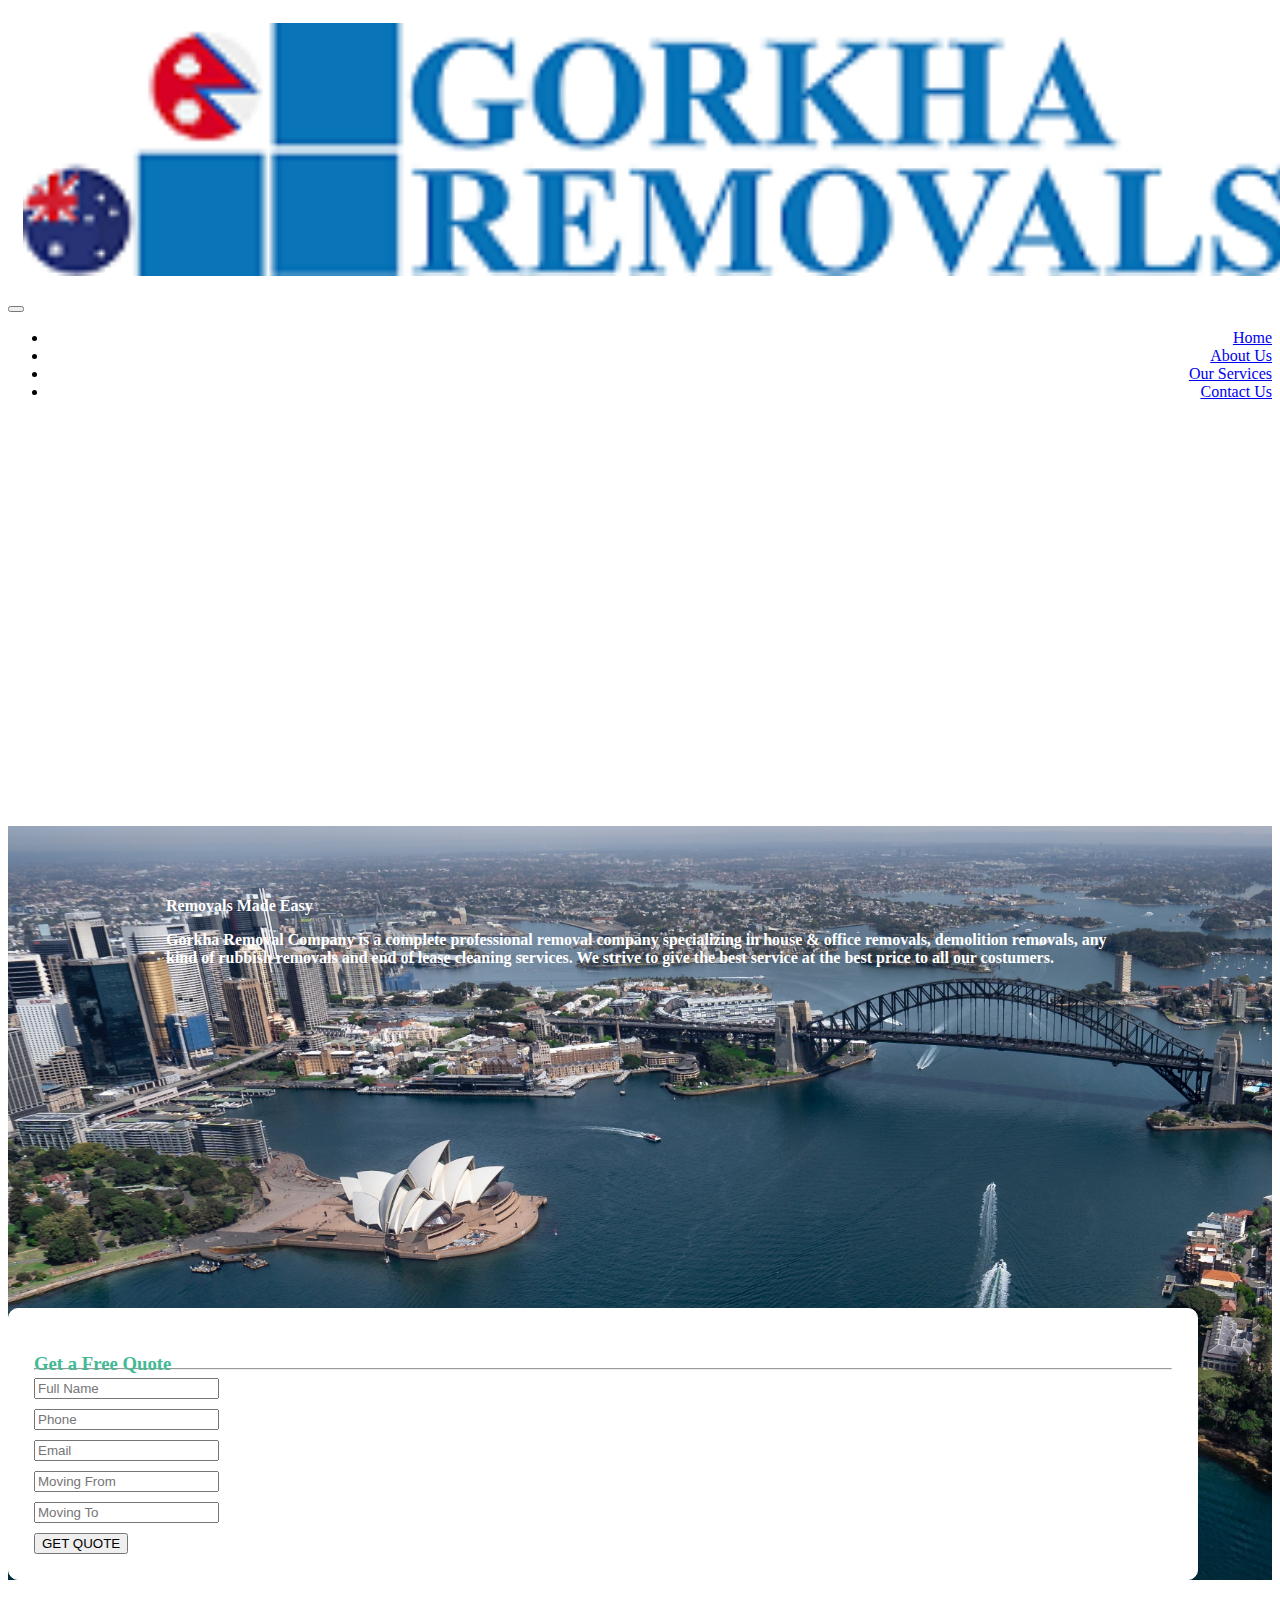
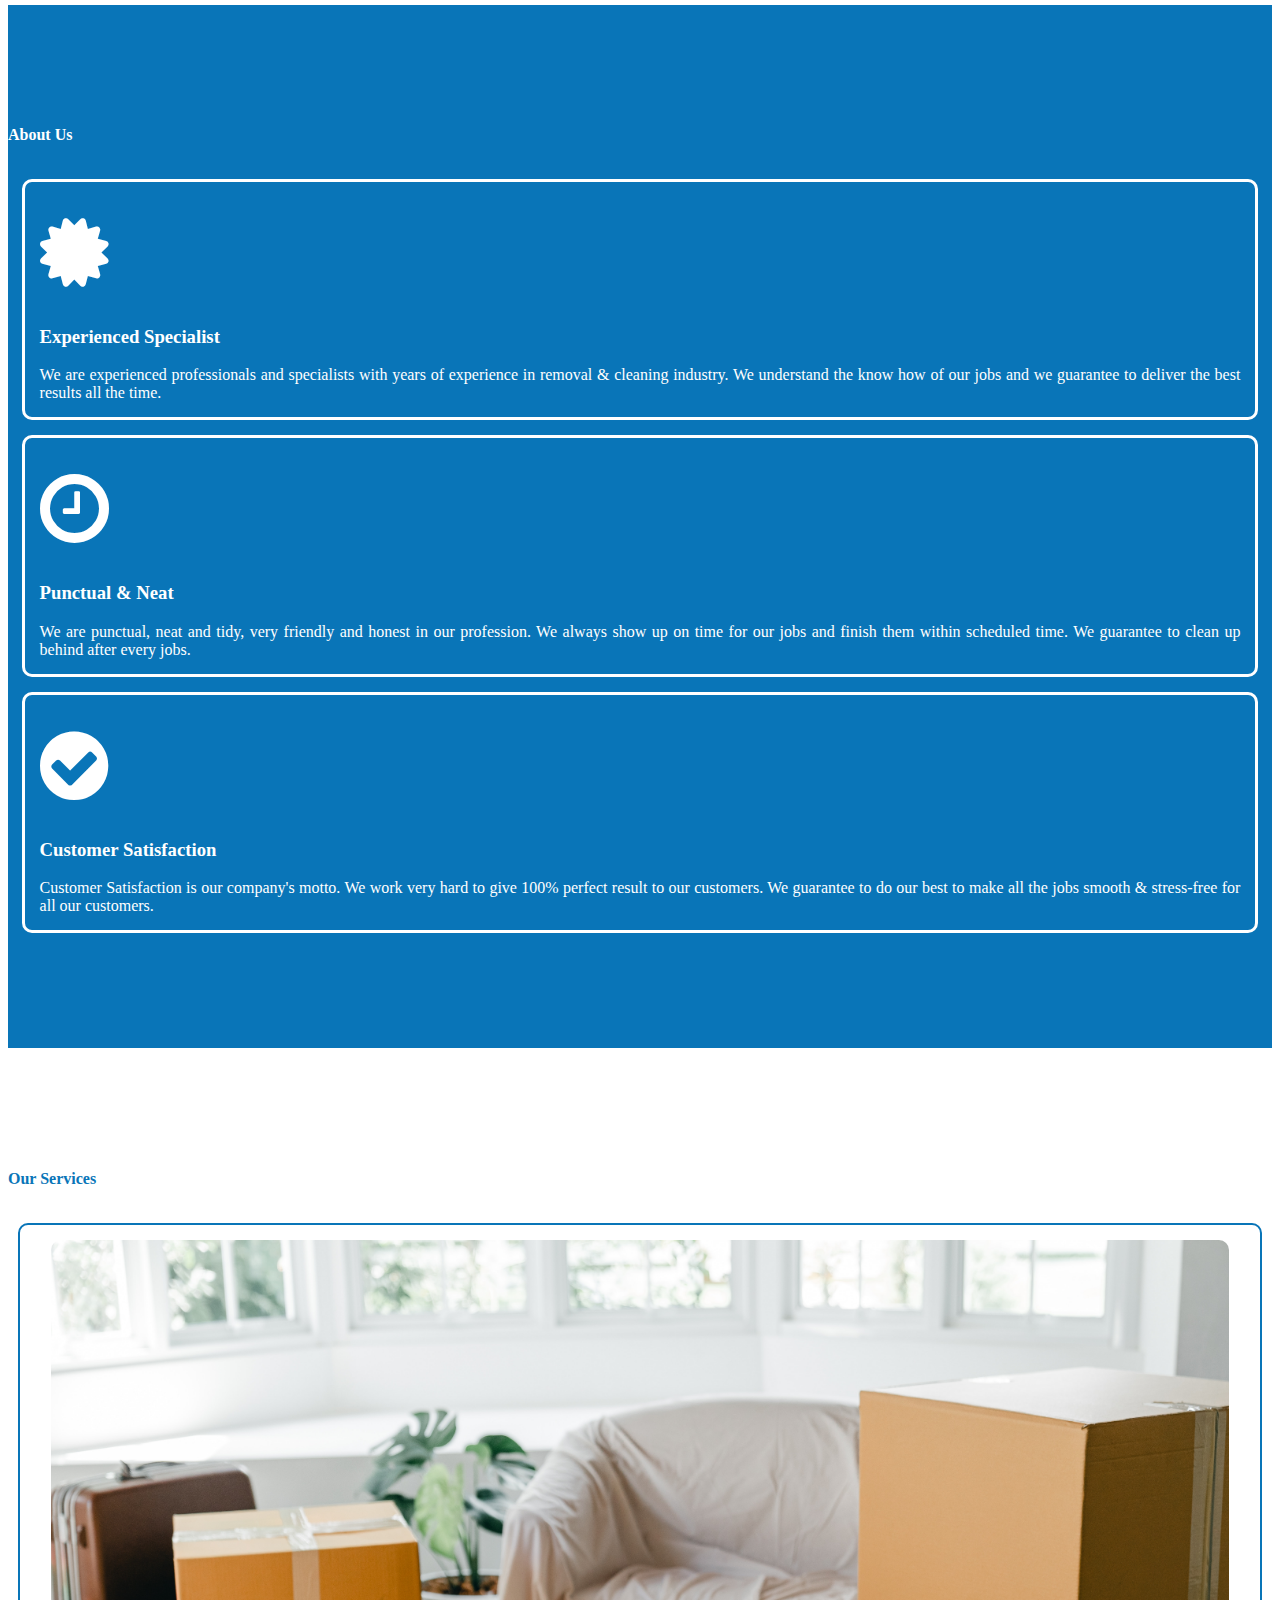
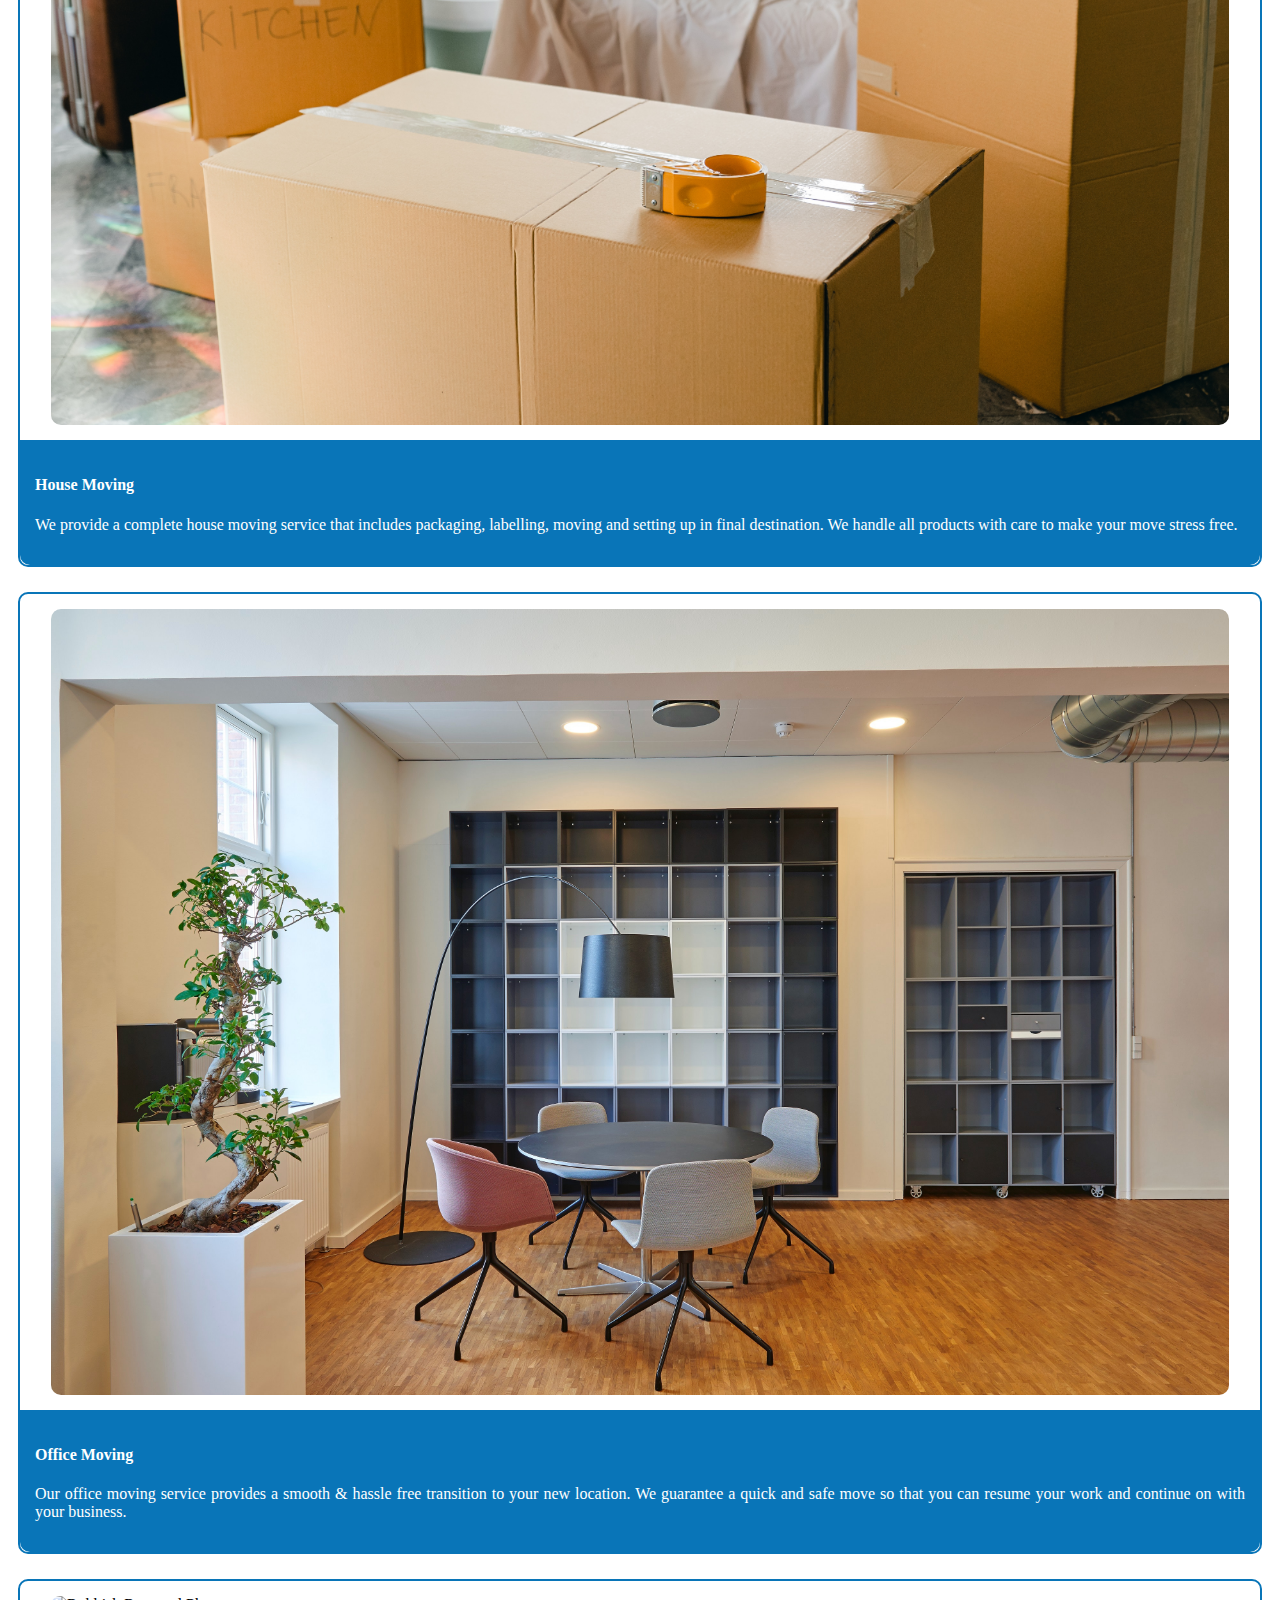
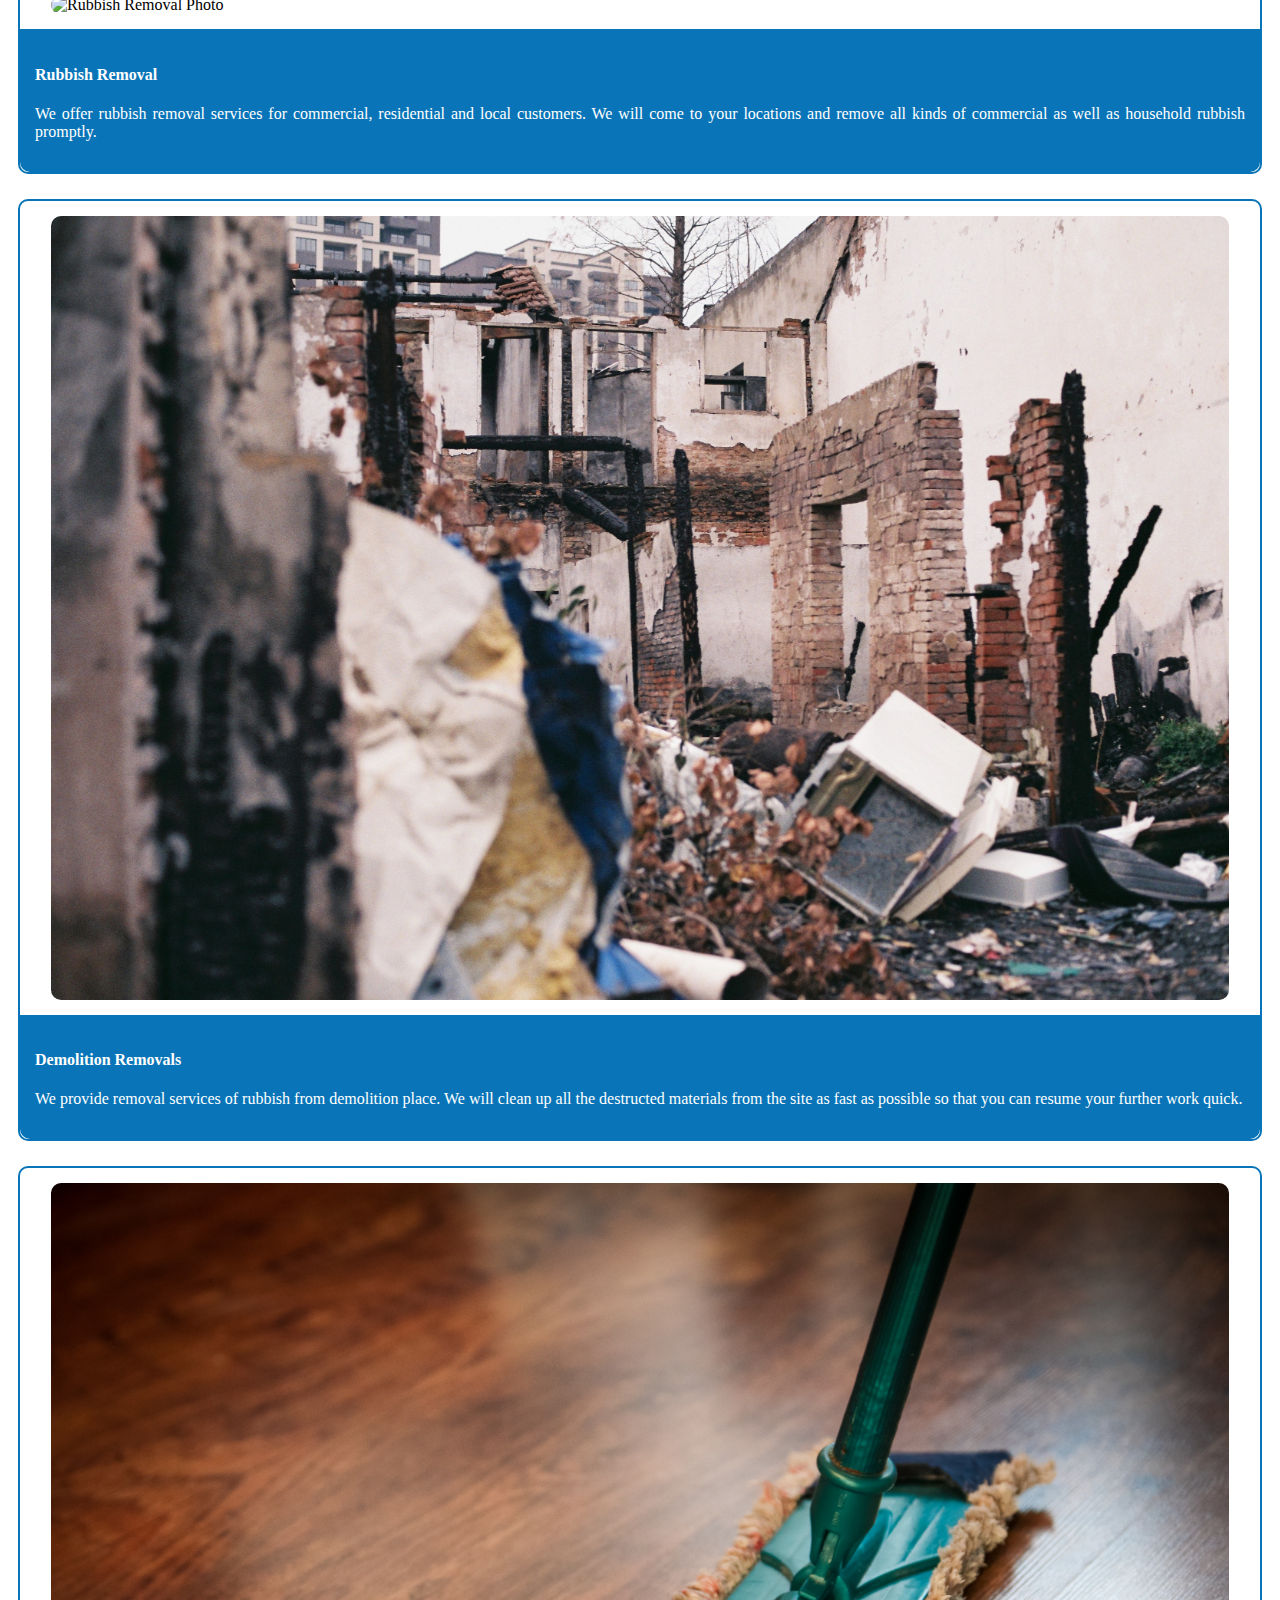
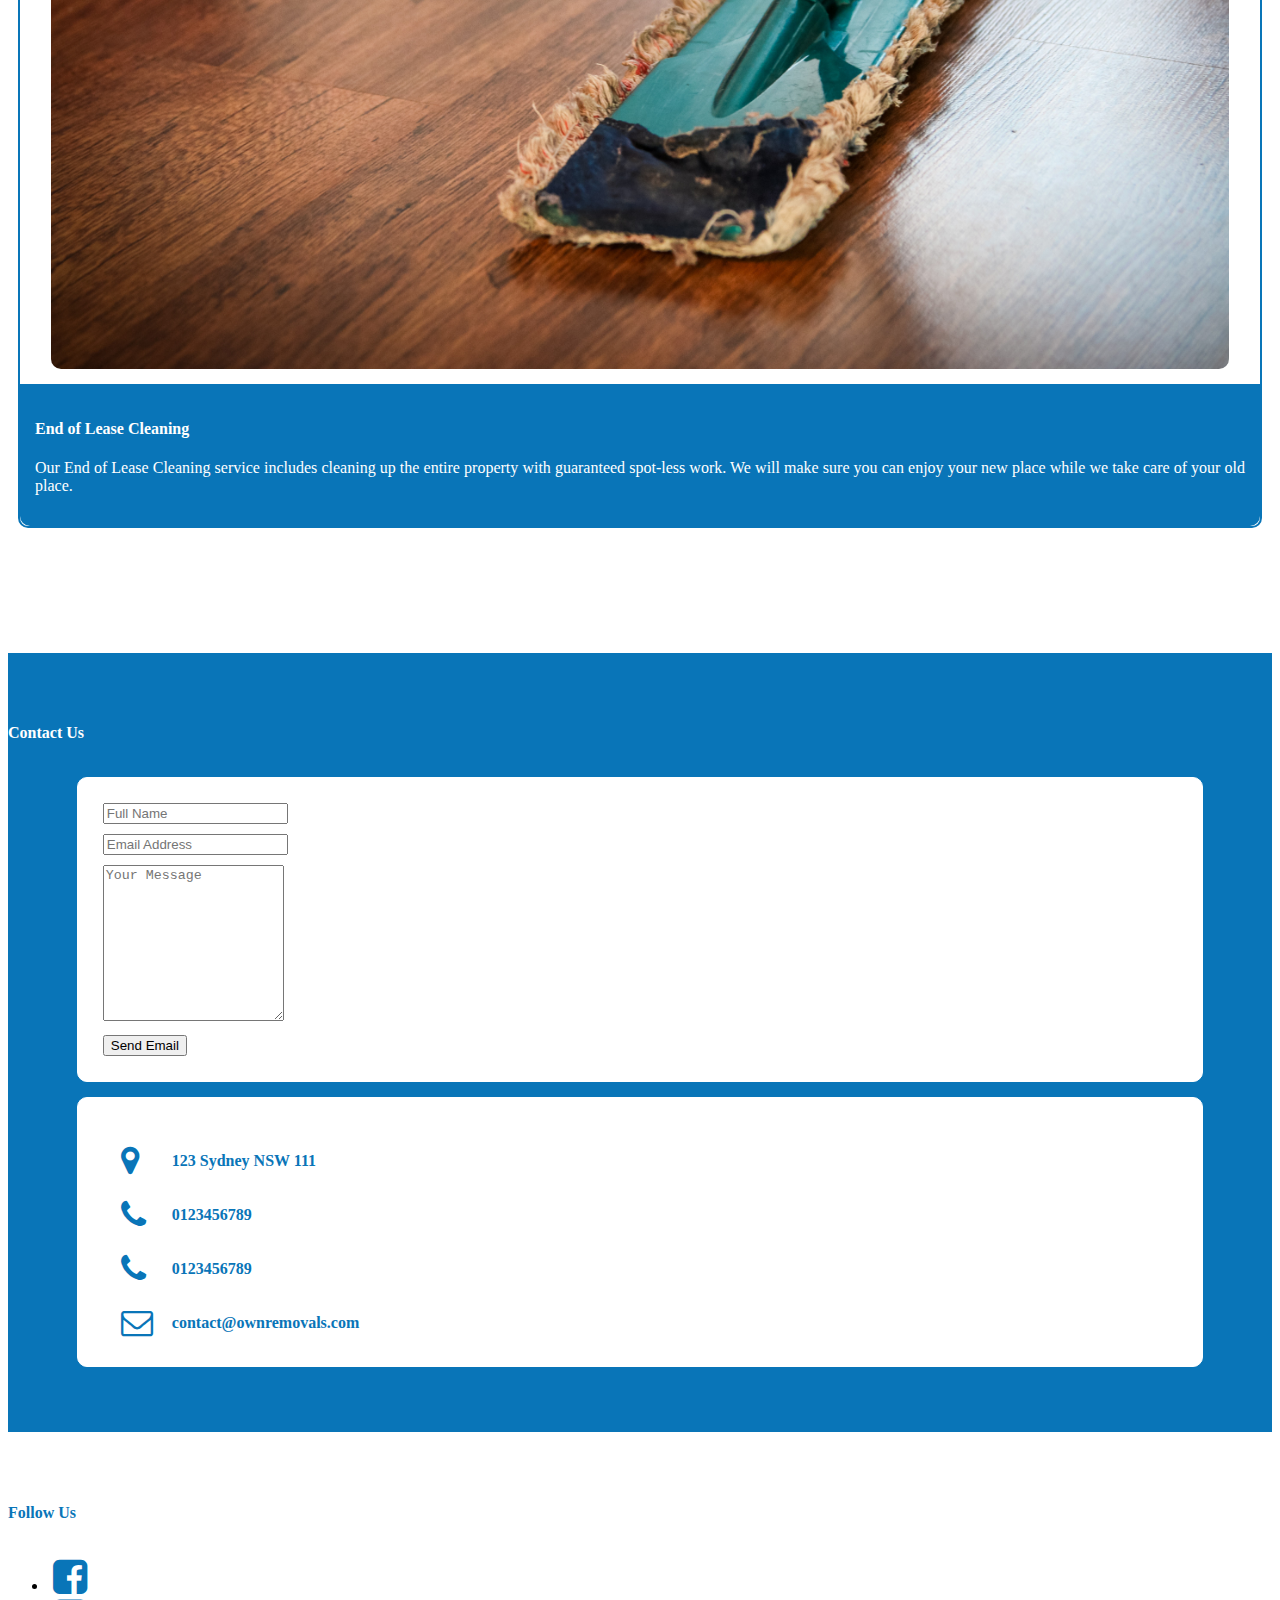
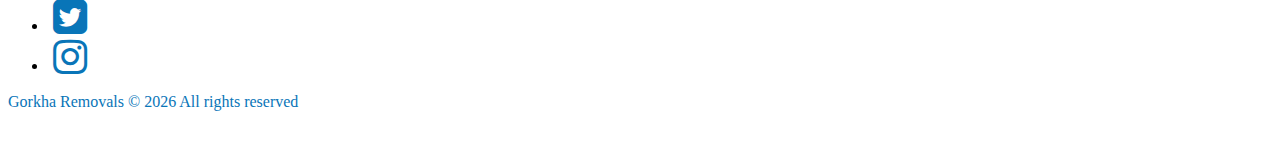
==== commit 59b56d85: "Merge pull request #24 from milan-shrestha/add-logo" ====
--- a/index.html
+++ b/index.html
@@ -14,7 +14,7 @@
   <div class="navigation">
     <nav class="navbar fixed-top navbar-expand-lg navbar-light bg-light" id="home-nav">
         <div class="container-fluid">
-          <a class="navbar-brand" href="#">Gorkha Removals</a>
+          <a class="navbar-brand" href="#"><img class="logo img-fluid" src="../img/logo.png"></a>
           <button class="navbar-toggler" type="button" data-bs-toggle="collapse" data-bs-target="#navbarNav" aria-controls="navbarNav" aria-expanded="false" aria-label="Toggle navigation">
             <span class="navbar-toggler-icon"></span>
           </button>
--- a/css/style.css
+++ b/css/style.css
@@ -4,6 +4,11 @@
     --blue: #0975b8;
 }
 
+.logo{
+    width: 100%;
+    height: auto;
+    padding: 15px;
+}
 /* CSS for navigation bar starts here */
 
 .nav-item{
@@ -231,7 +236,15 @@
 
 /* CSS for mobile devices */
 
-@media (min-width: 320px) {
+@media (max-width: 320px) {
+
+    .logo{
+        width: 75%;
+        height: auto;
+        display: block;
+        margin: 0 auto;
+        padding: 0;
+    }
 
     .navbar-nav .nav-link {
         padding-left: 0 !important;
@@ -333,7 +346,15 @@
 
   /* CSS for tablets screen */
 
-  @media (min-width: 768px) {
+  @media (max-width: 768px) {
+
+    .logo{
+        width: 65%;
+        height: auto;
+        display: block;
+        margin: 15px auto;
+        padding: 0;
+    }
 
     .navbar-nav .nav-link {
         padding-left: 0 !important;
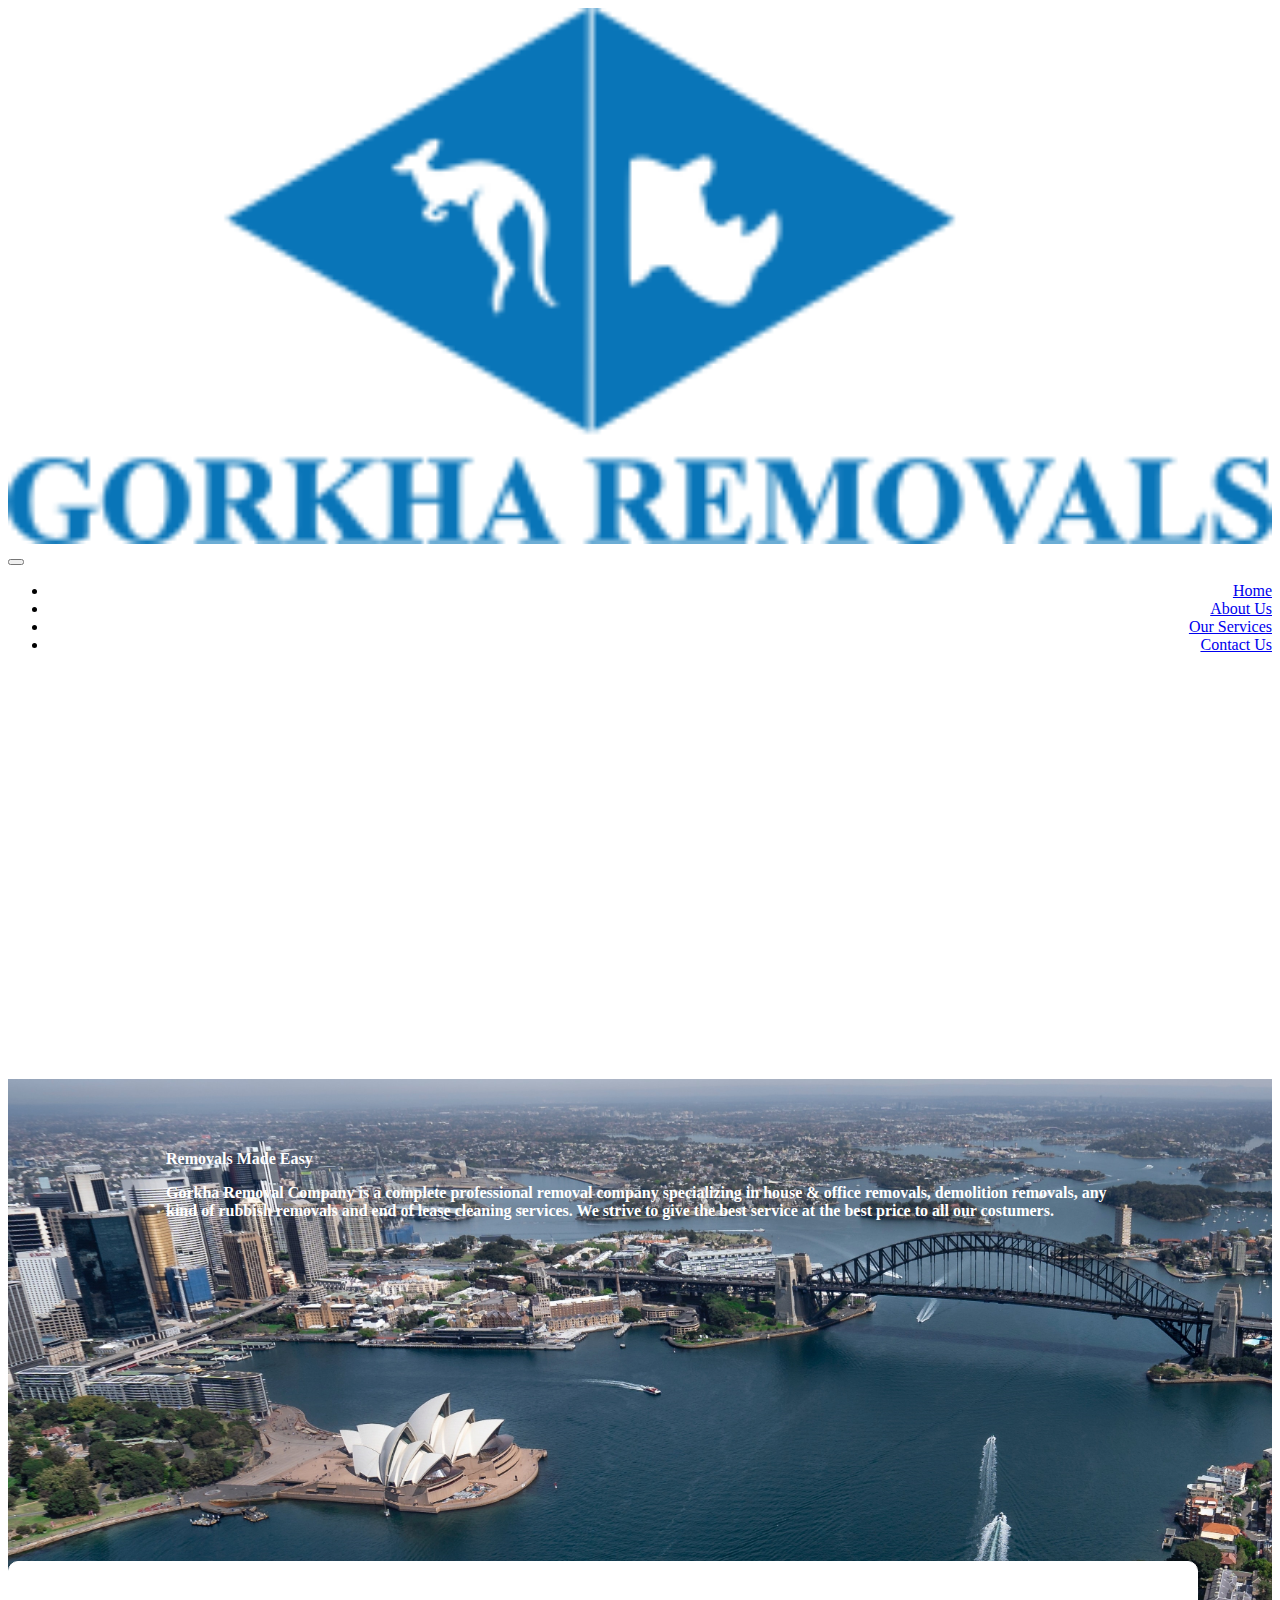
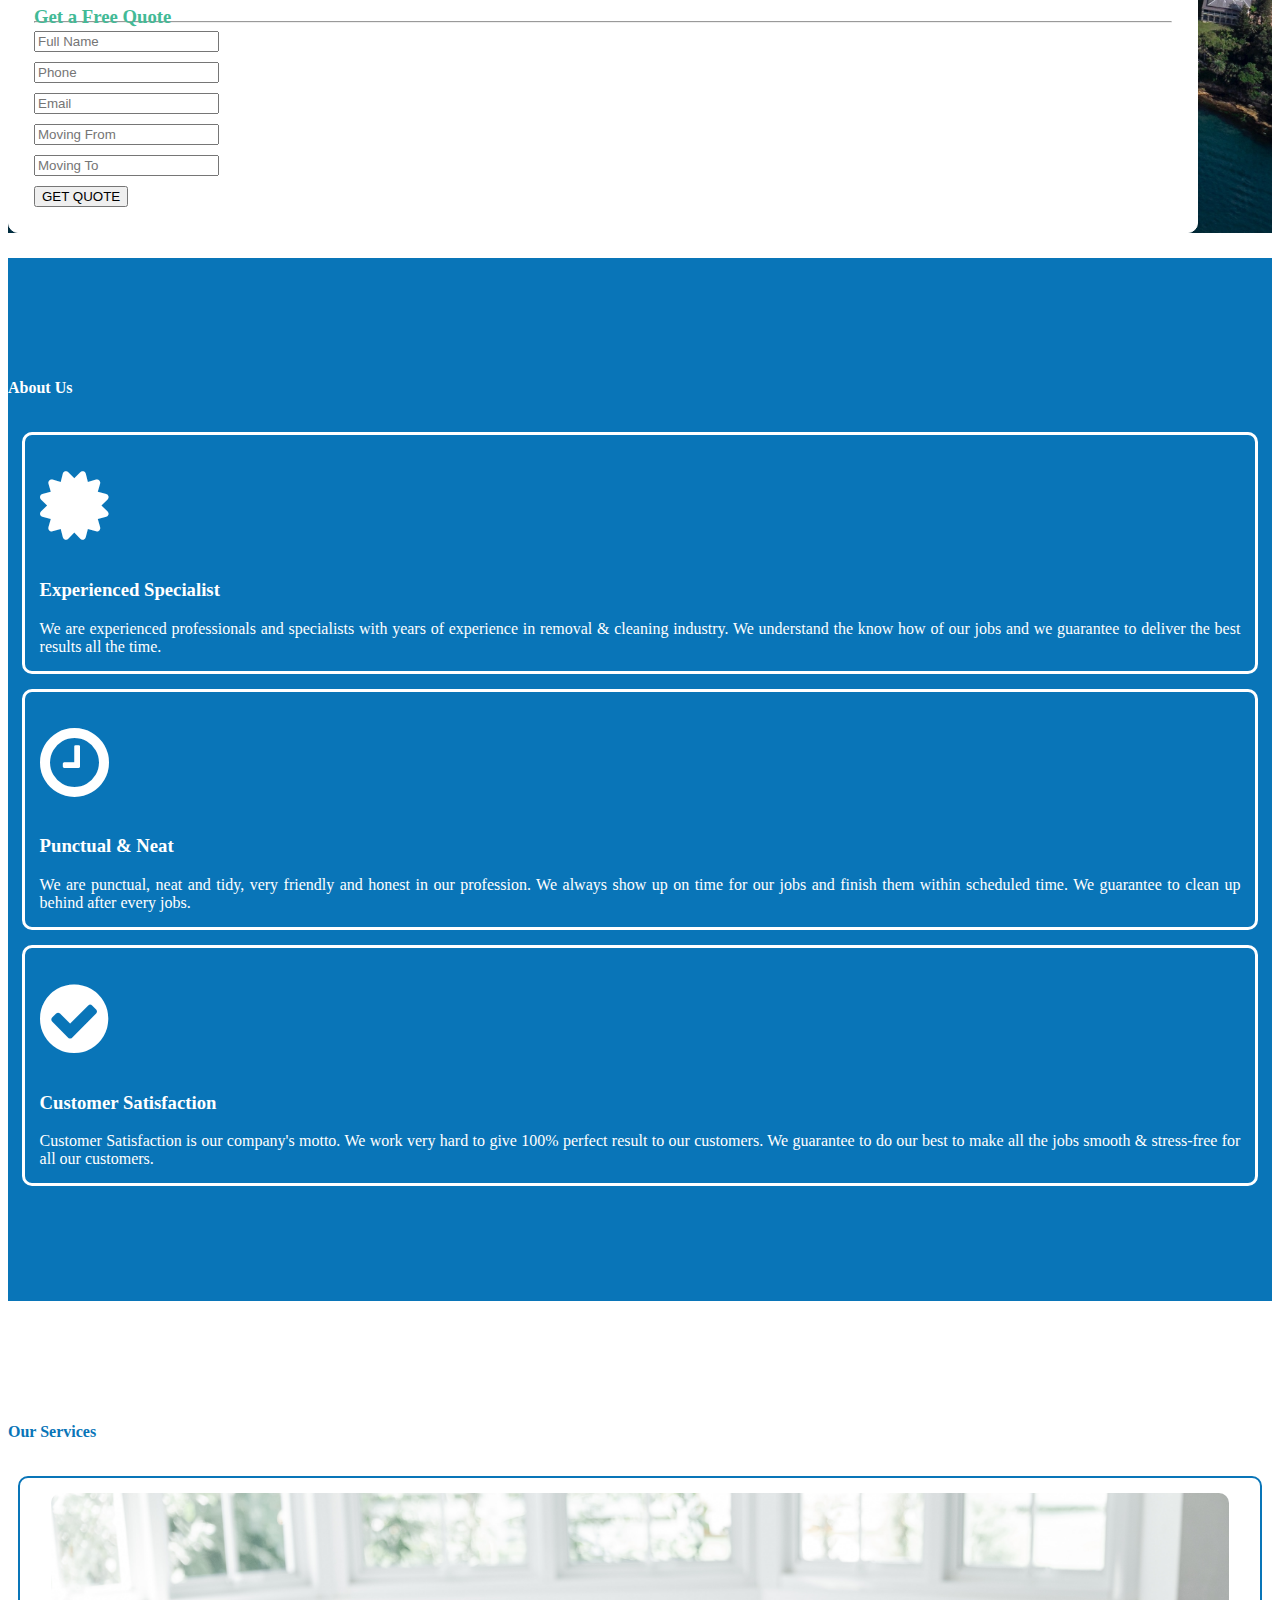
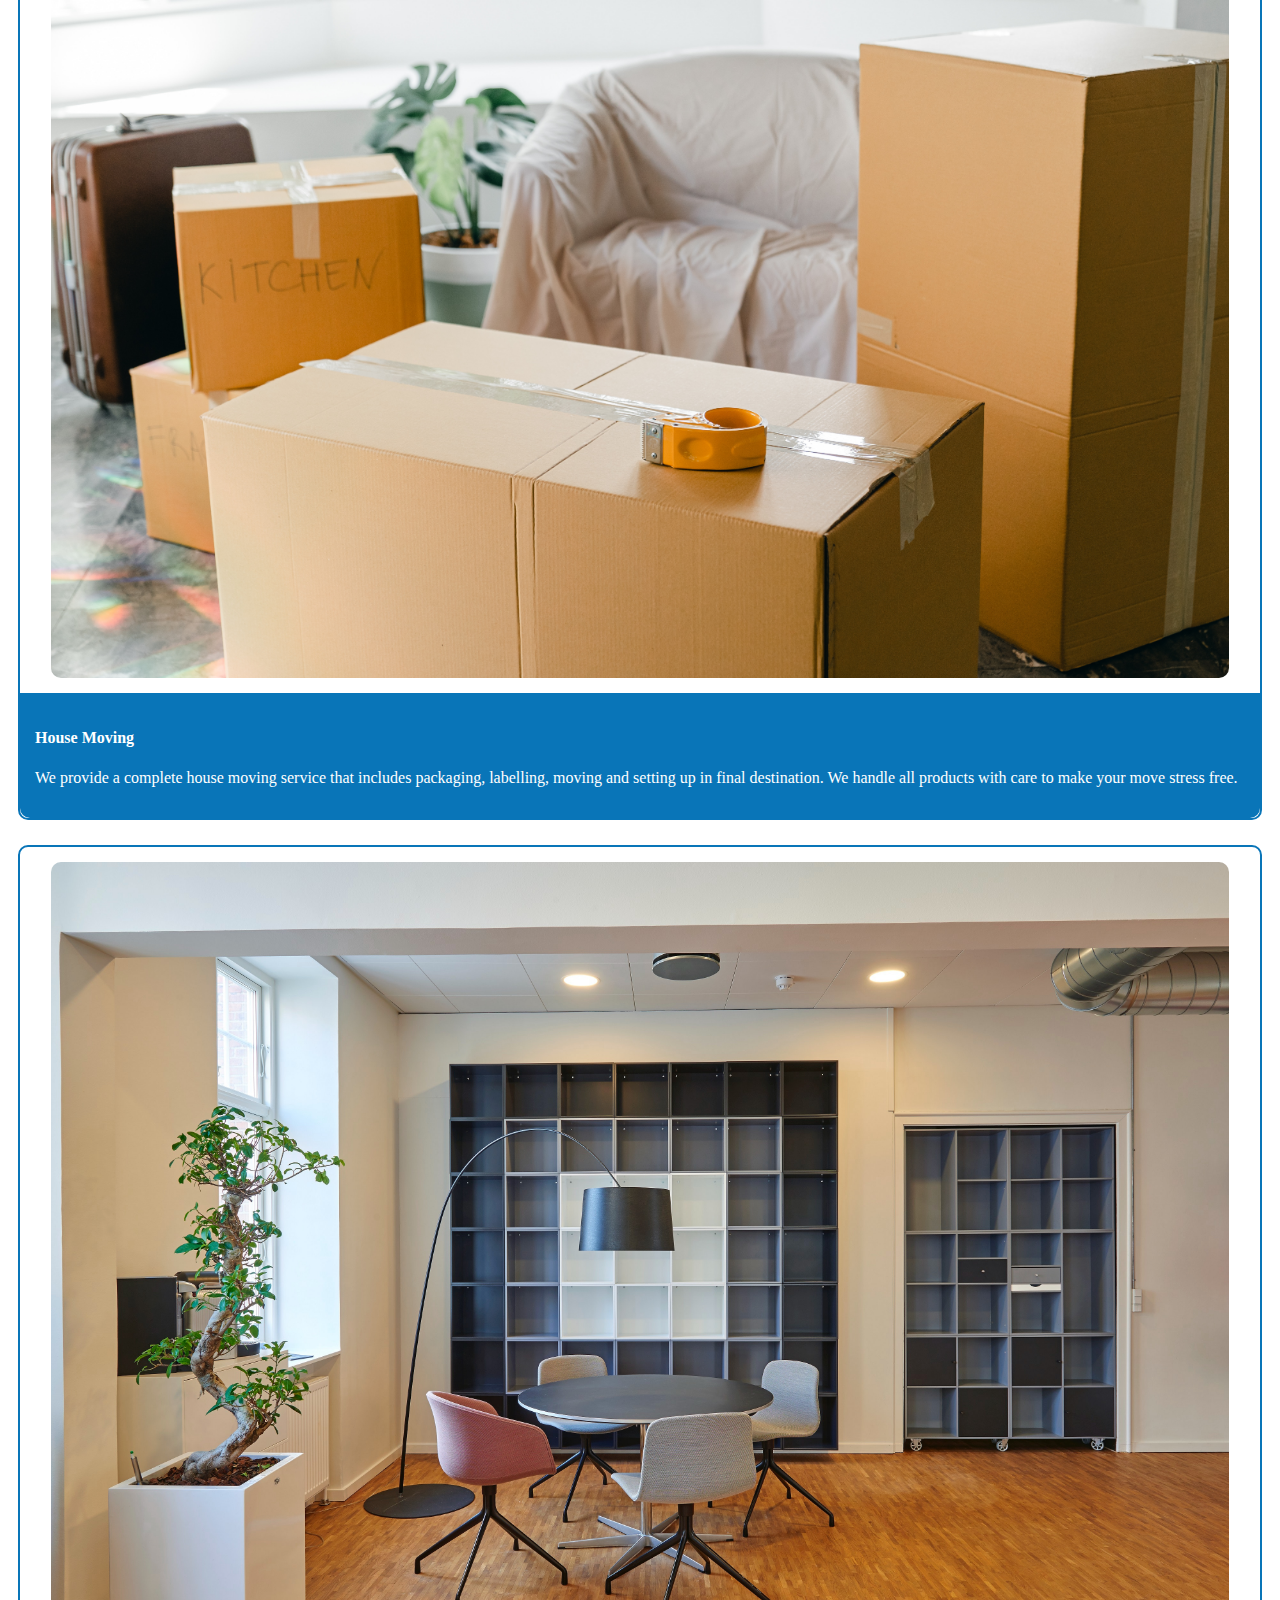
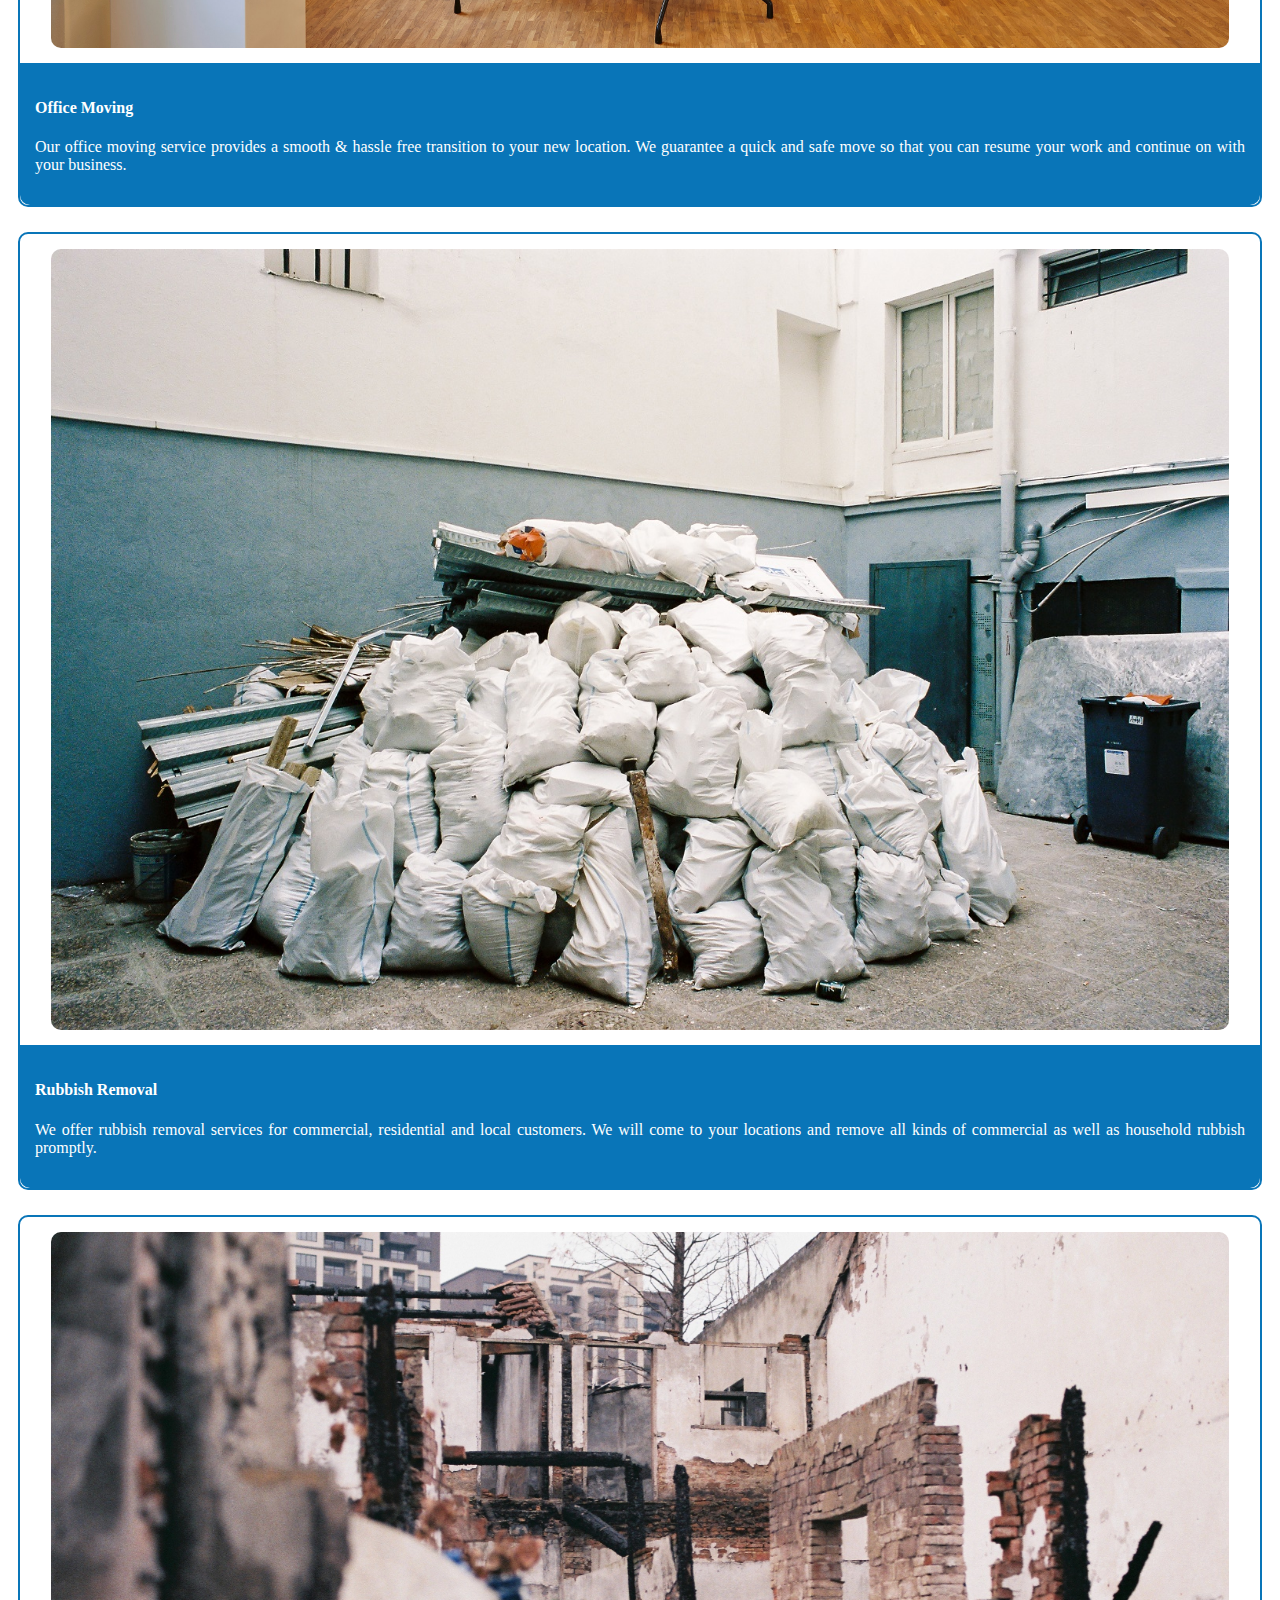
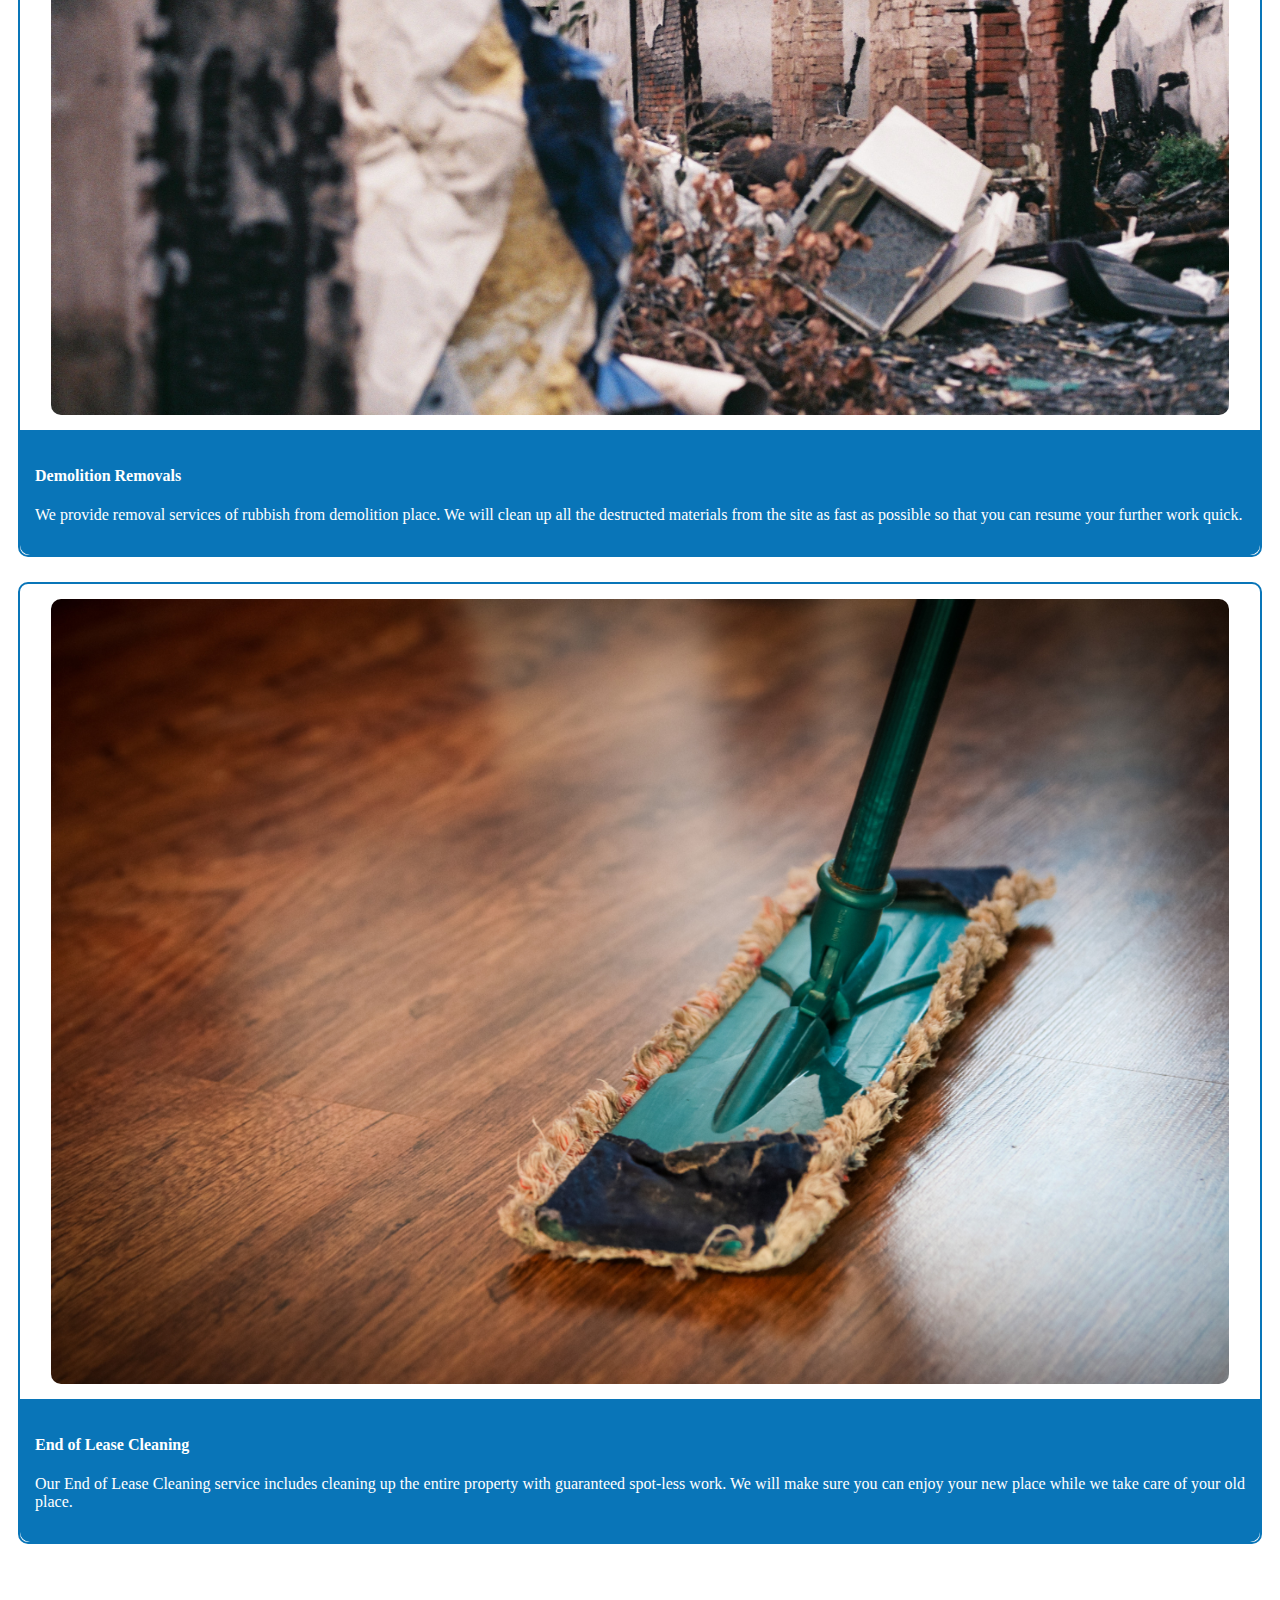
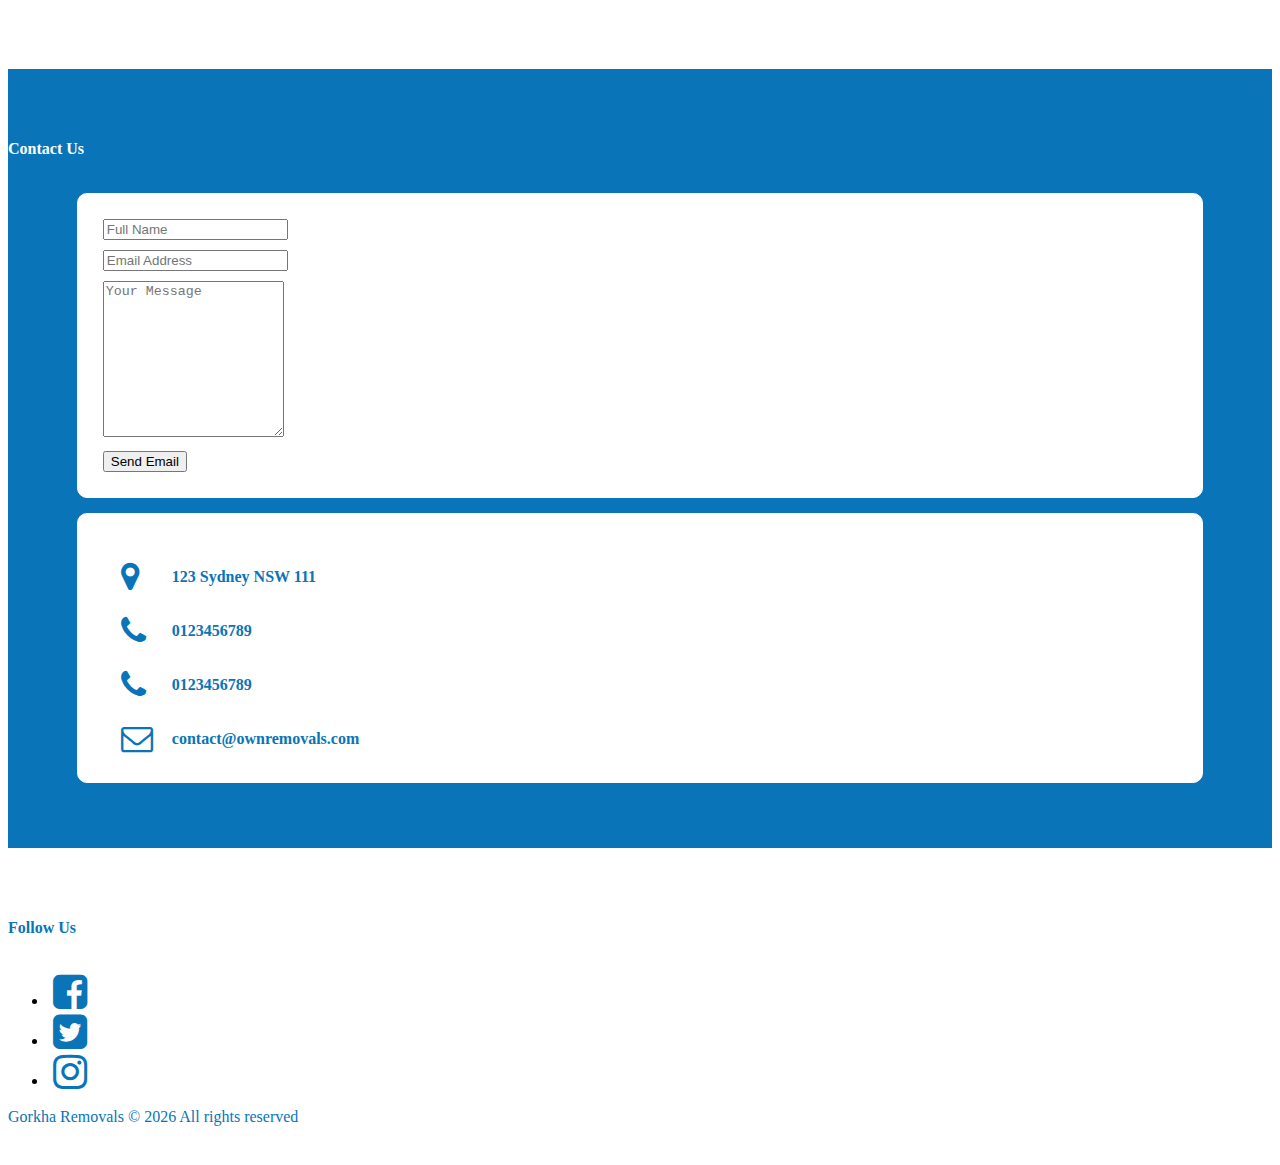
==== commit 6fe565a6: "Merge pull request #30 from milan-shrestha/develop" ====
--- a/index.html
+++ b/index.html
@@ -8,13 +8,14 @@
     <script src="https://cdn.jsdelivr.net/npm/bootstrap@5.0.0-beta1/dist/js/bootstrap.bundle.min.js" integrity="sha384-ygbV9kiqUc6oa4msXn9868pTtWMgiQaeYH7/t7LECLbyPA2x65Kgf80OJFdroafW" crossorigin="anonymous"></script>
     <link href="https://maxcdn.bootstrapcdn.com/font-awesome/4.7.0/css/font-awesome.min.css" rel="stylesheet">
     <script src="js/main.js"></script>
+    <link rel="icon" type="image/png" href="img/logo-favicon.png" sizes="16*16">
     <title>Gorkha Removals</title>
 </head>
 <body data-bs-spy="scroll" data-bs-target="#home-nav" data-bs-offset="0" tabindex="0">
   <div class="navigation">
     <nav class="navbar fixed-top navbar-expand-lg navbar-light bg-light" id="home-nav">
         <div class="container-fluid">
-          <a class="navbar-brand" href="#"><img class="logo img-fluid" src="../img/logo.png"></a>
+          <a class="navbar-brand" href="#"><img class="logo img-fluid" src="img/new-logo.png"></a>
           <button class="navbar-toggler" type="button" data-bs-toggle="collapse" data-bs-target="#navbarNav" aria-controls="navbarNav" aria-expanded="false" aria-label="Toggle navigation">
             <span class="navbar-toggler-icon"></span>
           </button>
--- a/css/style.css
+++ b/css/style.css
@@ -7,7 +7,7 @@
 .logo{
     width: 100%;
     height: auto;
-    padding: 15px;
+    /* padding: 15px; */
 }
 /* CSS for navigation bar starts here */
 
@@ -227,11 +227,30 @@
     top: 50%;
     left: 50%;
     transform: translate(-50%, -50%);
-}
-
-.thank-jumbotron{
-    background-color: var(--blue) !important;
-    color: var(--white);
+    width: 450px;
+    max-width: 95%;
+    border: 1px solid var(--blue);
+    border-radius: 5px;
+}
+
+.thank-logo-container{
+    background-color: var(--white);
+}
+
+.thank-logo{
+    display: block;
+    margin: 25px auto;
+}
+
+.thank-message-container{
+    background-color: var(--blue);
+    color: var(--white);
+    width: 450px;
+    max-width: 100%;
+    margin: 0 auto;
+    padding: 25px 15px;
+    border-bottom-left-radius: 5px;
+    border-bottom-right-radius: 5px;
 }
 
 /* CSS for mobile devices */
@@ -239,7 +258,7 @@
 @media (max-width: 320px) {
 
     .logo{
-        width: 75%;
+        width: 85%;
         height: auto;
         display: block;
         margin: 0 auto;
@@ -349,7 +368,7 @@
   @media (max-width: 768px) {
 
     .logo{
-        width: 65%;
+        width: 75%;
         height: auto;
         display: block;
         margin: 15px auto;
